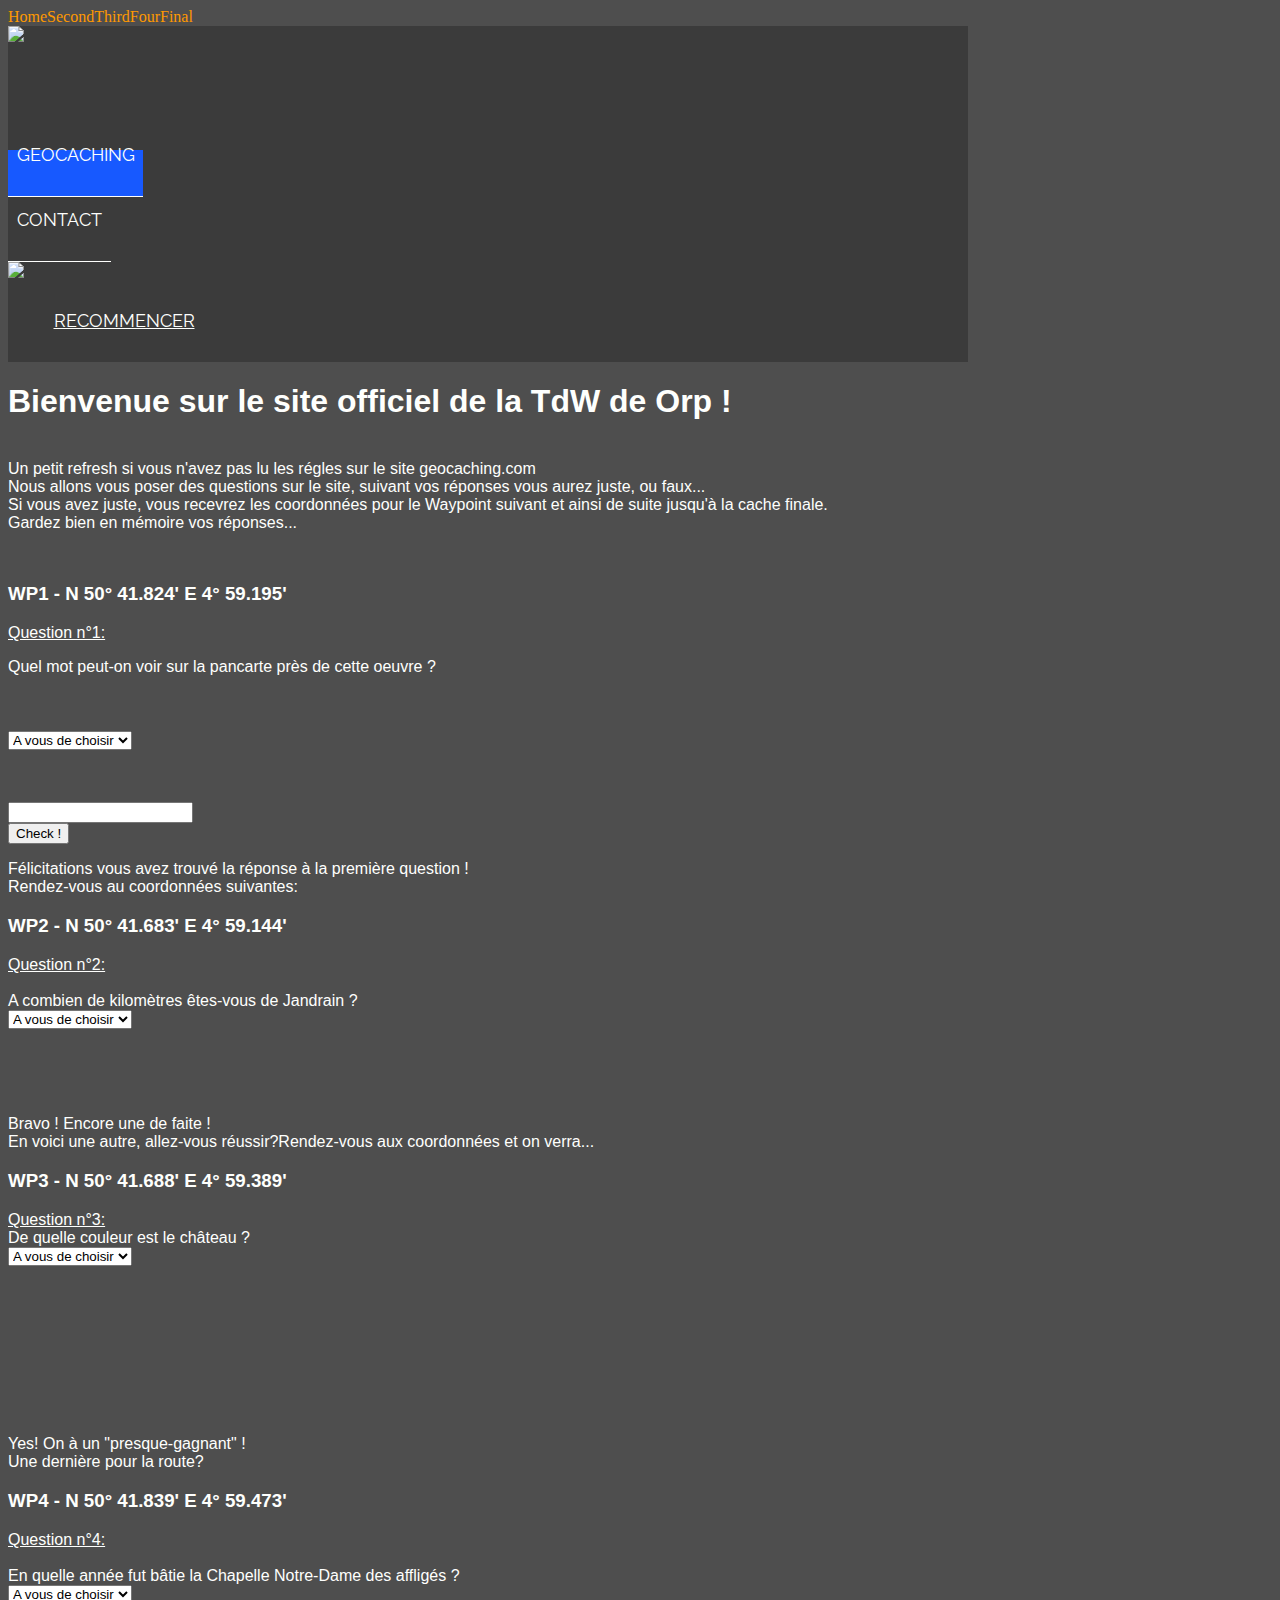
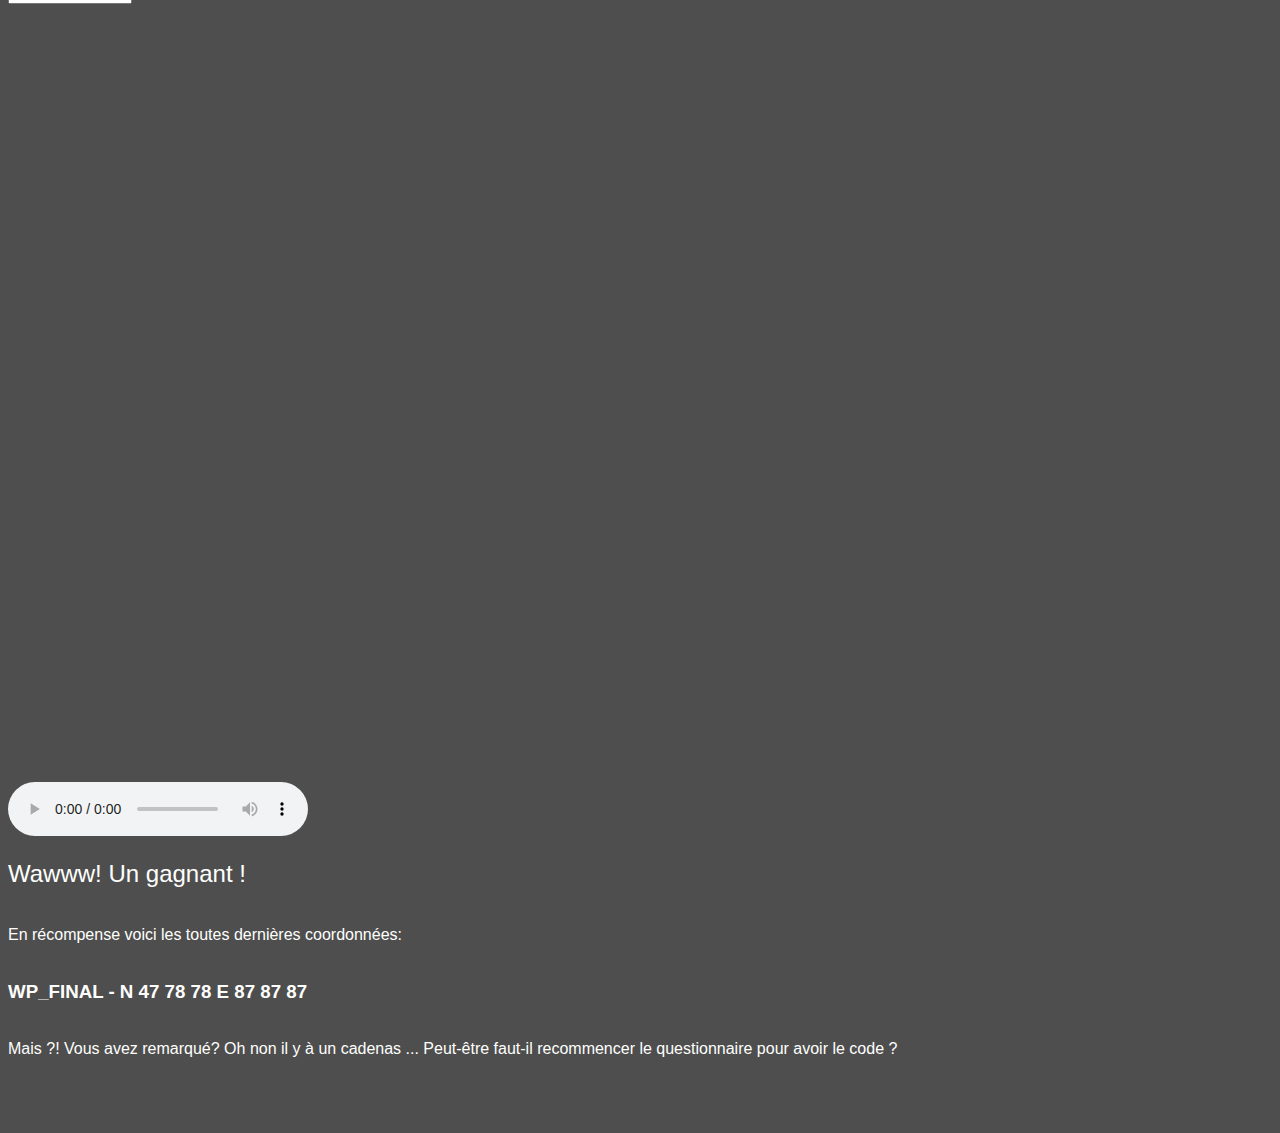
==== index.html @ 5ff16c95 "Create index.html" ====
<!DOCTYPE html><html lang=""><head>
    <title>[TdW] BW.17 Orp Jauche</title>
    <meta charset="UTF-8">
    <meta name="generator" content="Silex v2.2.9">
    <!-- leave this for stats -->
    <script type="text/javascript" src="https://editor.silex.me/static/2.9/jquery.js" data-silex-static=""></script>
    <script type="text/javascript" src="https://editor.silex.me/static/2.9/jquery-ui.js" data-silex-static=""></script>

    <script type="text/javascript" src="https://editor.silex.me/static/2.9/pageable.js" data-silex-static=""></script>
    <script type="text/javascript" src="https://editor.silex.me/static/2.9/front-end.js" data-silex-static=""></script>
    <!-- Normalize -->
    <link href="https://editor.silex.me/static/2.9/normalize.css" rel="stylesheet" data-silex-static="">
    <!-- Silex style -->
    <link href="https://editor.silex.me/static/2.9/front-end.css" rel="stylesheet" data-silex-static="">

    <style type="text/css" class="silex-style">.nav-mark {border-bottom: 1px solid #FEFFFD; transition: border .2s ease-out, background-color .2s ease-out;}.nav-mark:hover {border-bottom: 1px solid #FF9900;}.nav-mark.page-link-active {background-color: #FF9900; border-bottom: 1px solid #FF9900;}.sub-nav.sub-nav-active {width: 250px; box-shadow: 0 1px 10px black;}.sub-nav {transition: all .15s ease-out; z-index: 100; cursor: pointer;}</style>
    <script type="text/javascript" class="silex-script">/* slider buttons */
$(function() {
    try {
        var slider = $('.slider .unslider').children().get(0);
        var unslider = $(slider).data('unslider');
        $('.sub-nav').click(function() {
            unslider.next()
            $('.sub-nav-active').removeClass('sub-nav-active');
            $(this).addClass('sub-nav-active');
        });
    }
    catch(e) {
    }
})</script>
    
    <style class="silex-inline-styles" type="text/css">.silex-id-1439554967896-66 {background-color: rgba(78,78,78,1); border-top-color: rgb(0, 0, 0); border-right-color: rgb(0, 0, 0); border-bottom-color: rgb(0, 0, 0); border-left-color: rgb(0, 0, 0);}.silex-id-1490693608162-3 {background-color: rgba(78,78,78,1); top: 5px; left: 5px; min-width: 960px;}@media only screen and (max-width: 480px), only screen and (max-device-width: 480px) {.silex-id-1490693608162-3 {top: 0px; left: 0px;}}.silex-id-1490693608161-2 {min-height: 147px; background-color: rgba(59,59,59,1); top: 15px; left: 647px; width: 960px;}@media only screen and (max-width: 480px), only screen and (max-device-width: 480px) {.silex-id-1490693608161-2 {min-height: 106px; top: 0px; left: 12px; width: 455px;}}.silex-id-1548517947948-3 {width: 190px; min-height: 106px; top: 22px; left: 33px;}@media only screen and (max-width: 480px), only screen and (max-device-width: 480px) {.silex-id-1548517947948-3 {left: 0px; top: 3px;}}.silex-id-1439554967492-62 {width: 135px; top: 84px; left: 278px; box-sizing: content-box; min-height: 46px; background-color: rgba(23,89,255,1);}@media only screen and (max-width: 480px), only screen and (max-device-width: 480px) {.silex-id-1439554967492-62 {left: 142px; top: 286px;}}.silex-id-1439554967286-60 {width: 103px; top: 84px; left: 427px; box-sizing: content-box; min-height: 46px;}@media only screen and (max-width: 480px), only screen and (max-device-width: 480px) {.silex-id-1439554967286-60 {left: 228px; top: 300px;}}.silex-id-1548594843137-29 {width: 39px; min-height: 36px; top: 88px; left: 720px;}@media only screen and (max-width: 480px), only screen and (max-device-width: 480px) {.silex-id-1548594843137-29 {left: 216px; top: 35px; width: 43px; min-height: 36px;}}.silex-id-1548595203698-31 {width: 192px; min-height: 46px; top: 84px; left: 720px;}@media only screen and (max-width: 480px), only screen and (max-device-width: 480px) {.silex-id-1548595203698-31 {left: 275px; top: 25px; width: 159px; min-height: 56px;}}.silex-id-1548585882118-1 {min-width: 960px; top: 187px; left: 5px;}.silex-id-1548585882118-0 {width: 960px; min-height: 419px; top: 15px; left: 619px;}.silex-id-1557153126505-1 {width: 931px; min-height: 181px; top: 13px; left: 12px;}.silex-id-1557153050691-0 {width: 940px; min-height: 148px; top: 210px; left: 12px;}.silex-id-1557240856452-7 {width: 200px; min-height: 40px; background-color: transparent; top: 369px; left: 12px;}.silex-id-1548594256449-26 {width: 257px; background-color: transparent; min-height: 24px; top: 440px; left: 1639px;}.silex-id-1548589970061-9 {top: 187px; left: 5px; min-width: 960px;}.silex-id-1548589970060-8 {width: 960px; min-height: 255px; top: 15px; left: 619px;}.silex-id-1557153447838-2 {width: 931px; min-height: 100px; top: 13px; left: 12px;}.silex-id-1557241845304-8 {width: 200px; min-height: 40px; background-color: transparent; top: 197px; left: 12px;}.silex-id-1548590045084-12 {top: 187px; left: 5px;}.silex-id-1548590045083-11 {min-height: 320px;}.silex-id-1548590058699-13 {width: 931px; min-height: 100px; top: 13px; left: 12px;}.silex-id-1548594262686-27 {width: 200px; background-color: transparent; min-height: 40px; top: 159px; left: 12px;}.silex-id-1548590089353-15 {top: 187px; left: 5px;}.silex-id-1548590089353-14 {min-height: 337px;}.silex-id-1548590094602-16 {width: 931px; min-height: 100px; top: 13px; left: 12px;}.silex-id-1548594267759-28 {width: 200px; background-color: transparent; min-height: 40px; top: 183px; left: 12px;}.silex-id-1548590124015-18 {top: 187px; left: 5px; min-width: 960px;}.silex-id-1548590124015-17 {width: 960px; min-height: 953px; top: 15px; left: 619px;}.silex-id-1557255063133-0 {width: 479px; min-height: 610px; background-color: transparent; top: 8px; left: 242px;}.silex-id-1557256665741-0 {width: 275px; min-height: 45px; background-color: transparent; top: 496px; left: 332px;}@media only screen and (max-width: 480px), only screen and (max-device-width: 480px) {.silex-id-1557256665741-0 {top: 610px; left: 29px; width: 385px; min-height: 45px;}}.silex-id-1548590129497-19 {width: 931px; min-height: 100px; top: 547px; left: 12px;}</style>




























    <script type="text/json" class="silex-json-styles">[{"fonts":[{"family":"Raleway","href":"https://fonts.googleapis.com/css?family=Raleway"}],"desktop":{"silex-id-1439554967896-66":{"left":"","top":"","background-color":"rgba(78,78,78,1)","border-top-color":"rgb(0, 0, 0)","border-right-color":"rgb(0, 0, 0)","border-bottom-color":"rgb(0, 0, 0)","border-left-color":"rgb(0, 0, 0)"},"silex-id-1439554967492-62":{"width":"135px","top":"84px","left":"278px","box-sizing":"content-box","min-height":"46px","background-color":"rgba(23,89,255,1)"},"silex-id-1439554967286-60":{"width":"103px","top":"84px","left":"427px","box-sizing":"content-box","min-height":"46px"},"silex-id-1439554965432-42":{"width":"960px","top":"-9px","left":"0px","box-sizing":"content-box","background-color":"rgb(254, 255, 253)","min-height":"309px"},"silex-id-1439554965331-41":{"width":"290px","top":"26px","left":"37px","box-sizing":"content-box","border-top-width":"0px","border-right-width":"1px","border-bottom-width":"0px","border-left-width":"0px","border-top-style":"solid","border-right-style":"solid","border-bottom-style":"solid","border-left-style":"solid","border-top-color":"rgb(102, 88, 71)","border-right-color":"rgb(102, 88, 71)","border-bottom-color":"rgb(102, 88, 71)","border-left-color":"rgb(102, 88, 71)","background-color":"transparent","min-height":"254px"},"silex-id-1439554965230-40":{"width":"266px","top":"169px","left":"3px","box-sizing":"content-box","min-height":"91px"},"silex-id-1439554965129-39":{"width":"283px","top":"-6px","left":"0px","box-sizing":"content-box","min-height":"60px"},"silex-id-1439554965028-38":{"width":"260px","top":"66px","left":"0px","box-sizing":"content-box","border-top-width":"5px","border-right-width":"5px","border-bottom-width":"5px","border-left-width":"5px","border-top-style":"solid","border-right-style":"solid","border-bottom-style":"solid","border-left-style":"solid","border-top-color":"rgb(0, 0, 0)","border-right-color":"rgb(0, 0, 0)","border-bottom-color":"rgb(0, 0, 0)","border-left-color":"rgb(0, 0, 0)","border-image-source":"initial","border-image-slice":"initial","border-image-width":"initial","border-image-outset":"initial","border-image-repeat":"initial","background-image":"url('../../../../libs/templates/silex-templates/ipsoom/assets/wood.jpg')","background-color":"rgb(0, 0, 0)","background-size":"cover","min-height":"94px"},"silex-id-1439554964925-37":{"width":"290px","top":"26px","left":"345px","box-sizing":"content-box","border-top-width":"0px","border-right-width":"1px","border-bottom-width":"0px","border-left-width":"0px","border-top-style":"solid","border-right-style":"solid","border-bottom-style":"solid","border-left-style":"solid","border-top-color":"rgb(102, 88, 71)","border-right-color":"rgb(102, 88, 71)","border-bottom-color":"rgb(102, 88, 71)","border-left-color":"rgb(102, 88, 71)","background-color":"transparent","min-height":"254px"},"silex-id-1439554964822-36":{"width":"260px","top":"66px","left":"0px","box-sizing":"content-box","border-top-width":"5px","border-right-width":"5px","border-bottom-width":"5px","border-left-width":"5px","border-top-style":"solid","border-right-style":"solid","border-bottom-style":"solid","border-left-style":"solid","border-top-color":"rgb(0, 0, 0)","border-right-color":"rgb(0, 0, 0)","border-bottom-color":"rgb(0, 0, 0)","border-left-color":"rgb(0, 0, 0)","border-image-source":"initial","border-image-slice":"initial","border-image-width":"initial","border-image-outset":"initial","border-image-repeat":"initial","background-image":"url('../../../../libs/templates/silex-templates/ipsoom/assets/night.jpg')","background-color":"rgb(0, 0, 0)","background-size":"cover","min-height":"94px"},"silex-id-1439554964720-35":{"width":"266px","top":"169px","left":"3px","box-sizing":"content-box","min-height":"91px"},"silex-id-1439554964619-34":{"width":"283px","top":"-6px","left":"0px","box-sizing":"content-box","min-height":"60px"},"silex-id-1439554964518-33":{"width":"290px","top":"26px","left":"656px","box-sizing":"content-box","border-top-color":"rgb(102, 88, 71)","border-right-color":"rgb(102, 88, 71)","border-bottom-color":"rgb(102, 88, 71)","border-left-color":"rgb(102, 88, 71)","background-color":"transparent","min-height":"254px"},"silex-id-1439554964416-32":{"width":"260px","top":"66px","left":"0px","box-sizing":"content-box","border-top-width":"5px","border-right-width":"5px","border-bottom-width":"5px","border-left-width":"5px","border-top-style":"solid","border-right-style":"solid","border-bottom-style":"solid","border-left-style":"solid","border-top-color":"rgb(0, 0, 0)","border-right-color":"rgb(0, 0, 0)","border-bottom-color":"rgb(0, 0, 0)","border-left-color":"rgb(0, 0, 0)","border-image-source":"initial","border-image-slice":"initial","border-image-width":"initial","border-image-outset":"initial","border-image-repeat":"initial","background-image":"url('../../../../libs/templates/silex-templates/ipsoom/assets/bench.jpg')","background-color":"rgb(0, 0, 0)","background-size":"cover","min-height":"94px"},"silex-id-1439554964315-31":{"width":"266px","top":"169px","left":"3px","box-sizing":"content-box","min-height":"91px"},"silex-id-1439554964214-30":{"width":"283px","top":"-6px","left":"0px","box-sizing":"content-box","min-height":"60px"},"silex-id-1439554964112-29":{"width":"592px","top":"333px","left":"342px","box-sizing":"content-box","min-height":"111px"},"silex-id-1439554964011-28":{"width":"225px","top":"334px","left":"41px","box-sizing":"content-box","min-height":"61px"},"silex-id-1439554963909-27":{"width":"47px","top":"327px","left":"310px","box-sizing":"content-box","min-height":"68px"},"silex-id-1439554963809-26":{"width":"47px","top":"407px","left":"577px","box-sizing":"content-box","min-height":"68px"},"silex-id-1439554963707-25":{"width":"280px","top":"469px","left":"25px","box-sizing":"content-box","background-color":"transparent","min-height":"215px"},"silex-id-1439554963605-24":{"width":"276px","top":"14px","left":"14px","box-sizing":"content-box","min-height":"147px"},"silex-id-1439554963502-23":{"width":"113px","top":"184px","left":"16px","box-sizing":"content-box","background-color":"rgba(102,88,71,1)","min-height":"35px"},"silex-id-1439554963400-22":{"width":"280px","top":"469px","left":"332px","box-sizing":"content-box","background-color":"transparent","min-height":"215px"},"silex-id-1439554963298-21":{"width":"276px","top":"14px","left":"14px","box-sizing":"content-box","min-height":"147px"},"silex-id-1439554963198-20":{"width":"113px","top":"184px","left":"16px","box-sizing":"content-box","background-color":"rgb(102, 88, 71)","min-height":"34px"},"silex-id-1439554963096-19":{"width":"280px","top":"469px","left":"639px","box-sizing":"content-box","background-color":"transparent","min-height":"215px"},"silex-id-1439554962995-18":{"width":"276px","top":"14px","left":"14px","box-sizing":"content-box","min-height":"147px"},"silex-id-1439554962893-17":{"width":"113px","top":"184px","left":"16px","box-sizing":"content-box","background-color":"rgba(102,88,71,1)","min-height":"34px"},"silex-id-1439554962691-15":{"width":"264px","top":"55px","left":"37px","box-sizing":"content-box","min-height":"67px"},"silex-id-1439554962386-12":{"width":"25px","top":"139px","left":"663px","box-sizing":"content-box","min-height":"34.5676px"},"silex-id-1439554962181-10":{"width":"102px","top":"136px","left":"539px","box-sizing":"content-box","min-height":"45px"},"silex-id-1439554962078-9":{"width":"133px","top":"136px","left":"400px","box-sizing":"content-box","min-height":"45px"},"silex-id-1439554961964-8":{"width":"146px","top":"136px","left":"247px","box-sizing":"content-box","min-height":"45px"},"silex-id-1439554961840-7":{"width":"134px","top":"136px","left":"107px","box-sizing":"content-box","min-height":"45px"},"silex-id-1439554961739-6":{"width":"65px","top":"136px","left":"37px","box-sizing":"content-box","min-height":"45px"},"silex-id-1439554961635-5":{"width":"817px","top":"31px","left":"2px","box-sizing":"content-box","min-height":"189px"},"silex-id-1439554961533-4":{"width":"726px","top":"321px","left":"2px","min-height":"474px"},"silex-id-1439554961432-3":{"width":"817px","top":"31px","left":"2px","box-sizing":"content-box","min-height":"189px"},"silex-id-1439554961331-2":{"width":"817px","top":"31px","left":"2px","box-sizing":"content-box","min-height":"189px"},"silex-id-1439554961229-1":{"width":"100px","top":"378px","left":"288px","background-color":"transparent","min-height":"100px"},"silex-id-1490693608161-2":{"min-height":"147px","background-color":"rgba(59,59,59,1)","top":"15px","left":"647px","width":"960px"},"silex-id-1490693608162-3":{"background-color":"rgba(78,78,78,1)","top":"5px","left":"5px","min-width":"960px"},"silex-id-1490693798022-4":{"min-height":"474px","background-color":"transparent","top":"15px","left":"647px","width":"960px"},"silex-id-1490693931163-6":{"min-height":"703px","background-color":"transparent","top":"15px","left":"545px","width":"960px"},"silex-id-1490694042604-8":{"min-height":"269px","background-color":"transparent"},"silex-id-1490694152449-10":{"min-height":"236px","background-color":"transparent","top":"15px","left":"545px","width":"960px"},"silex-id-1490694217944-12":{"min-height":"236px","background-color":"transparent"},"silex-id-1490694237193-14":{"min-height":"232px","background-color":"transparent","top":"15px","left":"545px","width":"960px"},"silex-id-1490694258062-16":{"min-height":"744px","background-color":"transparent","border-width":"","border-style":"","border-color":"#000000","top":"15px","left":"329px","width":"960px"},"silex-id-1490701849668-18":{"min-height":"480px","background-color":"transparent","top":"15px","left":"545px","width":"960px"},"silex-id-1490701905043-20":{"min-height":"480px","background-color":"transparent"},"silex-id-1490701944667-22":{"min-height":"480px","background-color":"transparent"},"silex-id-1492776401689-1":{"width":"456px","height":"587px","background-color":"transparent","top":"83px","left":"1px"},"silex-id-1492776672785-2":{"height":"571px","width":"472px","background-color":"transparent","top":"91px","left":"487px","border-width":"1px 1px 1px 1px ","border-style":"solid","border-color":"#ffffff"},"silex-id-1538221038114-33":{"width":"","background-color":"","min-height":"20px"},"silex-id-1548517947948-3":{"width":"190px","min-height":"106px","top":"22px","left":"33px"},"silex-id-1548585882118-0":{"width":"960px","background-color":"","min-height":"419px","top":"15px","left":"619px"},"silex-id-1548585882118-1":{"min-width":"960px","top":"187px","left":"5px"},"silex-id-1548589970060-8":{"width":"960px","background-color":"","min-height":"255px","top":"15px","left":"619px"},"silex-id-1548589970061-9":{"top":"187px","left":"5px","min-width":"960px"},"silex-id-1548590045083-11":{"width":"","background-color":"","min-height":"320px"},"silex-id-1548590045084-12":{"top":"187px","left":"5px"},"silex-id-1548590058699-13":{"width":"931px","min-height":"100px","top":"13px","left":"12px"},"silex-id-1548590089353-14":{"width":"","background-color":"","min-height":"337px"},"silex-id-1548590089353-15":{"top":"187px","left":"5px"},"silex-id-1548590094602-16":{"width":"931px","min-height":"100px","top":"13px","left":"12px"},"silex-id-1548590124015-17":{"width":"960px","background-color":"","min-height":"953px","top":"15px","left":"619px"},"silex-id-1548590124015-18":{"top":"187px","left":"5px","min-width":"960px"},"silex-id-1548590129497-19":{"width":"931px","min-height":"100px","top":"547px","left":"12px"},"silex-id-1548591175737-22":{"width":"","background-color":"","min-height":"100px"},"silex-id-1548594256449-26":{"width":"257px","background-color":"transparent","min-height":"24px","top":"440px","left":"1639px"},"silex-id-1548594262686-27":{"width":"200px","background-color":"transparent","min-height":"40px","top":"159px","left":"12px"},"silex-id-1548594267759-28":{"width":"200px","background-color":"transparent","min-height":"40px","top":"183px","left":"12px"},"silex-id-1548594843137-29":{"width":"39px","min-height":"36px","top":"88px","left":"720px"},"silex-id-1548595203698-31":{"width":"192px","min-height":"46px","top":"84px","left":"720px"},"silex-id-1557153050691-0":{"width":"940px","min-height":"148px","top":"210px","left":"12px"},"silex-id-1557153126505-1":{"width":"931px","min-height":"181px","top":"13px","left":"12px"},"silex-id-1557153447838-2":{"width":"931px","min-height":"100px","top":"13px","left":"12px"},"silex-id-1557240608578-2":{"width":"","min-height":"100px","background-color":""},"silex-id-1557240856452-7":{"width":"200px","min-height":"40px","background-color":"transparent","top":"369px","left":"12px"},"silex-id-1557241845304-8":{"width":"200px","min-height":"40px","background-color":"transparent","top":"197px","left":"12px"},"silex-id-1557255063133-0":{"width":"479px","min-height":"610px","background-color":"transparent","top":"8px","left":"242px"},"silex-id-1557256665741-0":{"width":"275px","min-height":"45px","background-color":"transparent","top":"496px","left":"332px"}},"mobile":{"silex-id-1439554965432-42":{"top":"0px","left":"11px","width":"421px","min-height":"1693px"},"silex-id-1439554964011-28":{"top":"1603px","left":"11px","width":"423px","min-height":"90px"},"silex-id-1439554964112-29":{"top":"1183px","left":"57px","width":"331px","min-height":"172px"},"silex-id-1439554962691-15":{"top":"2000px","left":"13px","width":"419px","min-height":"125px"},"silex-id-1439554965331-41":{"top":"32px","left":"10px","width":"402px","min-height":"262px"},"silex-id-1439554965028-38":{"top":"158px","left":"5px","width":"382px","min-height":"94px"},"silex-id-1439554965129-39":{"top":"91px","left":"10px","width":"382px","min-height":"67px"},"silex-id-1439554965230-40":{"top":"0px","left":"10px","width":"382px","min-height":"91px"},"silex-id-1439554964925-37":{"top":"359px","left":"10px","width":"402px","min-height":"262px"},"silex-id-1439554964822-36":{"top":"0px","left":"5px","width":"382px","min-height":"94px"},"silex-id-1439554964720-35":{"top":"104px","left":"10px","width":"382px","min-height":"91px"},"silex-id-1439554964619-34":{"top":"196px","left":"10px","width":"382px","min-height":"66px"},"silex-id-1439554964518-33":{"top":"685px","left":"11px","width":"414px","min-height":"262px"},"silex-id-1439554964416-32":{"top":"0px","left":"5px","width":"394px","min-height":"94px"},"silex-id-1439554964315-31":{"top":"104px","left":"10px","width":"394px","min-height":"91px"},"silex-id-1439554964214-30":{"top":"196px","left":"10px","width":"394px","min-height":"66px"},"silex-id-1439554961533-4":{"top":"797px","left":"11px","width":"423px","min-height":"307px"},"silex-id-1439554963707-25":{"top":"1241px","left":"11px","width":"423px","min-height":"215px"},"silex-id-1439554963605-24":{"top":"5px","left":"11px","width":"401px","min-height":"160px"},"silex-id-1439554963400-22":{"top":"1456px","left":"11px","width":"423px","min-height":"215px"},"silex-id-1439554963298-21":{"top":"5px","left":"11px","width":"401px","min-height":"160px"},"silex-id-1439554963096-19":{"top":"1671px","left":"11px","width":"423px","min-height":"215px"},"silex-id-1439554962995-18":{"top":"5px","left":"11px","width":"401px","min-height":"160px"},"silex-id-1538221038114-33":{"min-height":"58px"},"silex-id-1490694042604-8":{"min-height":"648px"},"silex-id-1490693931163-6":{"min-height":"3913px"},"silex-id-1548517947948-3":{"left":"0px","top":"3px"},"silex-id-1548595203698-31":{"left":"275px","top":"25px","width":"159px","min-height":"56px"},"silex-id-1490693608162-3":{"top":"0px","left":"0px"},"silex-id-1490693608161-2":{"min-height":"106px","top":"0px","left":"12px","width":"455px"},"silex-id-1439554967492-62":{"left":"142px","top":"286px"},"silex-id-1439554967286-60":{"left":"228px","top":"300px"},"silex-id-1548594843137-29":{"left":"216px","top":"35px","width":"43px","min-height":"36px"},"silex-id-1557256665741-0":{"top":"610px","left":"29px","width":"385px","min-height":"45px"}},"prodotypeData":{"component":{"silex-id-1492776401689-1":{"name":"form1","templateName":"form","field1":false,"label1":"","label2":"","label3":"","placeholder3":"Your Message","buttonBorderColor":"#ff9900","buttonBackgroundColor":"#FF9900"},"silex-id-1492776672785-2":{"name":"map1","templateName":"map","url":"http://www.openstreetmap.org/#map=18/48.87378/2.29489&layers=C"}},"style":{"all-style":{"className":"all-style","templateName":"text","displayName":"All Style","styles":{"desktop":{"normal":{"className":"all-style","pseudoClass":"normal","All":{"font-family":"'Roboto', sans-serif","font-weight":"400","color":"#FEFFFD"},"Heading2":{"color":"","font-weight":"400"},"Link":{"color":"#FF9900","text-decoration":"none"}}},"mobile":{"normal":{"templateName":"text","className":"all-style","pseudoClass":"normal","All":{"font-size":"200%"}}}}},"nav":{"className":"nav","templateName":"text","displayName":"nav","styles":{"desktop":{"normal":{"className":"nav","pseudoClass":"normal","All":{"line-height":"10px","font-weight":"400","text-align":"center","text-transform":"uppercase","font-size":"18px","font-family":"Raleway"}}}}},"header":{"className":"header","templateName":"text","displayName":"header","styles":{"desktop":{"normal":{"className":"header","pseudoClass":"normal","All":{"line-height":"2"}}}}},"white-title":{"className":"white-title","templateName":"text","displayName":"white title","styles":{"desktop":{"normal":{"className":"white-title","pseudoClass":"normal","Heading2":{"color":"#000000","font-weight":"100","text-transform":"capitalize","font-size":"38px","line-height":"0"}},"::first-letter":{"templateName":"text","className":"white-title","pseudoClass":"::first-letter","Heading2":{"background-color":"#ff9900","letter-spacing":"10px","color":"#ffffff","word-spacing":"","text-indent":"","font-weight":"400"}}}}},"black-text":{"className":"black-text","templateName":"text","displayName":"black text","styles":{"desktop":{"normal":{"className":"black-text","pseudoClass":"normal","Heading2":{"color":""},"All":{"color":"#000000","font-weight":""}}}}},"content":{"className":"content","templateName":"text","displayName":"content","styles":{"desktop":{"normal":{"className":"content","pseudoClass":"normal","Heading2":{"text-transform":"uppercase"},"Heading3":{"font-weight":"normal","font-size":"28px","line-height":"0.4"},"Underline":{"text-decoration":"none","color":"#ff9900"}}}}},"phone-number":{"className":"phone-number","templateName":"text","displayName":"phone number","styles":{"desktop":{"normal":{"className":"phone-number","pseudoClass":"normal","All":{"font-size":"30px","line-height":"0"},"Bold":{"font-weight":"normal","color":"#665847"}}}}},"buttons":{"className":"buttons","templateName":"text","displayName":"buttons","styles":{"desktop":{"normal":{"className":"buttons","pseudoClass":"normal","All":{"font-size":"25px","text-transform":"uppercase","line-height":"5px"},"Heading2":{"font-weight":"200"},"Heading3":{"font-weight":"normal","font-size":"22px"},"Paragraph":{"font-weight":"200","font-size":"18px","text-align":"center","line-height":"0"}}}}},"footer":{"className":"footer","templateName":"text","displayName":"footer","styles":{"desktop":{"normal":{"templateName":"text","className":"footer","pseudoClass":"normal","All":{"text-align":"center"}}}}},"quote":{"className":"quote","templateName":"text","displayName":"quote","styles":{"desktop":{"normal":{"className":"quote","pseudoClass":"normal","All":{"font-size":"59px"}}}}},"text-style-1":{"className":"text-style-1","templateName":"text","displayName":"Text Style 1","styles":{"desktop":{"normal":{"templateName":"text","className":"text-style-1","pseudoClass":"normal","All":{"font-family":"Raleway","text-align":"left"}}},"mobile":{"normal":{"templateName":"text","className":"text-style-1","pseudoClass":"normal","All":{"font-family":"'Roboto', sans-serif"}}}}}}}}]</script>




    
















































    
    
    
<style class="silex-prodotype-style" type="text/css" data-style-id="all-style">h2 {font-weight: 400;}.text-element > .silex-element-content {font-family: 'Roboto', sans-serif; font-weight: 400; color: #FEFFFD;}a {color: #FF9900; text-decoration: none;}[data-silex-href] {color: #FF9900; text-decoration: none;}@media only screen and (max-width: 480px), only screen and (max-device-width: 480px) {.text-element > .silex-element-content {font-size: 200%;}}</style><style class="silex-prodotype-style" type="text/css" data-style-id="nav">.nav.text-element > .silex-element-content {font-family: Raleway; font-weight: 400; font-size: 18px; text-align: center; text-transform: uppercase; line-height: 10px;}</style><style class="silex-prodotype-style" type="text/css" data-style-id="white-title">.white-title h2 {font-weight: 100; font-size: 38px; color: #000000; text-transform: capitalize; line-height: 0;}.white-title h2::first-letter {font-weight: 400; color: #ffffff; background-color: #ff9900; letter-spacing: 10px;}</style><style class="silex-prodotype-style" type="text/css" data-style-id="black-text">.black-text.text-element > .silex-element-content {color: #000000;}</style><style class="silex-prodotype-style" type="text/css" data-style-id="content">.content h2 {text-transform: uppercase;}.content h3 {font-weight: normal; font-size: 28px; line-height: 0.4;}.content u {color: #ff9900; text-decoration: none;}</style><style class="silex-prodotype-style" type="text/css" data-style-id="phone-number">.phone-number.text-element > .silex-element-content {font-size: 30px; line-height: 0;}.phone-number b {font-weight: normal; color: #665847;}</style><style class="silex-prodotype-style" type="text/css" data-style-id="buttons">.buttons h2 {font-weight: 200;}.buttons h3 {font-weight: normal; font-size: 22px;}.buttons.text-element > .silex-element-content {font-size: 25px; text-transform: uppercase; line-height: 5px;}.buttons p {font-weight: 200; font-size: 18px; text-align: center; line-height: 0;}</style><style class="silex-prodotype-style" type="text/css" data-style-id="footer">.footer.text-element > .silex-element-content {text-align: center;}</style><style class="silex-prodotype-style" type="text/css" data-style-id="quote">.quote.text-element > .silex-element-content {font-size: 59px;}</style><meta name="viewport" content="width=device-width, initial-scale=1"><meta name="website-width" content="960"><style type="text/css" class="silex-style-settings">.website-width {width: 960px;}</style><style class="silex-prodotype-style" type="text/css" data-style-id="text-style-1">.text-style-1.text-element > .silex-element-content {font-family: Raleway; text-align: left;}@media only screen and (max-width: 480px), only screen and (max-device-width: 480px) {.text-style-1.text-element > .silex-element-content {font-family: 'Roboto', sans-serif;}}</style><link href="https://fonts.googleapis.com/css?family=Raleway" rel="stylesheet" class="silex-custom-font"><!-- Silex HEAD tag do not remove -->
    <!-- End of Silex HEAD tag do not remove --></head>

<body data-silex-type="container" class="silex-id-1439554967896-66 all-style enable-mobile silex-runtime" data-silex-id="silex-id-1439554967896-66">
    
    
    











    <div class=""></div>




























    <div class="silex-pages">
        <a id="page-home" data-silex-type="page" class="page-element" href="#!page-home">Home</a><a id="page-second" data-silex-type="page" class="page-element" href="#!page-second">Second</a><a id="page-third" data-silex-type="page" class="page-element" href="#!page-third">Third</a><a id="page-four" data-silex-type="page" class="page-element" href="#!page-four">Four</a><a id="page-final" data-silex-type="page" class="page-element" href="#!page-final">Final</a></div>






































    




    
    

    
    

    
    
    


















<div data-silex-type="container" class="prevent-draggable container-element website-min-width editable-style silex-id-1490693608162-3 section-element" data-silex-id="silex-id-1490693608162-3">
        <div data-silex-type="container" class="editable-style silex-element-content website-width silex-id-1490693608161-2 silex-container-content container-element prevent-draggable" data-silex-id="silex-id-1490693608161-2">
            
            
            


            
            
            
        <div data-silex-type="image" class="editable-style silex-id-1548517947948-3 image-element" data-silex-id="silex-id-1548517947948-3" style="" data-silex-href="#!page-home"><img src="Mogwai_Blanc_Transp.png" class="silex-element-content"></div><div data-silex-type="text" class="editable-style text-element silex-id-1439554967492-62 nav-mark nav hide-on-mobile" data-silex-id="silex-id-1439554967492-62" data-silex-href="https://coord.info/GC82Q58" style="">
                <div class="silex-element-content normal"><p>Geocaching<br></p>
                </div>
            </div><div data-silex-type="text" class="editable-style text-element silex-id-1439554967286-60 nav-mark nav hide-on-mobile" data-silex-id="silex-id-1439554967286-60" style="" data-silex-href="https://www.geocaching.com/account/messagecenter?recipientId=531d80e0-96e9-4d4c-a63c-5f1c2c4a5ec9&amp;gcCode=GC82Q58">
                <div class="silex-element-content normal">
                    <p>Contact<br></p></div>
            </div><div data-silex-type="image" class="editable-style silex-id-1548594843137-29 image-element" data-silex-id="silex-id-1548594843137-29" style="" data-silex-href="#!page-home"><img src="Refresh_icon.png" class="silex-element-content"></div><div data-silex-type="text" class="editable-style silex-id-1548595203698-31 text-element nav" data-silex-id="silex-id-1548595203698-31" style="" data-silex-href="#!page-home"><div class="silex-element-content normal"><p>&nbsp;&nbsp;&nbsp;&nbsp;&nbsp;&nbsp;&nbsp; <u>Recommencer</u></p></div></div></div>
    </div><div data-silex-type="container" class="prevent-draggable container-element editable-style silex-id-1548585882118-1 section-element page-home paged-element" data-silex-id="silex-id-1548585882118-1"><div data-silex-type="container" class="editable-style silex-id-1548585882118-0 container-element silex-element-content silex-container-content website-width prevent-draggable" data-silex-id="silex-id-1548585882118-0"><div data-silex-type="text" class="editable-style silex-id-1557153126505-1 text-element" data-silex-id="silex-id-1557153126505-1"><div class="silex-element-content normal"><h1>Bienvenue sur le site officiel de la TdW de Orp !</h1><div><br></div>Un petit refresh si vous n'avez pas lu les régles sur le site geocaching.com<br><div>Nous allons vous poser des questions sur le site, suivant vos réponses vous aurez juste, ou faux... <br></div><div>Si vous avez juste, vous recevrez les coordonnées pour le Waypoint suivant et ainsi de suite jusqu'à la cache finale.</div>Gardez bien en mémoire vos réponses... <br><br></div></div><div data-silex-type="text" class="editable-style silex-id-1557153050691-0 text-element" data-silex-id="silex-id-1557153050691-0"><div class="silex-element-content normal"><h3>WP1 - N 50° 41.824' E 4° 59.195'</h3><p><u>Question n°1:</u><br></p><p>Quel mot peut-on voir sur la pancarte près de cette oeuvre ?  <br></p></div></div><div data-silex-type="html" class="editable-style silex-id-1557240856452-7 html-element" data-silex-id="silex-id-1557240856452-7"><div class="silex-element-content"><select id="selectbox" name="" onchange="javascript:location.href = this.value;">
    <option value="" selected="">A vous de choisir</option>
    <option value="#!page-second">1. Patiemment</option>
    <option value="https://media.giphy.com/media/23BST5FQOc8k8/giphy.gif">4. Tendrement</option>
    <option value="https://media.giphy.com/media/9NEH2NjjMA4hi/giphy.gif">7. Exclusivement</option>
</select></div></div></div><div data-silex-type="html" class="editable-style html-element silex-id-1548594256449-26 page-third paged-element" data-silex-id="silex-id-1548594256449-26" style=""><div class="silex-element-content">        <div class="wrapper">
            <form class="form1" action="index.html#!page-third" data-bitwarden-watching="1">
                <div class="input nobottomborder">

                    <div class="inputcontent">
                        <input type="password" id="password"><br>
                    </div>
                </div>

                <div class="buttons">
                    <input class="orangebutton" type="button" value="Check !" onclick="checkPassword()">
                </div>
            </form>
        </div>

       <script type="text/javascript">
      function checkPassword(){
       if(document.getElementById('password').value == 'hello'){
        alert('Correct Password!'); 
          location.href = "index.html#!page-third";
         } else {
         alert('Wrong Password!');
          return false;
        }
       }
      </script></div></div></div><div data-silex-type="container" class="prevent-draggable container-element editable-style silex-id-1548589970061-9 section-element page-second paged-element" data-silex-id="silex-id-1548589970061-9"><div data-silex-type="container" class="editable-style silex-id-1548589970060-8 container-element silex-element-content silex-container-content website-width prevent-draggable" data-silex-id="silex-id-1548589970060-8"><div data-silex-type="text" class="editable-style silex-id-1557153447838-2 text-element" data-silex-id="silex-id-1557153447838-2"><div class="silex-element-content normal"><p>Félicitations vous avez trouvé la réponse à la première question ! <br>Rendez-vous au coordonnées suivantes:<br></p><h3>WP2 - N 50° 41.683' E 4° 59.144'</h3><div><u>Question n°2:</u></div><div><u><br></u></div>A combien de kilomètres êtes-vous de Jandrain ? <br></div></div><div data-silex-type="html" class="editable-style silex-id-1557241845304-8 html-element" data-silex-id="silex-id-1557241845304-8"><div class="silex-element-content"><select id="selectbox" name="" onchange="javascript:location.href = this.value;">
    <option value="" selected="">A vous de choisir</option>
    <option value="#!page-third">3. 2,2Km</option>
    <option value="https://media.giphy.com/media/26tP30JnzZYVtc8xi/giphy.gif">6. 3,2Km</option>
    <option value="https://media.giphy.com/media/26tOYoGL0zOXIc3Je/giphy.gif">9. 1,2Km</option>
</select></div></div></div></div><div data-silex-type="container" class="prevent-draggable container-element editable-style silex-id-1548590045084-12 section-element page-third paged-element" data-silex-id="silex-id-1548590045084-12"><div data-silex-type="container" class="editable-style silex-id-1548590045083-11 container-element silex-element-content silex-container-content website-width prevent-draggable" data-silex-id="silex-id-1548590045083-11"><div data-silex-type="text" class="editable-style silex-id-1548590058699-13 text-element" data-silex-id="silex-id-1548590058699-13" style=""><div class="silex-element-content normal"><div>Bravo ! Encore une de faite ! <br></div><div>En voici une autre, allez-vous réussir?Rendez-vous aux coordonnées et on verra...</div><h3>WP3 - N 50° 41.688' E 4° 59.389'<br></h3><u>Question n°3:</u><u><br></u>De quelle couleur est le château ?<br></div></div><div data-silex-type="html" class="editable-style html-element silex-id-1548594262686-27" data-silex-id="silex-id-1548594262686-27" style=""><div class="silex-element-content"><select id="selectbox" name="" onchange="javascript:location.href = this.value;">
    <option value="" selected="">A vous de choisir</option>
    <option value="https://media.giphy.com/media/26tPbBRTZ8CQvyxeU/giphy.gif">2. Orange</option>
    <option value="#!page-four">5. Rose</option>
    <option value="https://media.giphy.com/media/26tPskka6guetcHle/giphy.gif">8. Rouge</option>
</select></div></div></div></div><div data-silex-type="container" class="prevent-draggable container-element editable-style silex-id-1548590089353-15 section-element page-four paged-element" data-silex-id="silex-id-1548590089353-15"><div data-silex-type="container" class="editable-style silex-id-1548590089353-14 container-element silex-element-content silex-container-content website-width prevent-draggable" data-silex-id="silex-id-1548590089353-14"><div data-silex-type="text" class="editable-style silex-id-1548590094602-16 text-element page-four paged-element" data-silex-id="silex-id-1548590094602-16" style=""><div class="silex-element-content normal"><div>Yes! On à un "presque-gagnant" !</div><div>Une dernière pour la route?<br></div><h3>WP4 - N 50° 41.839' E 4° 59.473'<br></h3><div><u>Question n°4:</u></div><div><br></div>En quelle année fut bâtie la Chapelle Notre-Dame des affligés ? <br></div></div><div data-silex-type="html" class="editable-style html-element silex-id-1548594267759-28 page-four paged-element" data-silex-id="silex-id-1548594267759-28" style=""><div class="silex-element-content"><select id="selectbox" name="" onchange="javascript:location.href = this.value;">
    <option value="" selected="">A vous de choisir</option>
    <option value="#!page-final">0. 1817</option>
    <option value="https://media.giphy.com/media/fhEUNrwDPtFio/giphy.gif">1. 1749</option>
    <option value="https://media.giphy.com/media/3B3p82TzZ3Ptm/giphy.gif">2. 1650</option>
</select></div></div></div></div><div data-silex-type="container" class="prevent-draggable container-element editable-style silex-id-1548590124015-18 section-element page-final paged-element" data-silex-id="silex-id-1548590124015-18"><div data-silex-type="container" class="editable-style silex-id-1548590124015-17 container-element silex-element-content silex-container-content website-width prevent-draggable" data-silex-id="silex-id-1548590124015-17"><div data-silex-type="html" class="editable-style silex-id-1557255063133-0 html-element" data-silex-id="silex-id-1557255063133-0"><div class="silex-element-content"><div style="width:100%;height:0;padding-bottom:100%;position:relative;"><iframe src="https://giphy.com/embed/cbb8zL5wbNnfq" style="position:absolute" class="giphy-embed" allowfullscreen="" width="100%" height="100%" frameborder="0"></iframe></div></div></div><div data-silex-type="html" class="editable-style silex-id-1557256665741-0 html-element" data-silex-id="silex-id-1557256665741-0"><div class="silex-element-content"> <audio volume="0.3" controls="" autoplay="yes" preload="auto">
  <source src="troll2.ogg" type="audio/ogg">
  <source src="horse.mp3" type="audio/mpeg">
  Your browser does not support the audio element.
</audio> </div></div><div data-silex-type="text" class="editable-style silex-id-1548590129497-19 text-element" data-silex-id="silex-id-1548590129497-19" style=""><div class="silex-element-content normal"><h2>Wawww! Un gagnant !</h2><br><div>En récompense voici les toutes dernières coordonnées:</div><div><br></div><h3>WP_FINAL - N 47 78 78 E 87 87 87</h3><br>Mais ?! Vous avez remarqué? Oh non il y à un cadenas ... Peut-être faut-il recommencer le questionnaire pour avoir le code ?<br></div></div></div></div></body></html>
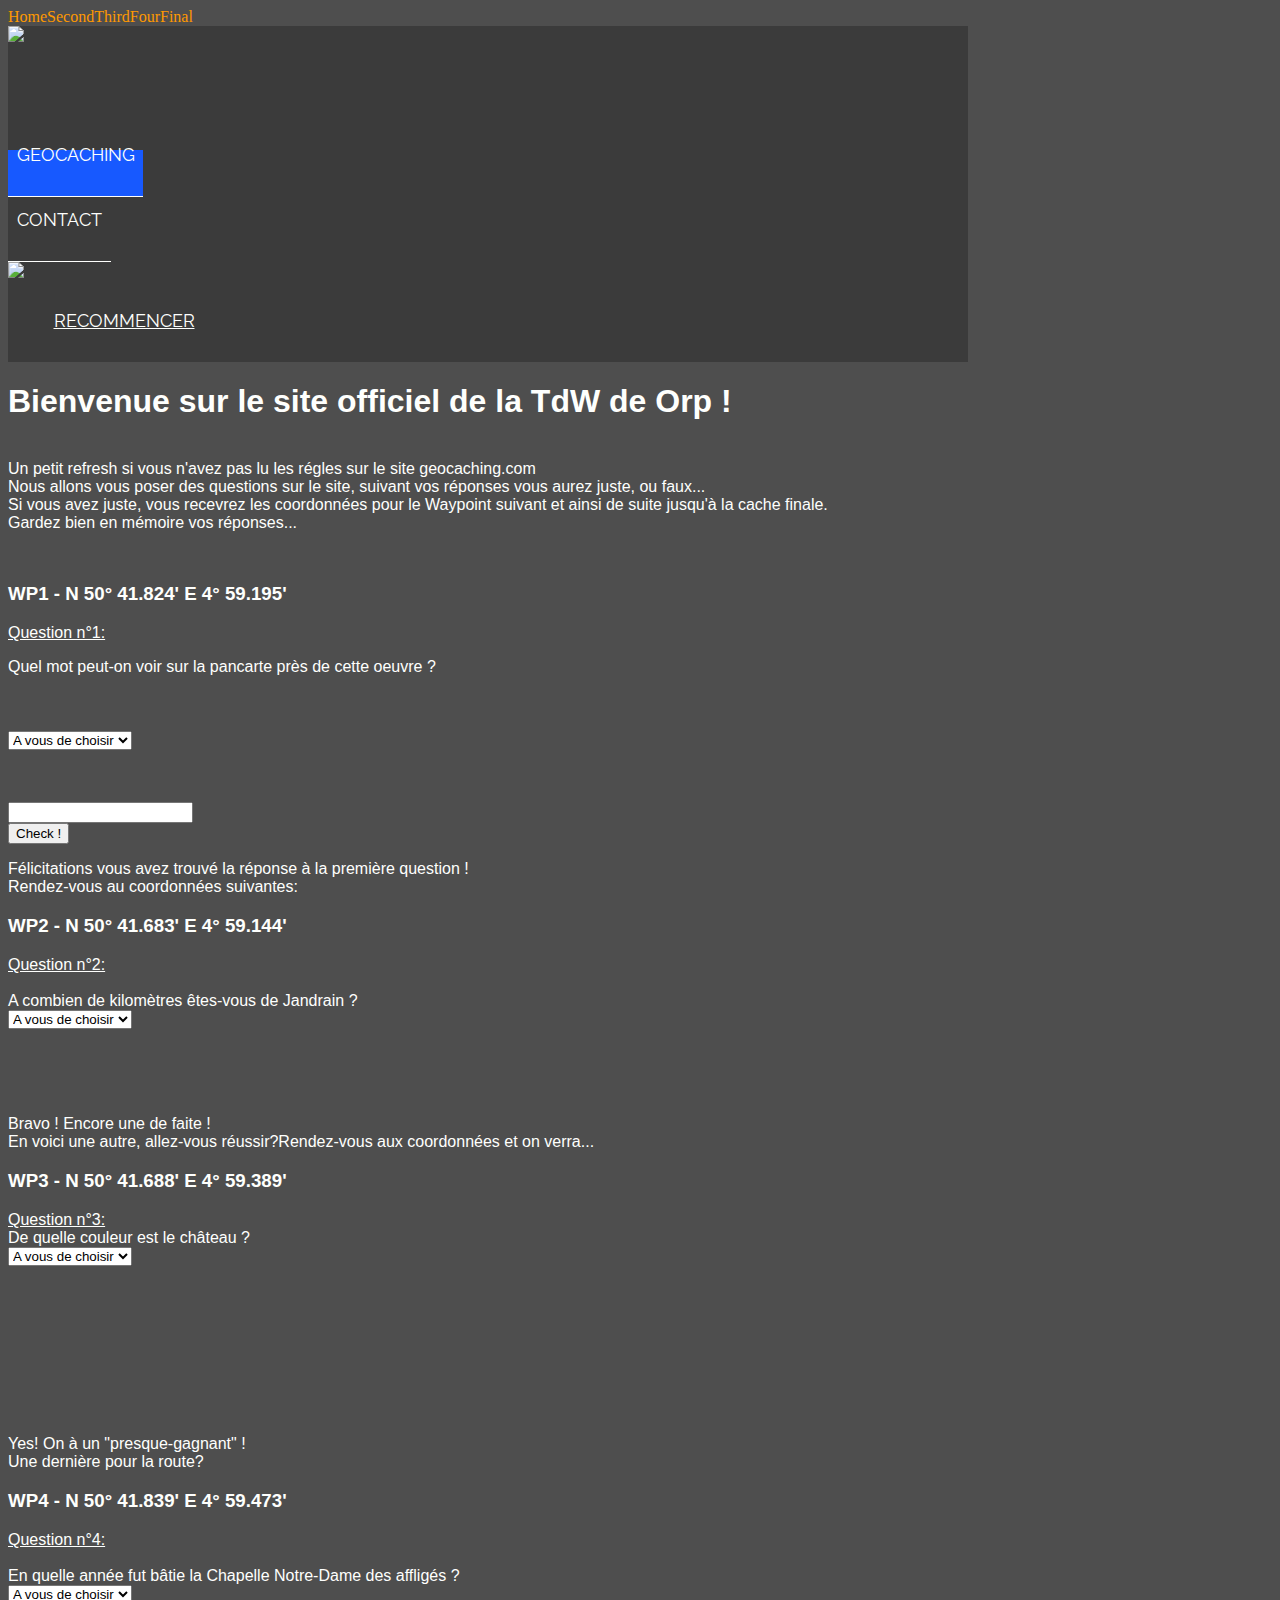
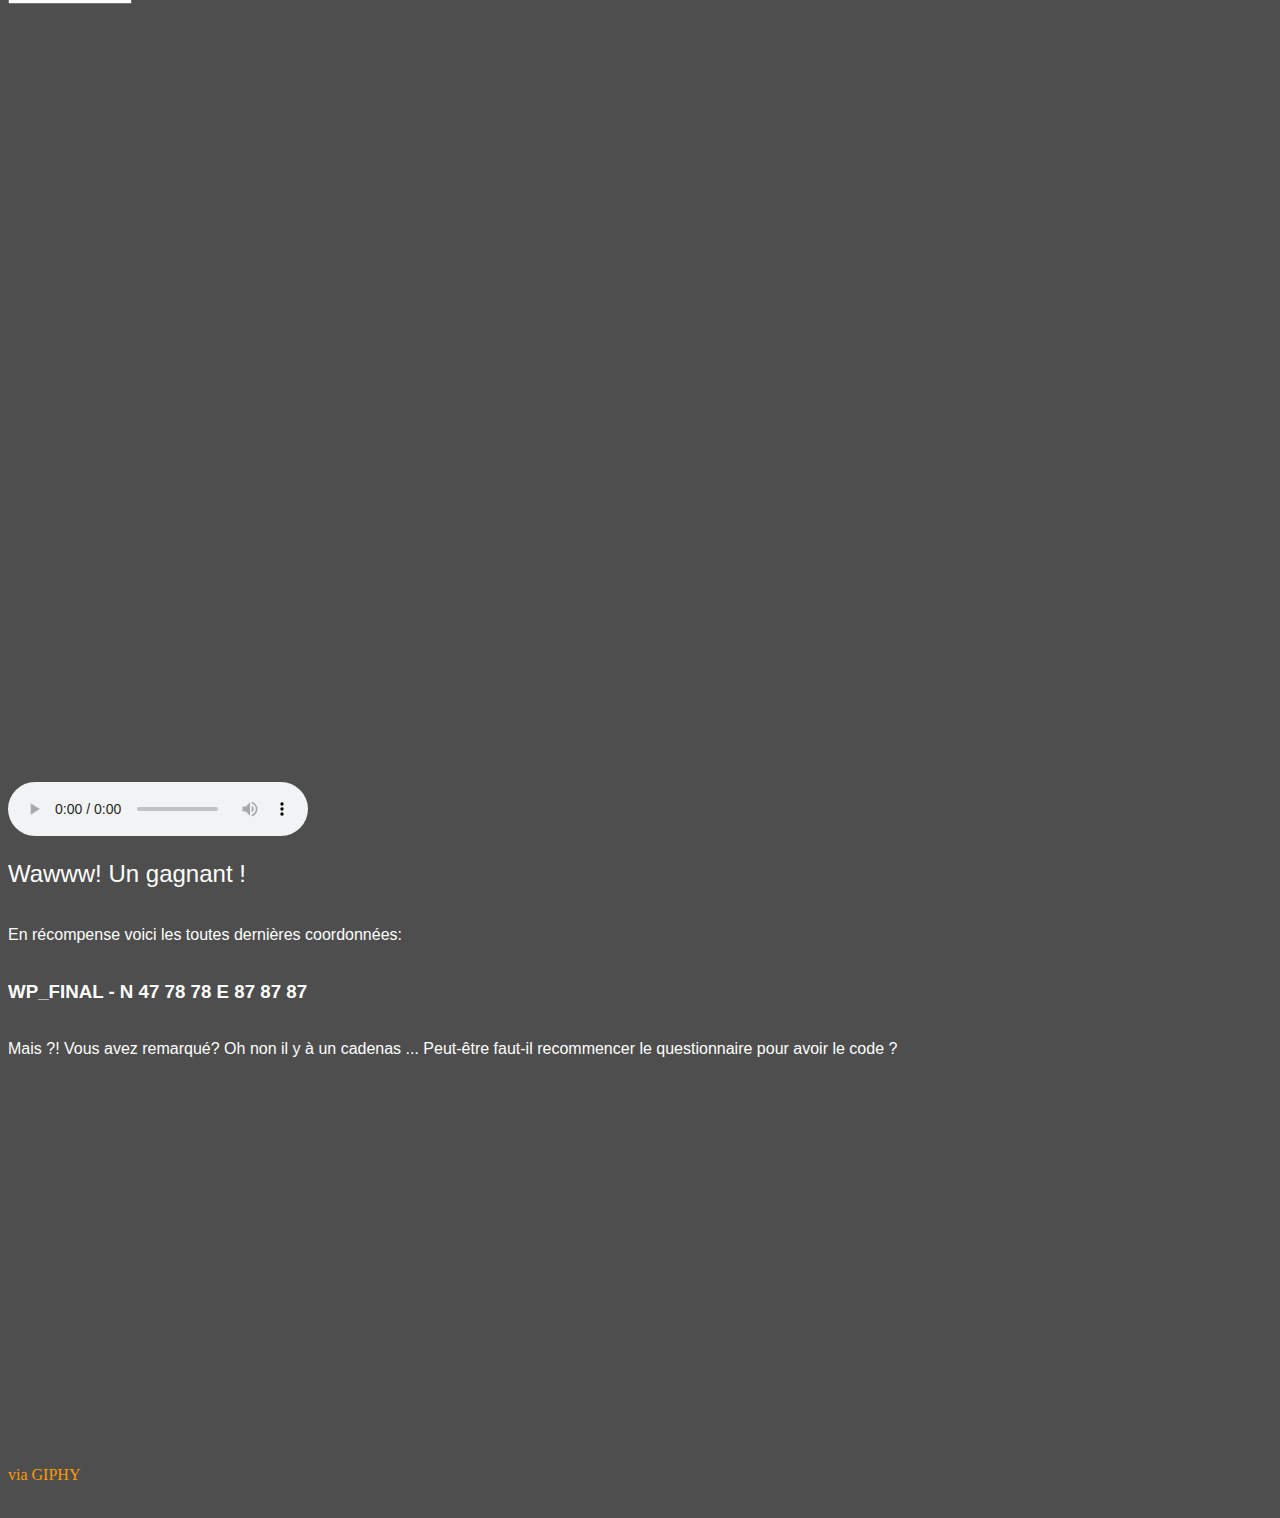
==== commit 340452b5: "Create index.html" ====
--- a/index.html
+++ b/index.html
@@ -29,36 +29,36 @@
     }
 })</script>
     
-    <style class="silex-inline-styles" type="text/css">.silex-id-1439554967896-66 {background-color: rgba(78,78,78,1); border-top-color: rgb(0, 0, 0); border-right-color: rgb(0, 0, 0); border-bottom-color: rgb(0, 0, 0); border-left-color: rgb(0, 0, 0);}.silex-id-1490693608162-3 {background-color: rgba(78,78,78,1); top: 5px; left: 5px; min-width: 960px;}@media only screen and (max-width: 480px), only screen and (max-device-width: 480px) {.silex-id-1490693608162-3 {top: 0px; left: 0px;}}.silex-id-1490693608161-2 {min-height: 147px; background-color: rgba(59,59,59,1); top: 15px; left: 647px; width: 960px;}@media only screen and (max-width: 480px), only screen and (max-device-width: 480px) {.silex-id-1490693608161-2 {min-height: 106px; top: 0px; left: 12px; width: 455px;}}.silex-id-1548517947948-3 {width: 190px; min-height: 106px; top: 22px; left: 33px;}@media only screen and (max-width: 480px), only screen and (max-device-width: 480px) {.silex-id-1548517947948-3 {left: 0px; top: 3px;}}.silex-id-1439554967492-62 {width: 135px; top: 84px; left: 278px; box-sizing: content-box; min-height: 46px; background-color: rgba(23,89,255,1);}@media only screen and (max-width: 480px), only screen and (max-device-width: 480px) {.silex-id-1439554967492-62 {left: 142px; top: 286px;}}.silex-id-1439554967286-60 {width: 103px; top: 84px; left: 427px; box-sizing: content-box; min-height: 46px;}@media only screen and (max-width: 480px), only screen and (max-device-width: 480px) {.silex-id-1439554967286-60 {left: 228px; top: 300px;}}.silex-id-1548594843137-29 {width: 39px; min-height: 36px; top: 88px; left: 720px;}@media only screen and (max-width: 480px), only screen and (max-device-width: 480px) {.silex-id-1548594843137-29 {left: 216px; top: 35px; width: 43px; min-height: 36px;}}.silex-id-1548595203698-31 {width: 192px; min-height: 46px; top: 84px; left: 720px;}@media only screen and (max-width: 480px), only screen and (max-device-width: 480px) {.silex-id-1548595203698-31 {left: 275px; top: 25px; width: 159px; min-height: 56px;}}.silex-id-1548585882118-1 {min-width: 960px; top: 187px; left: 5px;}.silex-id-1548585882118-0 {width: 960px; min-height: 419px; top: 15px; left: 619px;}.silex-id-1557153126505-1 {width: 931px; min-height: 181px; top: 13px; left: 12px;}.silex-id-1557153050691-0 {width: 940px; min-height: 148px; top: 210px; left: 12px;}.silex-id-1557240856452-7 {width: 200px; min-height: 40px; background-color: transparent; top: 369px; left: 12px;}.silex-id-1548594256449-26 {width: 257px; background-color: transparent; min-height: 24px; top: 440px; left: 1639px;}.silex-id-1548589970061-9 {top: 187px; left: 5px; min-width: 960px;}.silex-id-1548589970060-8 {width: 960px; min-height: 255px; top: 15px; left: 619px;}.silex-id-1557153447838-2 {width: 931px; min-height: 100px; top: 13px; left: 12px;}.silex-id-1557241845304-8 {width: 200px; min-height: 40px; background-color: transparent; top: 197px; left: 12px;}.silex-id-1548590045084-12 {top: 187px; left: 5px;}.silex-id-1548590045083-11 {min-height: 320px;}.silex-id-1548590058699-13 {width: 931px; min-height: 100px; top: 13px; left: 12px;}.silex-id-1548594262686-27 {width: 200px; background-color: transparent; min-height: 40px; top: 159px; left: 12px;}.silex-id-1548590089353-15 {top: 187px; left: 5px;}.silex-id-1548590089353-14 {min-height: 337px;}.silex-id-1548590094602-16 {width: 931px; min-height: 100px; top: 13px; left: 12px;}.silex-id-1548594267759-28 {width: 200px; background-color: transparent; min-height: 40px; top: 183px; left: 12px;}.silex-id-1548590124015-18 {top: 187px; left: 5px; min-width: 960px;}.silex-id-1548590124015-17 {width: 960px; min-height: 953px; top: 15px; left: 619px;}.silex-id-1557255063133-0 {width: 479px; min-height: 610px; background-color: transparent; top: 8px; left: 242px;}.silex-id-1557256665741-0 {width: 275px; min-height: 45px; background-color: transparent; top: 496px; left: 332px;}@media only screen and (max-width: 480px), only screen and (max-device-width: 480px) {.silex-id-1557256665741-0 {top: 610px; left: 29px; width: 385px; min-height: 45px;}}.silex-id-1548590129497-19 {width: 931px; min-height: 100px; top: 547px; left: 12px;}</style>
-
-
-
-
-
-
-
-
-
-
-
-
-
-
-
-
-
-
-
-
-
-
-
-
-
-
-
-
-    <script type="text/json" class="silex-json-styles">[{"fonts":[{"family":"Raleway","href":"https://fonts.googleapis.com/css?family=Raleway"}],"desktop":{"silex-id-1439554967896-66":{"left":"","top":"","background-color":"rgba(78,78,78,1)","border-top-color":"rgb(0, 0, 0)","border-right-color":"rgb(0, 0, 0)","border-bottom-color":"rgb(0, 0, 0)","border-left-color":"rgb(0, 0, 0)"},"silex-id-1439554967492-62":{"width":"135px","top":"84px","left":"278px","box-sizing":"content-box","min-height":"46px","background-color":"rgba(23,89,255,1)"},"silex-id-1439554967286-60":{"width":"103px","top":"84px","left":"427px","box-sizing":"content-box","min-height":"46px"},"silex-id-1439554965432-42":{"width":"960px","top":"-9px","left":"0px","box-sizing":"content-box","background-color":"rgb(254, 255, 253)","min-height":"309px"},"silex-id-1439554965331-41":{"width":"290px","top":"26px","left":"37px","box-sizing":"content-box","border-top-width":"0px","border-right-width":"1px","border-bottom-width":"0px","border-left-width":"0px","border-top-style":"solid","border-right-style":"solid","border-bottom-style":"solid","border-left-style":"solid","border-top-color":"rgb(102, 88, 71)","border-right-color":"rgb(102, 88, 71)","border-bottom-color":"rgb(102, 88, 71)","border-left-color":"rgb(102, 88, 71)","background-color":"transparent","min-height":"254px"},"silex-id-1439554965230-40":{"width":"266px","top":"169px","left":"3px","box-sizing":"content-box","min-height":"91px"},"silex-id-1439554965129-39":{"width":"283px","top":"-6px","left":"0px","box-sizing":"content-box","min-height":"60px"},"silex-id-1439554965028-38":{"width":"260px","top":"66px","left":"0px","box-sizing":"content-box","border-top-width":"5px","border-right-width":"5px","border-bottom-width":"5px","border-left-width":"5px","border-top-style":"solid","border-right-style":"solid","border-bottom-style":"solid","border-left-style":"solid","border-top-color":"rgb(0, 0, 0)","border-right-color":"rgb(0, 0, 0)","border-bottom-color":"rgb(0, 0, 0)","border-left-color":"rgb(0, 0, 0)","border-image-source":"initial","border-image-slice":"initial","border-image-width":"initial","border-image-outset":"initial","border-image-repeat":"initial","background-image":"url('../../../../libs/templates/silex-templates/ipsoom/assets/wood.jpg')","background-color":"rgb(0, 0, 0)","background-size":"cover","min-height":"94px"},"silex-id-1439554964925-37":{"width":"290px","top":"26px","left":"345px","box-sizing":"content-box","border-top-width":"0px","border-right-width":"1px","border-bottom-width":"0px","border-left-width":"0px","border-top-style":"solid","border-right-style":"solid","border-bottom-style":"solid","border-left-style":"solid","border-top-color":"rgb(102, 88, 71)","border-right-color":"rgb(102, 88, 71)","border-bottom-color":"rgb(102, 88, 71)","border-left-color":"rgb(102, 88, 71)","background-color":"transparent","min-height":"254px"},"silex-id-1439554964822-36":{"width":"260px","top":"66px","left":"0px","box-sizing":"content-box","border-top-width":"5px","border-right-width":"5px","border-bottom-width":"5px","border-left-width":"5px","border-top-style":"solid","border-right-style":"solid","border-bottom-style":"solid","border-left-style":"solid","border-top-color":"rgb(0, 0, 0)","border-right-color":"rgb(0, 0, 0)","border-bottom-color":"rgb(0, 0, 0)","border-left-color":"rgb(0, 0, 0)","border-image-source":"initial","border-image-slice":"initial","border-image-width":"initial","border-image-outset":"initial","border-image-repeat":"initial","background-image":"url('../../../../libs/templates/silex-templates/ipsoom/assets/night.jpg')","background-color":"rgb(0, 0, 0)","background-size":"cover","min-height":"94px"},"silex-id-1439554964720-35":{"width":"266px","top":"169px","left":"3px","box-sizing":"content-box","min-height":"91px"},"silex-id-1439554964619-34":{"width":"283px","top":"-6px","left":"0px","box-sizing":"content-box","min-height":"60px"},"silex-id-1439554964518-33":{"width":"290px","top":"26px","left":"656px","box-sizing":"content-box","border-top-color":"rgb(102, 88, 71)","border-right-color":"rgb(102, 88, 71)","border-bottom-color":"rgb(102, 88, 71)","border-left-color":"rgb(102, 88, 71)","background-color":"transparent","min-height":"254px"},"silex-id-1439554964416-32":{"width":"260px","top":"66px","left":"0px","box-sizing":"content-box","border-top-width":"5px","border-right-width":"5px","border-bottom-width":"5px","border-left-width":"5px","border-top-style":"solid","border-right-style":"solid","border-bottom-style":"solid","border-left-style":"solid","border-top-color":"rgb(0, 0, 0)","border-right-color":"rgb(0, 0, 0)","border-bottom-color":"rgb(0, 0, 0)","border-left-color":"rgb(0, 0, 0)","border-image-source":"initial","border-image-slice":"initial","border-image-width":"initial","border-image-outset":"initial","border-image-repeat":"initial","background-image":"url('../../../../libs/templates/silex-templates/ipsoom/assets/bench.jpg')","background-color":"rgb(0, 0, 0)","background-size":"cover","min-height":"94px"},"silex-id-1439554964315-31":{"width":"266px","top":"169px","left":"3px","box-sizing":"content-box","min-height":"91px"},"silex-id-1439554964214-30":{"width":"283px","top":"-6px","left":"0px","box-sizing":"content-box","min-height":"60px"},"silex-id-1439554964112-29":{"width":"592px","top":"333px","left":"342px","box-sizing":"content-box","min-height":"111px"},"silex-id-1439554964011-28":{"width":"225px","top":"334px","left":"41px","box-sizing":"content-box","min-height":"61px"},"silex-id-1439554963909-27":{"width":"47px","top":"327px","left":"310px","box-sizing":"content-box","min-height":"68px"},"silex-id-1439554963809-26":{"width":"47px","top":"407px","left":"577px","box-sizing":"content-box","min-height":"68px"},"silex-id-1439554963707-25":{"width":"280px","top":"469px","left":"25px","box-sizing":"content-box","background-color":"transparent","min-height":"215px"},"silex-id-1439554963605-24":{"width":"276px","top":"14px","left":"14px","box-sizing":"content-box","min-height":"147px"},"silex-id-1439554963502-23":{"width":"113px","top":"184px","left":"16px","box-sizing":"content-box","background-color":"rgba(102,88,71,1)","min-height":"35px"},"silex-id-1439554963400-22":{"width":"280px","top":"469px","left":"332px","box-sizing":"content-box","background-color":"transparent","min-height":"215px"},"silex-id-1439554963298-21":{"width":"276px","top":"14px","left":"14px","box-sizing":"content-box","min-height":"147px"},"silex-id-1439554963198-20":{"width":"113px","top":"184px","left":"16px","box-sizing":"content-box","background-color":"rgb(102, 88, 71)","min-height":"34px"},"silex-id-1439554963096-19":{"width":"280px","top":"469px","left":"639px","box-sizing":"content-box","background-color":"transparent","min-height":"215px"},"silex-id-1439554962995-18":{"width":"276px","top":"14px","left":"14px","box-sizing":"content-box","min-height":"147px"},"silex-id-1439554962893-17":{"width":"113px","top":"184px","left":"16px","box-sizing":"content-box","background-color":"rgba(102,88,71,1)","min-height":"34px"},"silex-id-1439554962691-15":{"width":"264px","top":"55px","left":"37px","box-sizing":"content-box","min-height":"67px"},"silex-id-1439554962386-12":{"width":"25px","top":"139px","left":"663px","box-sizing":"content-box","min-height":"34.5676px"},"silex-id-1439554962181-10":{"width":"102px","top":"136px","left":"539px","box-sizing":"content-box","min-height":"45px"},"silex-id-1439554962078-9":{"width":"133px","top":"136px","left":"400px","box-sizing":"content-box","min-height":"45px"},"silex-id-1439554961964-8":{"width":"146px","top":"136px","left":"247px","box-sizing":"content-box","min-height":"45px"},"silex-id-1439554961840-7":{"width":"134px","top":"136px","left":"107px","box-sizing":"content-box","min-height":"45px"},"silex-id-1439554961739-6":{"width":"65px","top":"136px","left":"37px","box-sizing":"content-box","min-height":"45px"},"silex-id-1439554961635-5":{"width":"817px","top":"31px","left":"2px","box-sizing":"content-box","min-height":"189px"},"silex-id-1439554961533-4":{"width":"726px","top":"321px","left":"2px","min-height":"474px"},"silex-id-1439554961432-3":{"width":"817px","top":"31px","left":"2px","box-sizing":"content-box","min-height":"189px"},"silex-id-1439554961331-2":{"width":"817px","top":"31px","left":"2px","box-sizing":"content-box","min-height":"189px"},"silex-id-1439554961229-1":{"width":"100px","top":"378px","left":"288px","background-color":"transparent","min-height":"100px"},"silex-id-1490693608161-2":{"min-height":"147px","background-color":"rgba(59,59,59,1)","top":"15px","left":"647px","width":"960px"},"silex-id-1490693608162-3":{"background-color":"rgba(78,78,78,1)","top":"5px","left":"5px","min-width":"960px"},"silex-id-1490693798022-4":{"min-height":"474px","background-color":"transparent","top":"15px","left":"647px","width":"960px"},"silex-id-1490693931163-6":{"min-height":"703px","background-color":"transparent","top":"15px","left":"545px","width":"960px"},"silex-id-1490694042604-8":{"min-height":"269px","background-color":"transparent"},"silex-id-1490694152449-10":{"min-height":"236px","background-color":"transparent","top":"15px","left":"545px","width":"960px"},"silex-id-1490694217944-12":{"min-height":"236px","background-color":"transparent"},"silex-id-1490694237193-14":{"min-height":"232px","background-color":"transparent","top":"15px","left":"545px","width":"960px"},"silex-id-1490694258062-16":{"min-height":"744px","background-color":"transparent","border-width":"","border-style":"","border-color":"#000000","top":"15px","left":"329px","width":"960px"},"silex-id-1490701849668-18":{"min-height":"480px","background-color":"transparent","top":"15px","left":"545px","width":"960px"},"silex-id-1490701905043-20":{"min-height":"480px","background-color":"transparent"},"silex-id-1490701944667-22":{"min-height":"480px","background-color":"transparent"},"silex-id-1492776401689-1":{"width":"456px","height":"587px","background-color":"transparent","top":"83px","left":"1px"},"silex-id-1492776672785-2":{"height":"571px","width":"472px","background-color":"transparent","top":"91px","left":"487px","border-width":"1px 1px 1px 1px ","border-style":"solid","border-color":"#ffffff"},"silex-id-1538221038114-33":{"width":"","background-color":"","min-height":"20px"},"silex-id-1548517947948-3":{"width":"190px","min-height":"106px","top":"22px","left":"33px"},"silex-id-1548585882118-0":{"width":"960px","background-color":"","min-height":"419px","top":"15px","left":"619px"},"silex-id-1548585882118-1":{"min-width":"960px","top":"187px","left":"5px"},"silex-id-1548589970060-8":{"width":"960px","background-color":"","min-height":"255px","top":"15px","left":"619px"},"silex-id-1548589970061-9":{"top":"187px","left":"5px","min-width":"960px"},"silex-id-1548590045083-11":{"width":"","background-color":"","min-height":"320px"},"silex-id-1548590045084-12":{"top":"187px","left":"5px"},"silex-id-1548590058699-13":{"width":"931px","min-height":"100px","top":"13px","left":"12px"},"silex-id-1548590089353-14":{"width":"","background-color":"","min-height":"337px"},"silex-id-1548590089353-15":{"top":"187px","left":"5px"},"silex-id-1548590094602-16":{"width":"931px","min-height":"100px","top":"13px","left":"12px"},"silex-id-1548590124015-17":{"width":"960px","background-color":"","min-height":"953px","top":"15px","left":"619px"},"silex-id-1548590124015-18":{"top":"187px","left":"5px","min-width":"960px"},"silex-id-1548590129497-19":{"width":"931px","min-height":"100px","top":"547px","left":"12px"},"silex-id-1548591175737-22":{"width":"","background-color":"","min-height":"100px"},"silex-id-1548594256449-26":{"width":"257px","background-color":"transparent","min-height":"24px","top":"440px","left":"1639px"},"silex-id-1548594262686-27":{"width":"200px","background-color":"transparent","min-height":"40px","top":"159px","left":"12px"},"silex-id-1548594267759-28":{"width":"200px","background-color":"transparent","min-height":"40px","top":"183px","left":"12px"},"silex-id-1548594843137-29":{"width":"39px","min-height":"36px","top":"88px","left":"720px"},"silex-id-1548595203698-31":{"width":"192px","min-height":"46px","top":"84px","left":"720px"},"silex-id-1557153050691-0":{"width":"940px","min-height":"148px","top":"210px","left":"12px"},"silex-id-1557153126505-1":{"width":"931px","min-height":"181px","top":"13px","left":"12px"},"silex-id-1557153447838-2":{"width":"931px","min-height":"100px","top":"13px","left":"12px"},"silex-id-1557240608578-2":{"width":"","min-height":"100px","background-color":""},"silex-id-1557240856452-7":{"width":"200px","min-height":"40px","background-color":"transparent","top":"369px","left":"12px"},"silex-id-1557241845304-8":{"width":"200px","min-height":"40px","background-color":"transparent","top":"197px","left":"12px"},"silex-id-1557255063133-0":{"width":"479px","min-height":"610px","background-color":"transparent","top":"8px","left":"242px"},"silex-id-1557256665741-0":{"width":"275px","min-height":"45px","background-color":"transparent","top":"496px","left":"332px"}},"mobile":{"silex-id-1439554965432-42":{"top":"0px","left":"11px","width":"421px","min-height":"1693px"},"silex-id-1439554964011-28":{"top":"1603px","left":"11px","width":"423px","min-height":"90px"},"silex-id-1439554964112-29":{"top":"1183px","left":"57px","width":"331px","min-height":"172px"},"silex-id-1439554962691-15":{"top":"2000px","left":"13px","width":"419px","min-height":"125px"},"silex-id-1439554965331-41":{"top":"32px","left":"10px","width":"402px","min-height":"262px"},"silex-id-1439554965028-38":{"top":"158px","left":"5px","width":"382px","min-height":"94px"},"silex-id-1439554965129-39":{"top":"91px","left":"10px","width":"382px","min-height":"67px"},"silex-id-1439554965230-40":{"top":"0px","left":"10px","width":"382px","min-height":"91px"},"silex-id-1439554964925-37":{"top":"359px","left":"10px","width":"402px","min-height":"262px"},"silex-id-1439554964822-36":{"top":"0px","left":"5px","width":"382px","min-height":"94px"},"silex-id-1439554964720-35":{"top":"104px","left":"10px","width":"382px","min-height":"91px"},"silex-id-1439554964619-34":{"top":"196px","left":"10px","width":"382px","min-height":"66px"},"silex-id-1439554964518-33":{"top":"685px","left":"11px","width":"414px","min-height":"262px"},"silex-id-1439554964416-32":{"top":"0px","left":"5px","width":"394px","min-height":"94px"},"silex-id-1439554964315-31":{"top":"104px","left":"10px","width":"394px","min-height":"91px"},"silex-id-1439554964214-30":{"top":"196px","left":"10px","width":"394px","min-height":"66px"},"silex-id-1439554961533-4":{"top":"797px","left":"11px","width":"423px","min-height":"307px"},"silex-id-1439554963707-25":{"top":"1241px","left":"11px","width":"423px","min-height":"215px"},"silex-id-1439554963605-24":{"top":"5px","left":"11px","width":"401px","min-height":"160px"},"silex-id-1439554963400-22":{"top":"1456px","left":"11px","width":"423px","min-height":"215px"},"silex-id-1439554963298-21":{"top":"5px","left":"11px","width":"401px","min-height":"160px"},"silex-id-1439554963096-19":{"top":"1671px","left":"11px","width":"423px","min-height":"215px"},"silex-id-1439554962995-18":{"top":"5px","left":"11px","width":"401px","min-height":"160px"},"silex-id-1538221038114-33":{"min-height":"58px"},"silex-id-1490694042604-8":{"min-height":"648px"},"silex-id-1490693931163-6":{"min-height":"3913px"},"silex-id-1548517947948-3":{"left":"0px","top":"3px"},"silex-id-1548595203698-31":{"left":"275px","top":"25px","width":"159px","min-height":"56px"},"silex-id-1490693608162-3":{"top":"0px","left":"0px"},"silex-id-1490693608161-2":{"min-height":"106px","top":"0px","left":"12px","width":"455px"},"silex-id-1439554967492-62":{"left":"142px","top":"286px"},"silex-id-1439554967286-60":{"left":"228px","top":"300px"},"silex-id-1548594843137-29":{"left":"216px","top":"35px","width":"43px","min-height":"36px"},"silex-id-1557256665741-0":{"top":"610px","left":"29px","width":"385px","min-height":"45px"}},"prodotypeData":{"component":{"silex-id-1492776401689-1":{"name":"form1","templateName":"form","field1":false,"label1":"","label2":"","label3":"","placeholder3":"Your Message","buttonBorderColor":"#ff9900","buttonBackgroundColor":"#FF9900"},"silex-id-1492776672785-2":{"name":"map1","templateName":"map","url":"http://www.openstreetmap.org/#map=18/48.87378/2.29489&layers=C"}},"style":{"all-style":{"className":"all-style","templateName":"text","displayName":"All Style","styles":{"desktop":{"normal":{"className":"all-style","pseudoClass":"normal","All":{"font-family":"'Roboto', sans-serif","font-weight":"400","color":"#FEFFFD"},"Heading2":{"color":"","font-weight":"400"},"Link":{"color":"#FF9900","text-decoration":"none"}}},"mobile":{"normal":{"templateName":"text","className":"all-style","pseudoClass":"normal","All":{"font-size":"200%"}}}}},"nav":{"className":"nav","templateName":"text","displayName":"nav","styles":{"desktop":{"normal":{"className":"nav","pseudoClass":"normal","All":{"line-height":"10px","font-weight":"400","text-align":"center","text-transform":"uppercase","font-size":"18px","font-family":"Raleway"}}}}},"header":{"className":"header","templateName":"text","displayName":"header","styles":{"desktop":{"normal":{"className":"header","pseudoClass":"normal","All":{"line-height":"2"}}}}},"white-title":{"className":"white-title","templateName":"text","displayName":"white title","styles":{"desktop":{"normal":{"className":"white-title","pseudoClass":"normal","Heading2":{"color":"#000000","font-weight":"100","text-transform":"capitalize","font-size":"38px","line-height":"0"}},"::first-letter":{"templateName":"text","className":"white-title","pseudoClass":"::first-letter","Heading2":{"background-color":"#ff9900","letter-spacing":"10px","color":"#ffffff","word-spacing":"","text-indent":"","font-weight":"400"}}}}},"black-text":{"className":"black-text","templateName":"text","displayName":"black text","styles":{"desktop":{"normal":{"className":"black-text","pseudoClass":"normal","Heading2":{"color":""},"All":{"color":"#000000","font-weight":""}}}}},"content":{"className":"content","templateName":"text","displayName":"content","styles":{"desktop":{"normal":{"className":"content","pseudoClass":"normal","Heading2":{"text-transform":"uppercase"},"Heading3":{"font-weight":"normal","font-size":"28px","line-height":"0.4"},"Underline":{"text-decoration":"none","color":"#ff9900"}}}}},"phone-number":{"className":"phone-number","templateName":"text","displayName":"phone number","styles":{"desktop":{"normal":{"className":"phone-number","pseudoClass":"normal","All":{"font-size":"30px","line-height":"0"},"Bold":{"font-weight":"normal","color":"#665847"}}}}},"buttons":{"className":"buttons","templateName":"text","displayName":"buttons","styles":{"desktop":{"normal":{"className":"buttons","pseudoClass":"normal","All":{"font-size":"25px","text-transform":"uppercase","line-height":"5px"},"Heading2":{"font-weight":"200"},"Heading3":{"font-weight":"normal","font-size":"22px"},"Paragraph":{"font-weight":"200","font-size":"18px","text-align":"center","line-height":"0"}}}}},"footer":{"className":"footer","templateName":"text","displayName":"footer","styles":{"desktop":{"normal":{"templateName":"text","className":"footer","pseudoClass":"normal","All":{"text-align":"center"}}}}},"quote":{"className":"quote","templateName":"text","displayName":"quote","styles":{"desktop":{"normal":{"className":"quote","pseudoClass":"normal","All":{"font-size":"59px"}}}}},"text-style-1":{"className":"text-style-1","templateName":"text","displayName":"Text Style 1","styles":{"desktop":{"normal":{"templateName":"text","className":"text-style-1","pseudoClass":"normal","All":{"font-family":"Raleway","text-align":"left"}}},"mobile":{"normal":{"templateName":"text","className":"text-style-1","pseudoClass":"normal","All":{"font-family":"'Roboto', sans-serif"}}}}}}}}]</script>
+    <style class="silex-inline-styles" type="text/css">.silex-id-1439554967896-66 {background-color: rgba(78,78,78,1); border-top-color: rgb(0, 0, 0); border-right-color: rgb(0, 0, 0); border-bottom-color: rgb(0, 0, 0); border-left-color: rgb(0, 0, 0);}.silex-id-1490693608162-3 {background-color: rgba(78,78,78,1); top: 5px; left: 5px; min-width: 960px;}@media only screen and (max-width: 480px), only screen and (max-device-width: 480px) {.silex-id-1490693608162-3 {top: 0px; left: 0px;}}.silex-id-1490693608161-2 {min-height: 147px; background-color: rgba(59,59,59,1); top: 15px; left: 647px; width: 960px;}@media only screen and (max-width: 480px), only screen and (max-device-width: 480px) {.silex-id-1490693608161-2 {min-height: 106px; top: 0px; left: 12px; width: 455px;}}.silex-id-1548517947948-3 {width: 190px; min-height: 106px; top: 22px; left: 33px;}@media only screen and (max-width: 480px), only screen and (max-device-width: 480px) {.silex-id-1548517947948-3 {left: 0px; top: 3px;}}.silex-id-1439554967492-62 {width: 135px; top: 84px; left: 278px; box-sizing: content-box; min-height: 46px; background-color: rgba(23,89,255,1);}@media only screen and (max-width: 480px), only screen and (max-device-width: 480px) {.silex-id-1439554967492-62 {left: 142px; top: 286px;}}.silex-id-1439554967286-60 {width: 103px; top: 84px; left: 427px; box-sizing: content-box; min-height: 46px;}@media only screen and (max-width: 480px), only screen and (max-device-width: 480px) {.silex-id-1439554967286-60 {left: 228px; top: 300px;}}.silex-id-1548594843137-29 {width: 39px; min-height: 36px; top: 88px; left: 720px;}@media only screen and (max-width: 480px), only screen and (max-device-width: 480px) {.silex-id-1548594843137-29 {left: 216px; top: 35px; width: 43px; min-height: 36px;}}.silex-id-1548595203698-31 {width: 192px; min-height: 46px; top: 84px; left: 720px;}@media only screen and (max-width: 480px), only screen and (max-device-width: 480px) {.silex-id-1548595203698-31 {left: 275px; top: 25px; width: 159px; min-height: 56px;}}.silex-id-1548585882118-1 {min-width: 960px; top: 187px; left: 5px;}.silex-id-1548585882118-0 {width: 960px; min-height: 419px; top: 15px; left: 619px;}.silex-id-1557153126505-1 {width: 931px; min-height: 181px; top: 13px; left: 12px;}.silex-id-1557153050691-0 {width: 940px; min-height: 148px; top: 210px; left: 12px;}.silex-id-1557240856452-7 {width: 200px; min-height: 40px; background-color: transparent; top: 369px; left: 12px;}.silex-id-1548594256449-26 {width: 257px; background-color: transparent; min-height: 24px; top: 440px; left: 1639px;}.silex-id-1548589970061-9 {top: 187px; left: 5px; min-width: 960px;}.silex-id-1548589970060-8 {width: 960px; min-height: 255px; top: 15px; left: 619px;}.silex-id-1557153447838-2 {width: 931px; min-height: 100px; top: 13px; left: 12px;}.silex-id-1557241845304-8 {width: 200px; min-height: 40px; background-color: transparent; top: 197px; left: 12px;}.silex-id-1548590045084-12 {top: 187px; left: 5px;}.silex-id-1548590045083-11 {min-height: 320px;}.silex-id-1548590058699-13 {width: 931px; min-height: 100px; top: 13px; left: 12px;}.silex-id-1548594262686-27 {width: 200px; background-color: transparent; min-height: 40px; top: 159px; left: 12px;}.silex-id-1548590089353-15 {top: 187px; left: 5px;}.silex-id-1548590089353-14 {min-height: 337px;}.silex-id-1548590094602-16 {width: 931px; min-height: 100px; top: 13px; left: 12px;}.silex-id-1548594267759-28 {width: 200px; background-color: transparent; min-height: 40px; top: 183px; left: 12px;}.silex-id-1548590124015-18 {top: 187px; left: 5px; min-width: 960px;}.silex-id-1548590124015-17 {width: 960px; min-height: 1257px; top: 15px; left: 619px;}.silex-id-1557255063133-0 {width: 479px; min-height: 610px; background-color: transparent; top: 8px; left: 242px;}.silex-id-1557256665741-0 {width: 275px; min-height: 45px; background-color: transparent; top: 496px; left: 332px;}@media only screen and (max-width: 480px), only screen and (max-device-width: 480px) {.silex-id-1557256665741-0 {top: 610px; left: 29px; width: 385px; min-height: 45px;}}.silex-id-1548590129497-19 {width: 931px; min-height: 100px; top: 547px; left: 12px;}.silex-id-1557258465372-2 {width: 479px; min-height: 452px; background-color: transparent; top: 806px; left: 243px;}</style>
+
+
+
+
+
+
+
+
+
+
+
+
+
+
+
+
+
+
+
+
+
+
+
+
+
+
+
+
+    <script type="text/json" class="silex-json-styles">[{"fonts":[{"family":"Raleway","href":"https://fonts.googleapis.com/css?family=Raleway"}],"desktop":{"silex-id-1439554967896-66":{"left":"","top":"","background-color":"rgba(78,78,78,1)","border-top-color":"rgb(0, 0, 0)","border-right-color":"rgb(0, 0, 0)","border-bottom-color":"rgb(0, 0, 0)","border-left-color":"rgb(0, 0, 0)"},"silex-id-1439554967492-62":{"width":"135px","top":"84px","left":"278px","box-sizing":"content-box","min-height":"46px","background-color":"rgba(23,89,255,1)"},"silex-id-1439554967286-60":{"width":"103px","top":"84px","left":"427px","box-sizing":"content-box","min-height":"46px"},"silex-id-1439554965432-42":{"width":"960px","top":"-9px","left":"0px","box-sizing":"content-box","background-color":"rgb(254, 255, 253)","min-height":"309px"},"silex-id-1439554965331-41":{"width":"290px","top":"26px","left":"37px","box-sizing":"content-box","border-top-width":"0px","border-right-width":"1px","border-bottom-width":"0px","border-left-width":"0px","border-top-style":"solid","border-right-style":"solid","border-bottom-style":"solid","border-left-style":"solid","border-top-color":"rgb(102, 88, 71)","border-right-color":"rgb(102, 88, 71)","border-bottom-color":"rgb(102, 88, 71)","border-left-color":"rgb(102, 88, 71)","background-color":"transparent","min-height":"254px"},"silex-id-1439554965230-40":{"width":"266px","top":"169px","left":"3px","box-sizing":"content-box","min-height":"91px"},"silex-id-1439554965129-39":{"width":"283px","top":"-6px","left":"0px","box-sizing":"content-box","min-height":"60px"},"silex-id-1439554965028-38":{"width":"260px","top":"66px","left":"0px","box-sizing":"content-box","border-top-width":"5px","border-right-width":"5px","border-bottom-width":"5px","border-left-width":"5px","border-top-style":"solid","border-right-style":"solid","border-bottom-style":"solid","border-left-style":"solid","border-top-color":"rgb(0, 0, 0)","border-right-color":"rgb(0, 0, 0)","border-bottom-color":"rgb(0, 0, 0)","border-left-color":"rgb(0, 0, 0)","border-image-source":"initial","border-image-slice":"initial","border-image-width":"initial","border-image-outset":"initial","border-image-repeat":"initial","background-image":"url('../../../../libs/templates/silex-templates/ipsoom/assets/wood.jpg')","background-color":"rgb(0, 0, 0)","background-size":"cover","min-height":"94px"},"silex-id-1439554964925-37":{"width":"290px","top":"26px","left":"345px","box-sizing":"content-box","border-top-width":"0px","border-right-width":"1px","border-bottom-width":"0px","border-left-width":"0px","border-top-style":"solid","border-right-style":"solid","border-bottom-style":"solid","border-left-style":"solid","border-top-color":"rgb(102, 88, 71)","border-right-color":"rgb(102, 88, 71)","border-bottom-color":"rgb(102, 88, 71)","border-left-color":"rgb(102, 88, 71)","background-color":"transparent","min-height":"254px"},"silex-id-1439554964822-36":{"width":"260px","top":"66px","left":"0px","box-sizing":"content-box","border-top-width":"5px","border-right-width":"5px","border-bottom-width":"5px","border-left-width":"5px","border-top-style":"solid","border-right-style":"solid","border-bottom-style":"solid","border-left-style":"solid","border-top-color":"rgb(0, 0, 0)","border-right-color":"rgb(0, 0, 0)","border-bottom-color":"rgb(0, 0, 0)","border-left-color":"rgb(0, 0, 0)","border-image-source":"initial","border-image-slice":"initial","border-image-width":"initial","border-image-outset":"initial","border-image-repeat":"initial","background-image":"url('../../../../libs/templates/silex-templates/ipsoom/assets/night.jpg')","background-color":"rgb(0, 0, 0)","background-size":"cover","min-height":"94px"},"silex-id-1439554964720-35":{"width":"266px","top":"169px","left":"3px","box-sizing":"content-box","min-height":"91px"},"silex-id-1439554964619-34":{"width":"283px","top":"-6px","left":"0px","box-sizing":"content-box","min-height":"60px"},"silex-id-1439554964518-33":{"width":"290px","top":"26px","left":"656px","box-sizing":"content-box","border-top-color":"rgb(102, 88, 71)","border-right-color":"rgb(102, 88, 71)","border-bottom-color":"rgb(102, 88, 71)","border-left-color":"rgb(102, 88, 71)","background-color":"transparent","min-height":"254px"},"silex-id-1439554964416-32":{"width":"260px","top":"66px","left":"0px","box-sizing":"content-box","border-top-width":"5px","border-right-width":"5px","border-bottom-width":"5px","border-left-width":"5px","border-top-style":"solid","border-right-style":"solid","border-bottom-style":"solid","border-left-style":"solid","border-top-color":"rgb(0, 0, 0)","border-right-color":"rgb(0, 0, 0)","border-bottom-color":"rgb(0, 0, 0)","border-left-color":"rgb(0, 0, 0)","border-image-source":"initial","border-image-slice":"initial","border-image-width":"initial","border-image-outset":"initial","border-image-repeat":"initial","background-image":"url('../../../../libs/templates/silex-templates/ipsoom/assets/bench.jpg')","background-color":"rgb(0, 0, 0)","background-size":"cover","min-height":"94px"},"silex-id-1439554964315-31":{"width":"266px","top":"169px","left":"3px","box-sizing":"content-box","min-height":"91px"},"silex-id-1439554964214-30":{"width":"283px","top":"-6px","left":"0px","box-sizing":"content-box","min-height":"60px"},"silex-id-1439554964112-29":{"width":"592px","top":"333px","left":"342px","box-sizing":"content-box","min-height":"111px"},"silex-id-1439554964011-28":{"width":"225px","top":"334px","left":"41px","box-sizing":"content-box","min-height":"61px"},"silex-id-1439554963909-27":{"width":"47px","top":"327px","left":"310px","box-sizing":"content-box","min-height":"68px"},"silex-id-1439554963809-26":{"width":"47px","top":"407px","left":"577px","box-sizing":"content-box","min-height":"68px"},"silex-id-1439554963707-25":{"width":"280px","top":"469px","left":"25px","box-sizing":"content-box","background-color":"transparent","min-height":"215px"},"silex-id-1439554963605-24":{"width":"276px","top":"14px","left":"14px","box-sizing":"content-box","min-height":"147px"},"silex-id-1439554963502-23":{"width":"113px","top":"184px","left":"16px","box-sizing":"content-box","background-color":"rgba(102,88,71,1)","min-height":"35px"},"silex-id-1439554963400-22":{"width":"280px","top":"469px","left":"332px","box-sizing":"content-box","background-color":"transparent","min-height":"215px"},"silex-id-1439554963298-21":{"width":"276px","top":"14px","left":"14px","box-sizing":"content-box","min-height":"147px"},"silex-id-1439554963198-20":{"width":"113px","top":"184px","left":"16px","box-sizing":"content-box","background-color":"rgb(102, 88, 71)","min-height":"34px"},"silex-id-1439554963096-19":{"width":"280px","top":"469px","left":"639px","box-sizing":"content-box","background-color":"transparent","min-height":"215px"},"silex-id-1439554962995-18":{"width":"276px","top":"14px","left":"14px","box-sizing":"content-box","min-height":"147px"},"silex-id-1439554962893-17":{"width":"113px","top":"184px","left":"16px","box-sizing":"content-box","background-color":"rgba(102,88,71,1)","min-height":"34px"},"silex-id-1439554962691-15":{"width":"264px","top":"55px","left":"37px","box-sizing":"content-box","min-height":"67px"},"silex-id-1439554962386-12":{"width":"25px","top":"139px","left":"663px","box-sizing":"content-box","min-height":"34.5676px"},"silex-id-1439554962181-10":{"width":"102px","top":"136px","left":"539px","box-sizing":"content-box","min-height":"45px"},"silex-id-1439554962078-9":{"width":"133px","top":"136px","left":"400px","box-sizing":"content-box","min-height":"45px"},"silex-id-1439554961964-8":{"width":"146px","top":"136px","left":"247px","box-sizing":"content-box","min-height":"45px"},"silex-id-1439554961840-7":{"width":"134px","top":"136px","left":"107px","box-sizing":"content-box","min-height":"45px"},"silex-id-1439554961739-6":{"width":"65px","top":"136px","left":"37px","box-sizing":"content-box","min-height":"45px"},"silex-id-1439554961635-5":{"width":"817px","top":"31px","left":"2px","box-sizing":"content-box","min-height":"189px"},"silex-id-1439554961533-4":{"width":"726px","top":"321px","left":"2px","min-height":"474px"},"silex-id-1439554961432-3":{"width":"817px","top":"31px","left":"2px","box-sizing":"content-box","min-height":"189px"},"silex-id-1439554961331-2":{"width":"817px","top":"31px","left":"2px","box-sizing":"content-box","min-height":"189px"},"silex-id-1439554961229-1":{"width":"100px","top":"378px","left":"288px","background-color":"transparent","min-height":"100px"},"silex-id-1490693608161-2":{"min-height":"147px","background-color":"rgba(59,59,59,1)","top":"15px","left":"647px","width":"960px"},"silex-id-1490693608162-3":{"background-color":"rgba(78,78,78,1)","top":"5px","left":"5px","min-width":"960px"},"silex-id-1490693798022-4":{"min-height":"474px","background-color":"transparent","top":"15px","left":"647px","width":"960px"},"silex-id-1490693931163-6":{"min-height":"703px","background-color":"transparent","top":"15px","left":"545px","width":"960px"},"silex-id-1490694042604-8":{"min-height":"269px","background-color":"transparent"},"silex-id-1490694152449-10":{"min-height":"236px","background-color":"transparent","top":"15px","left":"545px","width":"960px"},"silex-id-1490694217944-12":{"min-height":"236px","background-color":"transparent"},"silex-id-1490694237193-14":{"min-height":"232px","background-color":"transparent","top":"15px","left":"545px","width":"960px"},"silex-id-1490694258062-16":{"min-height":"744px","background-color":"transparent","border-width":"","border-style":"","border-color":"#000000","top":"15px","left":"329px","width":"960px"},"silex-id-1490701849668-18":{"min-height":"480px","background-color":"transparent","top":"15px","left":"545px","width":"960px"},"silex-id-1490701905043-20":{"min-height":"480px","background-color":"transparent"},"silex-id-1490701944667-22":{"min-height":"480px","background-color":"transparent"},"silex-id-1492776401689-1":{"width":"456px","height":"587px","background-color":"transparent","top":"83px","left":"1px"},"silex-id-1492776672785-2":{"height":"571px","width":"472px","background-color":"transparent","top":"91px","left":"487px","border-width":"1px 1px 1px 1px ","border-style":"solid","border-color":"#ffffff"},"silex-id-1538221038114-33":{"width":"","background-color":"","min-height":"20px"},"silex-id-1548517947948-3":{"width":"190px","min-height":"106px","top":"22px","left":"33px"},"silex-id-1548585882118-0":{"width":"960px","background-color":"","min-height":"419px","top":"15px","left":"619px"},"silex-id-1548585882118-1":{"min-width":"960px","top":"187px","left":"5px"},"silex-id-1548589970060-8":{"width":"960px","background-color":"","min-height":"255px","top":"15px","left":"619px"},"silex-id-1548589970061-9":{"top":"187px","left":"5px","min-width":"960px"},"silex-id-1548590045083-11":{"width":"","background-color":"","min-height":"320px"},"silex-id-1548590045084-12":{"top":"187px","left":"5px"},"silex-id-1548590058699-13":{"width":"931px","min-height":"100px","top":"13px","left":"12px"},"silex-id-1548590089353-14":{"width":"","background-color":"","min-height":"337px"},"silex-id-1548590089353-15":{"top":"187px","left":"5px"},"silex-id-1548590094602-16":{"width":"931px","min-height":"100px","top":"13px","left":"12px"},"silex-id-1548590124015-17":{"width":"960px","background-color":"","min-height":"1257px","top":"15px","left":"619px"},"silex-id-1548590124015-18":{"top":"187px","left":"5px","min-width":"960px"},"silex-id-1548590129497-19":{"width":"931px","min-height":"100px","top":"547px","left":"12px"},"silex-id-1548591175737-22":{"width":"","background-color":"","min-height":"100px"},"silex-id-1548594256449-26":{"width":"257px","background-color":"transparent","min-height":"24px","top":"440px","left":"1639px"},"silex-id-1548594262686-27":{"width":"200px","background-color":"transparent","min-height":"40px","top":"159px","left":"12px"},"silex-id-1548594267759-28":{"width":"200px","background-color":"transparent","min-height":"40px","top":"183px","left":"12px"},"silex-id-1548594843137-29":{"width":"39px","min-height":"36px","top":"88px","left":"720px"},"silex-id-1548595203698-31":{"width":"192px","min-height":"46px","top":"84px","left":"720px"},"silex-id-1557153050691-0":{"width":"940px","min-height":"148px","top":"210px","left":"12px"},"silex-id-1557153126505-1":{"width":"931px","min-height":"181px","top":"13px","left":"12px"},"silex-id-1557153447838-2":{"width":"931px","min-height":"100px","top":"13px","left":"12px"},"silex-id-1557240608578-2":{"width":"","min-height":"100px","background-color":""},"silex-id-1557240856452-7":{"width":"200px","min-height":"40px","background-color":"transparent","top":"369px","left":"12px"},"silex-id-1557241845304-8":{"width":"200px","min-height":"40px","background-color":"transparent","top":"197px","left":"12px"},"silex-id-1557255063133-0":{"width":"479px","min-height":"610px","background-color":"transparent","top":"8px","left":"242px"},"silex-id-1557256665741-0":{"width":"275px","min-height":"45px","background-color":"transparent","top":"496px","left":"332px"},"silex-id-1557258465372-2":{"width":"479px","min-height":"452px","background-color":"transparent","top":"806px","left":"243px"}},"mobile":{"silex-id-1439554965432-42":{"top":"0px","left":"11px","width":"421px","min-height":"1693px"},"silex-id-1439554964011-28":{"top":"1603px","left":"11px","width":"423px","min-height":"90px"},"silex-id-1439554964112-29":{"top":"1183px","left":"57px","width":"331px","min-height":"172px"},"silex-id-1439554962691-15":{"top":"2000px","left":"13px","width":"419px","min-height":"125px"},"silex-id-1439554965331-41":{"top":"32px","left":"10px","width":"402px","min-height":"262px"},"silex-id-1439554965028-38":{"top":"158px","left":"5px","width":"382px","min-height":"94px"},"silex-id-1439554965129-39":{"top":"91px","left":"10px","width":"382px","min-height":"67px"},"silex-id-1439554965230-40":{"top":"0px","left":"10px","width":"382px","min-height":"91px"},"silex-id-1439554964925-37":{"top":"359px","left":"10px","width":"402px","min-height":"262px"},"silex-id-1439554964822-36":{"top":"0px","left":"5px","width":"382px","min-height":"94px"},"silex-id-1439554964720-35":{"top":"104px","left":"10px","width":"382px","min-height":"91px"},"silex-id-1439554964619-34":{"top":"196px","left":"10px","width":"382px","min-height":"66px"},"silex-id-1439554964518-33":{"top":"685px","left":"11px","width":"414px","min-height":"262px"},"silex-id-1439554964416-32":{"top":"0px","left":"5px","width":"394px","min-height":"94px"},"silex-id-1439554964315-31":{"top":"104px","left":"10px","width":"394px","min-height":"91px"},"silex-id-1439554964214-30":{"top":"196px","left":"10px","width":"394px","min-height":"66px"},"silex-id-1439554961533-4":{"top":"797px","left":"11px","width":"423px","min-height":"307px"},"silex-id-1439554963707-25":{"top":"1241px","left":"11px","width":"423px","min-height":"215px"},"silex-id-1439554963605-24":{"top":"5px","left":"11px","width":"401px","min-height":"160px"},"silex-id-1439554963400-22":{"top":"1456px","left":"11px","width":"423px","min-height":"215px"},"silex-id-1439554963298-21":{"top":"5px","left":"11px","width":"401px","min-height":"160px"},"silex-id-1439554963096-19":{"top":"1671px","left":"11px","width":"423px","min-height":"215px"},"silex-id-1439554962995-18":{"top":"5px","left":"11px","width":"401px","min-height":"160px"},"silex-id-1538221038114-33":{"min-height":"58px"},"silex-id-1490694042604-8":{"min-height":"648px"},"silex-id-1490693931163-6":{"min-height":"3913px"},"silex-id-1548517947948-3":{"left":"0px","top":"3px"},"silex-id-1548595203698-31":{"left":"275px","top":"25px","width":"159px","min-height":"56px"},"silex-id-1490693608162-3":{"top":"0px","left":"0px"},"silex-id-1490693608161-2":{"min-height":"106px","top":"0px","left":"12px","width":"455px"},"silex-id-1439554967492-62":{"left":"142px","top":"286px"},"silex-id-1439554967286-60":{"left":"228px","top":"300px"},"silex-id-1548594843137-29":{"left":"216px","top":"35px","width":"43px","min-height":"36px"},"silex-id-1557256665741-0":{"top":"610px","left":"29px","width":"385px","min-height":"45px"}},"prodotypeData":{"component":{"silex-id-1492776401689-1":{"name":"form1","templateName":"form","field1":false,"label1":"","label2":"","label3":"","placeholder3":"Your Message","buttonBorderColor":"#ff9900","buttonBackgroundColor":"#FF9900"},"silex-id-1492776672785-2":{"name":"map1","templateName":"map","url":"http://www.openstreetmap.org/#map=18/48.87378/2.29489&layers=C"}},"style":{"all-style":{"className":"all-style","templateName":"text","displayName":"All Style","styles":{"desktop":{"normal":{"className":"all-style","pseudoClass":"normal","All":{"font-family":"'Roboto', sans-serif","font-weight":"400","color":"#FEFFFD"},"Heading2":{"color":"","font-weight":"400"},"Link":{"color":"#FF9900","text-decoration":"none"}}},"mobile":{"normal":{"templateName":"text","className":"all-style","pseudoClass":"normal","All":{"font-size":"200%"}}}}},"nav":{"className":"nav","templateName":"text","displayName":"nav","styles":{"desktop":{"normal":{"className":"nav","pseudoClass":"normal","All":{"line-height":"10px","font-weight":"400","text-align":"center","text-transform":"uppercase","font-size":"18px","font-family":"Raleway"}}}}},"header":{"className":"header","templateName":"text","displayName":"header","styles":{"desktop":{"normal":{"className":"header","pseudoClass":"normal","All":{"line-height":"2"}}}}},"white-title":{"className":"white-title","templateName":"text","displayName":"white title","styles":{"desktop":{"normal":{"className":"white-title","pseudoClass":"normal","Heading2":{"color":"#000000","font-weight":"100","text-transform":"capitalize","font-size":"38px","line-height":"0"}},"::first-letter":{"templateName":"text","className":"white-title","pseudoClass":"::first-letter","Heading2":{"background-color":"#ff9900","letter-spacing":"10px","color":"#ffffff","word-spacing":"","text-indent":"","font-weight":"400"}}}}},"black-text":{"className":"black-text","templateName":"text","displayName":"black text","styles":{"desktop":{"normal":{"className":"black-text","pseudoClass":"normal","Heading2":{"color":""},"All":{"color":"#000000","font-weight":""}}}}},"content":{"className":"content","templateName":"text","displayName":"content","styles":{"desktop":{"normal":{"className":"content","pseudoClass":"normal","Heading2":{"text-transform":"uppercase"},"Heading3":{"font-weight":"normal","font-size":"28px","line-height":"0.4"},"Underline":{"text-decoration":"none","color":"#ff9900"}}}}},"phone-number":{"className":"phone-number","templateName":"text","displayName":"phone number","styles":{"desktop":{"normal":{"className":"phone-number","pseudoClass":"normal","All":{"font-size":"30px","line-height":"0"},"Bold":{"font-weight":"normal","color":"#665847"}}}}},"buttons":{"className":"buttons","templateName":"text","displayName":"buttons","styles":{"desktop":{"normal":{"className":"buttons","pseudoClass":"normal","All":{"font-size":"25px","text-transform":"uppercase","line-height":"5px"},"Heading2":{"font-weight":"200"},"Heading3":{"font-weight":"normal","font-size":"22px"},"Paragraph":{"font-weight":"200","font-size":"18px","text-align":"center","line-height":"0"}}}}},"footer":{"className":"footer","templateName":"text","displayName":"footer","styles":{"desktop":{"normal":{"templateName":"text","className":"footer","pseudoClass":"normal","All":{"text-align":"center"}}}}},"quote":{"className":"quote","templateName":"text","displayName":"quote","styles":{"desktop":{"normal":{"className":"quote","pseudoClass":"normal","All":{"font-size":"59px"}}}}},"text-style-1":{"className":"text-style-1","templateName":"text","displayName":"Text Style 1","styles":{"desktop":{"normal":{"templateName":"text","className":"text-style-1","pseudoClass":"normal","All":{"font-family":"Raleway","text-align":"left"}}},"mobile":{"normal":{"templateName":"text","className":"text-style-1","pseudoClass":"normal","All":{"font-family":"'Roboto', sans-serif"}}}}}}}}]</script>
 
 
 
@@ -296,8 +296,12 @@
     <option value="#!page-final">0. 1817</option>
     <option value="https://media.giphy.com/media/fhEUNrwDPtFio/giphy.gif">1. 1749</option>
     <option value="https://media.giphy.com/media/3B3p82TzZ3Ptm/giphy.gif">2. 1650</option>
-</select></div></div></div></div><div data-silex-type="container" class="prevent-draggable container-element editable-style silex-id-1548590124015-18 section-element page-final paged-element" data-silex-id="silex-id-1548590124015-18"><div data-silex-type="container" class="editable-style silex-id-1548590124015-17 container-element silex-element-content silex-container-content website-width prevent-draggable" data-silex-id="silex-id-1548590124015-17"><div data-silex-type="html" class="editable-style silex-id-1557255063133-0 html-element" data-silex-id="silex-id-1557255063133-0"><div class="silex-element-content"><div style="width:100%;height:0;padding-bottom:100%;position:relative;"><iframe src="https://giphy.com/embed/cbb8zL5wbNnfq" style="position:absolute" class="giphy-embed" allowfullscreen="" width="100%" height="100%" frameborder="0"></iframe></div></div></div><div data-silex-type="html" class="editable-style silex-id-1557256665741-0 html-element" data-silex-id="silex-id-1557256665741-0"><div class="silex-element-content"> <audio volume="0.3" controls="" autoplay="yes" preload="auto">
+</select></div></div></div></div><div data-silex-type="container" class="prevent-draggable container-element editable-style silex-id-1548590124015-18 section-element page-final paged-element" data-silex-id="silex-id-1548590124015-18"><div data-silex-type="container" class="editable-style silex-id-1548590124015-17 container-element silex-element-content silex-container-content website-width prevent-draggable" data-silex-id="silex-id-1548590124015-17"><div data-silex-type="html" class="editable-style silex-id-1557255063133-0 html-element" data-silex-id="silex-id-1557255063133-0"><div class="silex-element-content"><div style="width:100%;height:0;padding-bottom:100%;position:relative;"><iframe src="https://giphy.com/embed/cbb8zL5wbNnfq" style="position:absolute" class="giphy-embed" allowfullscreen="" width="100%" height="100%" frameborder="0"></iframe></div></div></div><div data-silex-type="html" class="editable-style silex-id-1557256665741-0 html-element" data-silex-id="silex-id-1557256665741-0"><div class="silex-element-content"> <audio id="troll" volume="0.3" controls="" autoplay="yes" preload="auto">
   <source src="troll2.ogg" type="audio/ogg">
   <source src="horse.mp3" type="audio/mpeg">
   Your browser does not support the audio element.
-</audio> </div></div><div data-silex-type="text" class="editable-style silex-id-1548590129497-19 text-element" data-silex-id="silex-id-1548590129497-19" style=""><div class="silex-element-content normal"><h2>Wawww! Un gagnant !</h2><br><div>En récompense voici les toutes dernières coordonnées:</div><div><br></div><h3>WP_FINAL - N 47 78 78 E 87 87 87</h3><br>Mais ?! Vous avez remarqué? Oh non il y à un cadenas ... Peut-être faut-il recommencer le questionnaire pour avoir le code ?<br></div></div></div></div></body></html>+</audio> 
+<script type="text/javascript">
+var monElementAudio = document.getElementById('troll');
+monElementAudio.volume = 0.3;
+</script></div></div><div data-silex-type="text" class="editable-style silex-id-1548590129497-19 text-element" data-silex-id="silex-id-1548590129497-19" style=""><div class="silex-element-content normal"><h2>Wawww! Un gagnant !</h2><br><div>En récompense voici les toutes dernières coordonnées:</div><div><br></div><h3>WP_FINAL - N 47 78 78 E 87 87 87</h3><br>Mais ?! Vous avez remarqué? Oh non il y à un cadenas ... Peut-être faut-il recommencer le questionnaire pour avoir le code ?<br></div></div><div data-silex-type="html" class="editable-style silex-id-1557258465372-2 html-element" data-silex-id="silex-id-1557258465372-2"><div class="silex-element-content"><div style="width:100%;height:0;padding-bottom:82%;position:relative;"><iframe src="https://giphy.com/embed/oDwLkh1diFCH6" style="position:absolute" class="giphy-embed" allowfullscreen="" width="100%" height="100%" frameborder="0"></iframe></div><p><a href="https://giphy.com/gifs/hoppip-photoset-hoppip-oDwLkh1diFCH6">via GIPHY</a></p></div></div></div></div></body></html>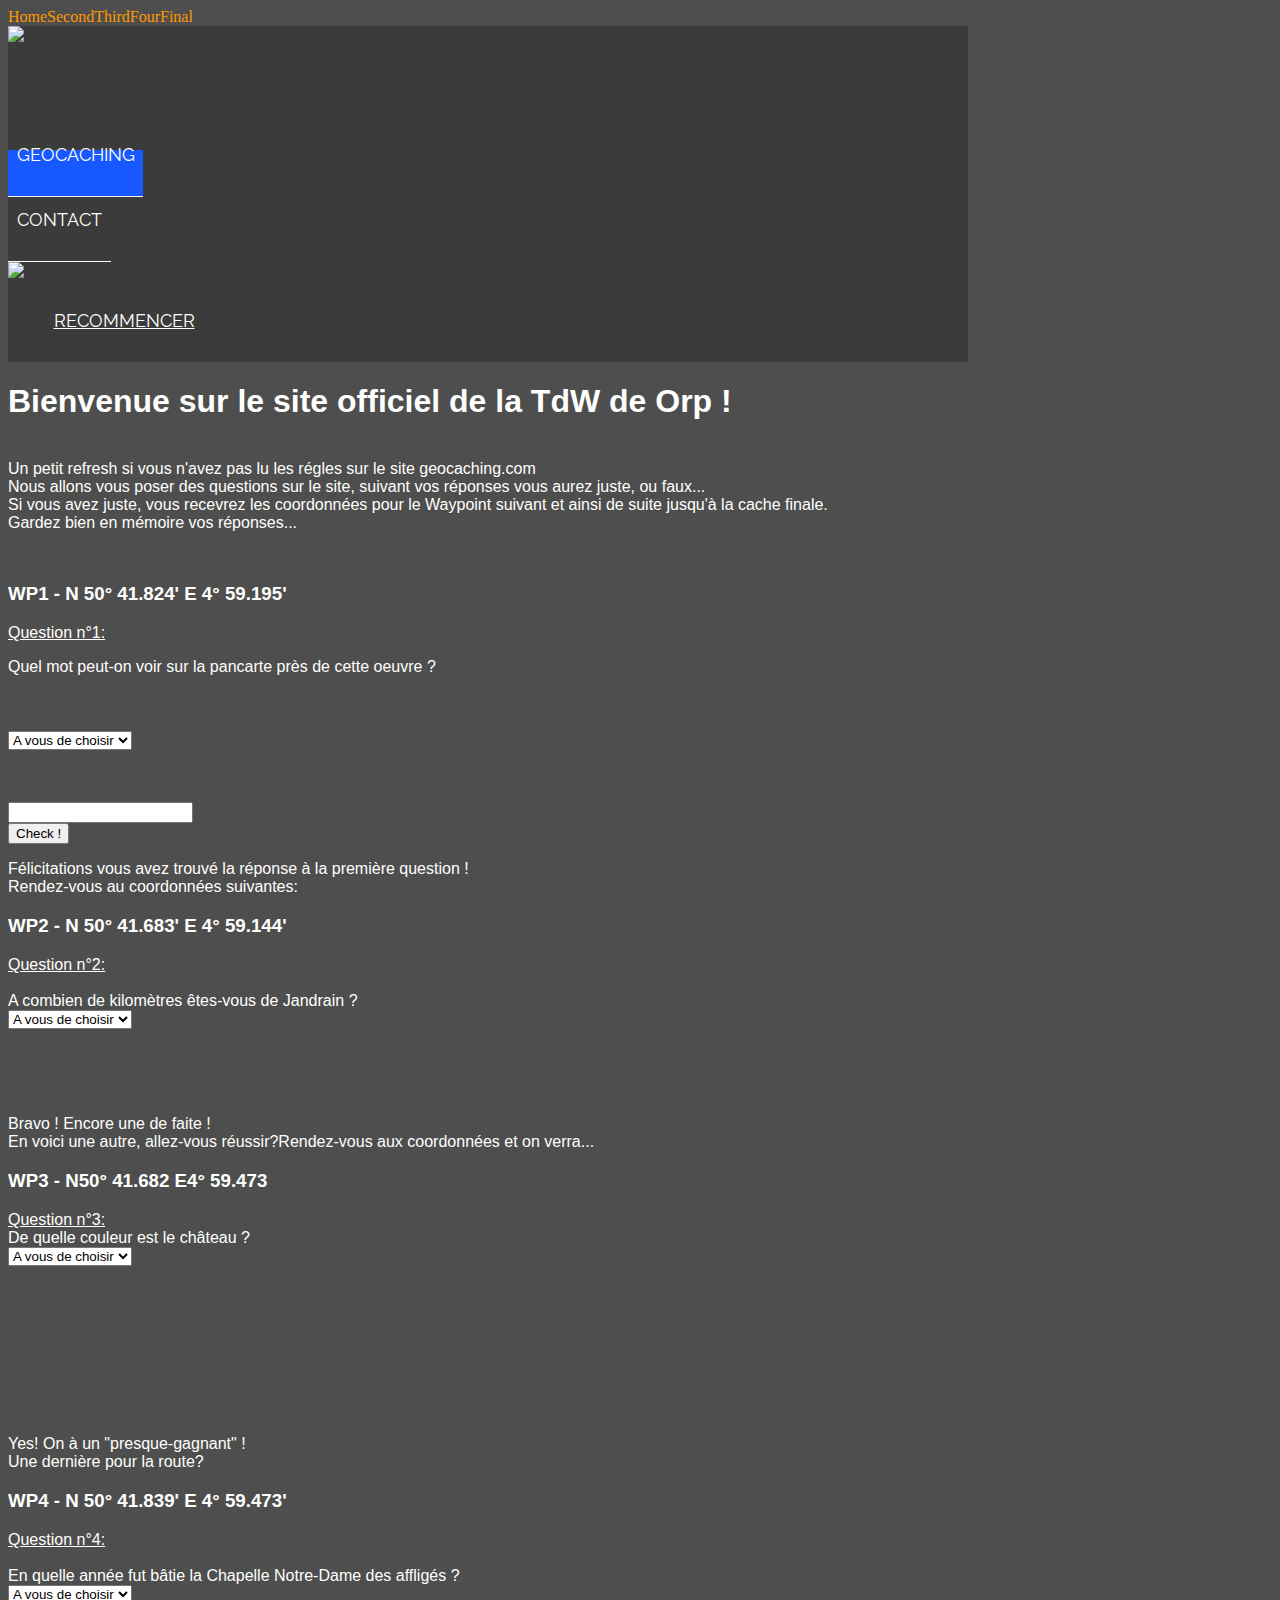
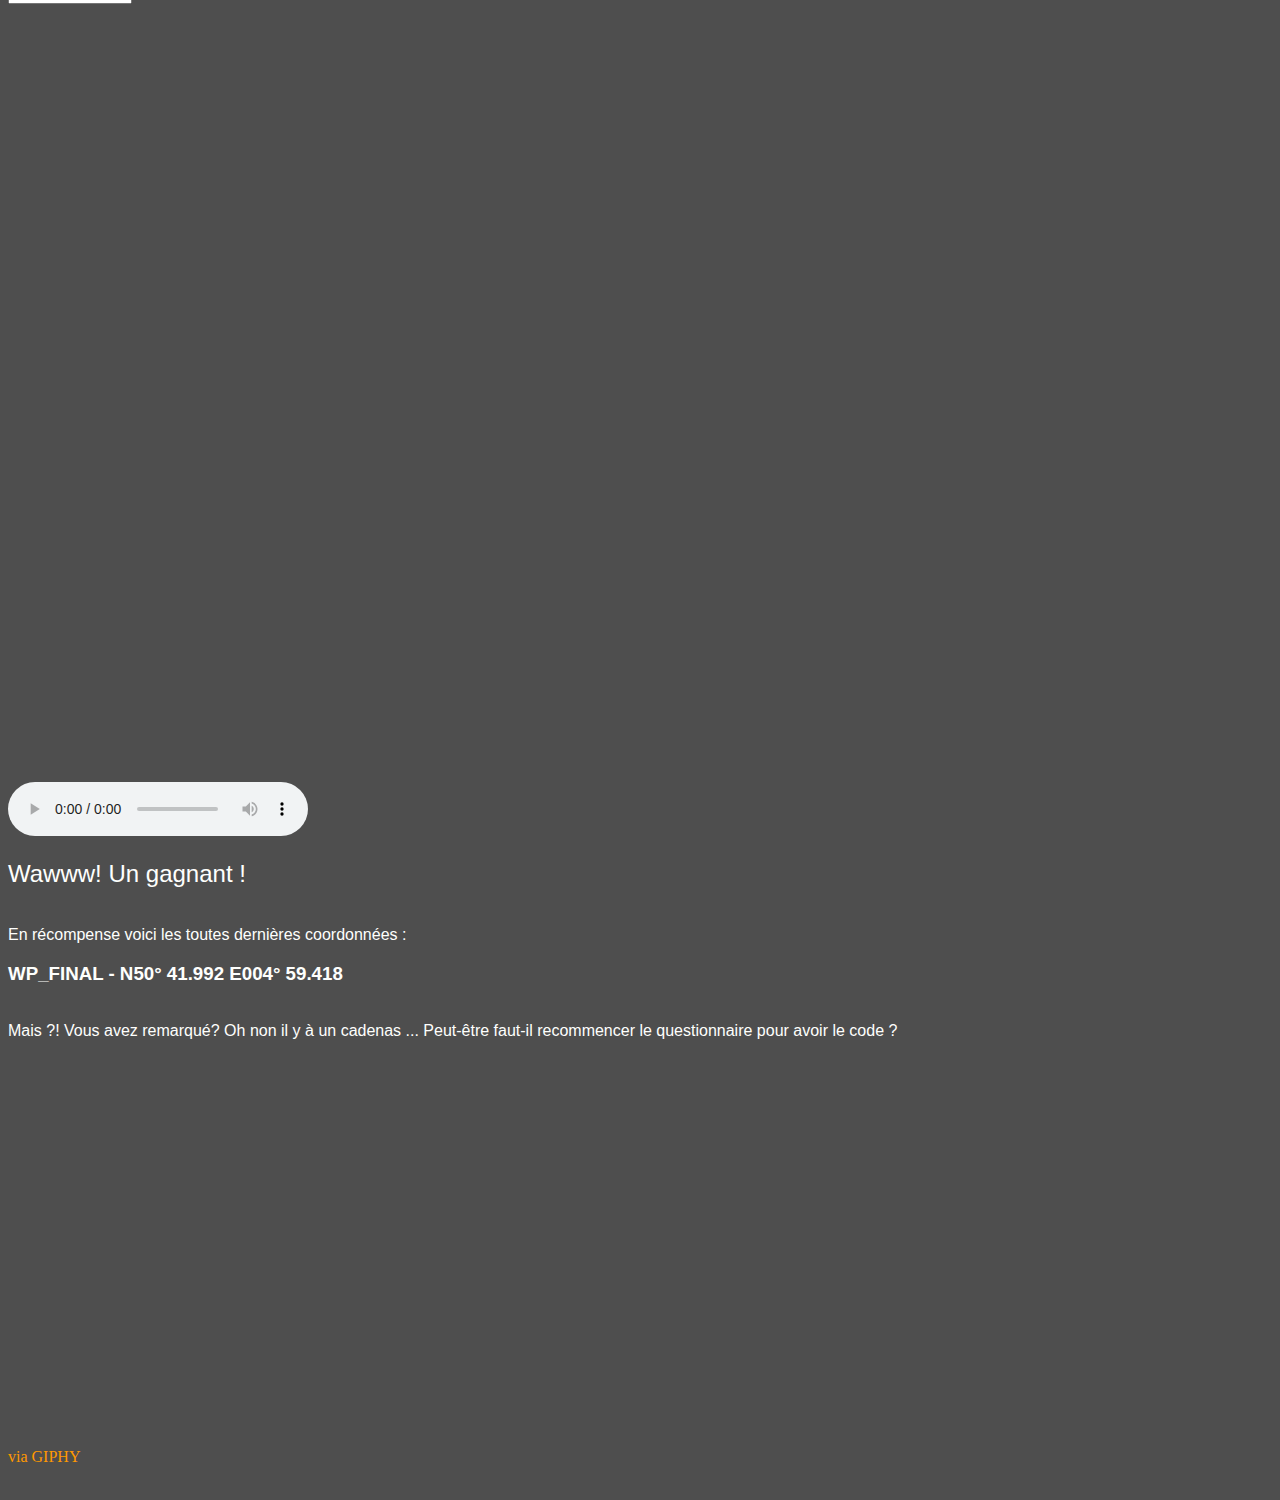
==== commit 9afb2821: "Create index.html" ====
--- a/index.html
+++ b/index.html
@@ -286,22 +286,21 @@
     <option value="#!page-third">3. 2,2Km</option>
     <option value="https://media.giphy.com/media/26tP30JnzZYVtc8xi/giphy.gif">6. 3,2Km</option>
     <option value="https://media.giphy.com/media/26tOYoGL0zOXIc3Je/giphy.gif">9. 1,2Km</option>
-</select></div></div></div></div><div data-silex-type="container" class="prevent-draggable container-element editable-style silex-id-1548590045084-12 section-element page-third paged-element" data-silex-id="silex-id-1548590045084-12"><div data-silex-type="container" class="editable-style silex-id-1548590045083-11 container-element silex-element-content silex-container-content website-width prevent-draggable" data-silex-id="silex-id-1548590045083-11"><div data-silex-type="text" class="editable-style silex-id-1548590058699-13 text-element" data-silex-id="silex-id-1548590058699-13" style=""><div class="silex-element-content normal"><div>Bravo ! Encore une de faite ! <br></div><div>En voici une autre, allez-vous réussir?Rendez-vous aux coordonnées et on verra...</div><h3>WP3 - N 50° 41.688' E 4° 59.389'<br></h3><u>Question n°3:</u><u><br></u>De quelle couleur est le château ?<br></div></div><div data-silex-type="html" class="editable-style html-element silex-id-1548594262686-27" data-silex-id="silex-id-1548594262686-27" style=""><div class="silex-element-content"><select id="selectbox" name="" onchange="javascript:location.href = this.value;">
+</select></div></div></div></div><div data-silex-type="container" class="prevent-draggable container-element editable-style silex-id-1548590045084-12 section-element page-third paged-element" data-silex-id="silex-id-1548590045084-12"><div data-silex-type="container" class="editable-style silex-id-1548590045083-11 container-element silex-element-content silex-container-content website-width prevent-draggable" data-silex-id="silex-id-1548590045083-11"><div data-silex-type="text" class="editable-style silex-id-1548590058699-13 text-element" data-silex-id="silex-id-1548590058699-13" style=""><div class="silex-element-content normal">Bravo ! Encore une de faite ! <br>En voici une autre, allez-vous réussir?Rendez-vous aux coordonnées et on verra...<h3>WP3 -&nbsp;N50° 41.682 E4° 59.473<br></h3><u>Question n°3:</u><u><br></u>De quelle couleur est le château ?<br></div></div><div data-silex-type="html" class="editable-style html-element silex-id-1548594262686-27" data-silex-id="silex-id-1548594262686-27" style=""><div class="silex-element-content"><select id="selectbox" name="" onchange="javascript:location.href = this.value;">
     <option value="" selected="">A vous de choisir</option>
     <option value="https://media.giphy.com/media/26tPbBRTZ8CQvyxeU/giphy.gif">2. Orange</option>
     <option value="#!page-four">5. Rose</option>
     <option value="https://media.giphy.com/media/26tPskka6guetcHle/giphy.gif">8. Rouge</option>
 </select></div></div></div></div><div data-silex-type="container" class="prevent-draggable container-element editable-style silex-id-1548590089353-15 section-element page-four paged-element" data-silex-id="silex-id-1548590089353-15"><div data-silex-type="container" class="editable-style silex-id-1548590089353-14 container-element silex-element-content silex-container-content website-width prevent-draggable" data-silex-id="silex-id-1548590089353-14"><div data-silex-type="text" class="editable-style silex-id-1548590094602-16 text-element page-four paged-element" data-silex-id="silex-id-1548590094602-16" style=""><div class="silex-element-content normal"><div>Yes! On à un "presque-gagnant" !</div><div>Une dernière pour la route?<br></div><h3>WP4 - N 50° 41.839' E 4° 59.473'<br></h3><div><u>Question n°4:</u></div><div><br></div>En quelle année fut bâtie la Chapelle Notre-Dame des affligés ? <br></div></div><div data-silex-type="html" class="editable-style html-element silex-id-1548594267759-28 page-four paged-element" data-silex-id="silex-id-1548594267759-28" style=""><div class="silex-element-content"><select id="selectbox" name="" onchange="javascript:location.href = this.value;">
     <option value="" selected="">A vous de choisir</option>
-    <option value="#!page-final">0. 1817</option>
-    <option value="https://media.giphy.com/media/fhEUNrwDPtFio/giphy.gif">1. 1749</option>
-    <option value="https://media.giphy.com/media/3B3p82TzZ3Ptm/giphy.gif">2. 1650</option>
-</select></div></div></div></div><div data-silex-type="container" class="prevent-draggable container-element editable-style silex-id-1548590124015-18 section-element page-final paged-element" data-silex-id="silex-id-1548590124015-18"><div data-silex-type="container" class="editable-style silex-id-1548590124015-17 container-element silex-element-content silex-container-content website-width prevent-draggable" data-silex-id="silex-id-1548590124015-17"><div data-silex-type="html" class="editable-style silex-id-1557255063133-0 html-element" data-silex-id="silex-id-1557255063133-0"><div class="silex-element-content"><div style="width:100%;height:0;padding-bottom:100%;position:relative;"><iframe src="https://giphy.com/embed/cbb8zL5wbNnfq" style="position:absolute" class="giphy-embed" allowfullscreen="" width="100%" height="100%" frameborder="0"></iframe></div></div></div><div data-silex-type="html" class="editable-style silex-id-1557256665741-0 html-element" data-silex-id="silex-id-1557256665741-0"><div class="silex-element-content"> <audio id="troll" volume="0.3" controls="" autoplay="yes" preload="auto">
-  <source src="troll2.ogg" type="audio/ogg">
-  <source src="horse.mp3" type="audio/mpeg">
+    <option value="#!page-final">1817</option>
+    <option value="https://media.giphy.com/media/fhEUNrwDPtFio/giphy.gif">1749</option>
+    <option value="https://media.giphy.com/media/3B3p82TzZ3Ptm/giphy.gif">1650</option>
+</select></div></div></div></div><div data-silex-type="container" class="prevent-draggable container-element editable-style silex-id-1548590124015-18 section-element page-final paged-element" data-silex-id="silex-id-1548590124015-18"><div data-silex-type="container" class="editable-style silex-id-1548590124015-17 container-element silex-element-content silex-container-content website-width prevent-draggable" data-silex-id="silex-id-1548590124015-17"><div data-silex-type="html" class="editable-style silex-id-1557255063133-0 html-element" data-silex-id="silex-id-1557255063133-0"><div class="silex-element-content"><div style="width:100%;height:0;padding-bottom:100%;position:relative;"><iframe src="https://giphy.com/embed/cbb8zL5wbNnfq" style="position:absolute" class="giphy-embed" allowfullscreen="" width="100%" height="100%" frameborder="0"></iframe></div></div></div><div data-silex-type="html" class="editable-style silex-id-1557256665741-0 html-element" data-silex-id="silex-id-1557256665741-0"><div class="silex-element-content"> <audio id="troll" controls="" preload="auto">
+  <source src="troll1.ogg" type="audio/ogg">
   Your browser does not support the audio element.
 </audio> 
 <script type="text/javascript">
 var monElementAudio = document.getElementById('troll');
-monElementAudio.volume = 0.3;
-</script></div></div><div data-silex-type="text" class="editable-style silex-id-1548590129497-19 text-element" data-silex-id="silex-id-1548590129497-19" style=""><div class="silex-element-content normal"><h2>Wawww! Un gagnant !</h2><br><div>En récompense voici les toutes dernières coordonnées:</div><div><br></div><h3>WP_FINAL - N 47 78 78 E 87 87 87</h3><br>Mais ?! Vous avez remarqué? Oh non il y à un cadenas ... Peut-être faut-il recommencer le questionnaire pour avoir le code ?<br></div></div><div data-silex-type="html" class="editable-style silex-id-1557258465372-2 html-element" data-silex-id="silex-id-1557258465372-2"><div class="silex-element-content"><div style="width:100%;height:0;padding-bottom:82%;position:relative;"><iframe src="https://giphy.com/embed/oDwLkh1diFCH6" style="position:absolute" class="giphy-embed" allowfullscreen="" width="100%" height="100%" frameborder="0"></iframe></div><p><a href="https://giphy.com/gifs/hoppip-photoset-hoppip-oDwLkh1diFCH6">via GIPHY</a></p></div></div></div></div></body></html>+monElementAudio.volume = 0.2;
+</script></div></div><div data-silex-type="text" class="editable-style silex-id-1548590129497-19 text-element text-editor-focus" data-silex-id="silex-id-1548590129497-19" style="" data-allow-silex-shortcuts="true"><div class="silex-element-content normal"><h2>Wawww! Un gagnant !</h2><br>En récompense voici les toutes dernières coordonnées :<br><h3>WP_FINAL -&nbsp;N50° 41.992 E004° 59.418</h3><br>Mais ?! Vous avez remarqué? Oh non il y à un cadenas ... Peut-être faut-il recommencer le questionnaire pour avoir le code ?<br></div></div><div data-silex-type="html" class="editable-style silex-id-1557258465372-2 html-element" data-silex-id="silex-id-1557258465372-2"><div class="silex-element-content"><div style="width:100%;height:0;padding-bottom:82%;position:relative;"><iframe src="https://giphy.com/embed/oDwLkh1diFCH6" style="position:absolute" class="giphy-embed" allowfullscreen="" width="100%" height="100%" frameborder="0"></iframe></div><p><a href="https://giphy.com/gifs/hoppip-photoset-hoppip-oDwLkh1diFCH6">via GIPHY</a></p></div></div></div></div></body></html>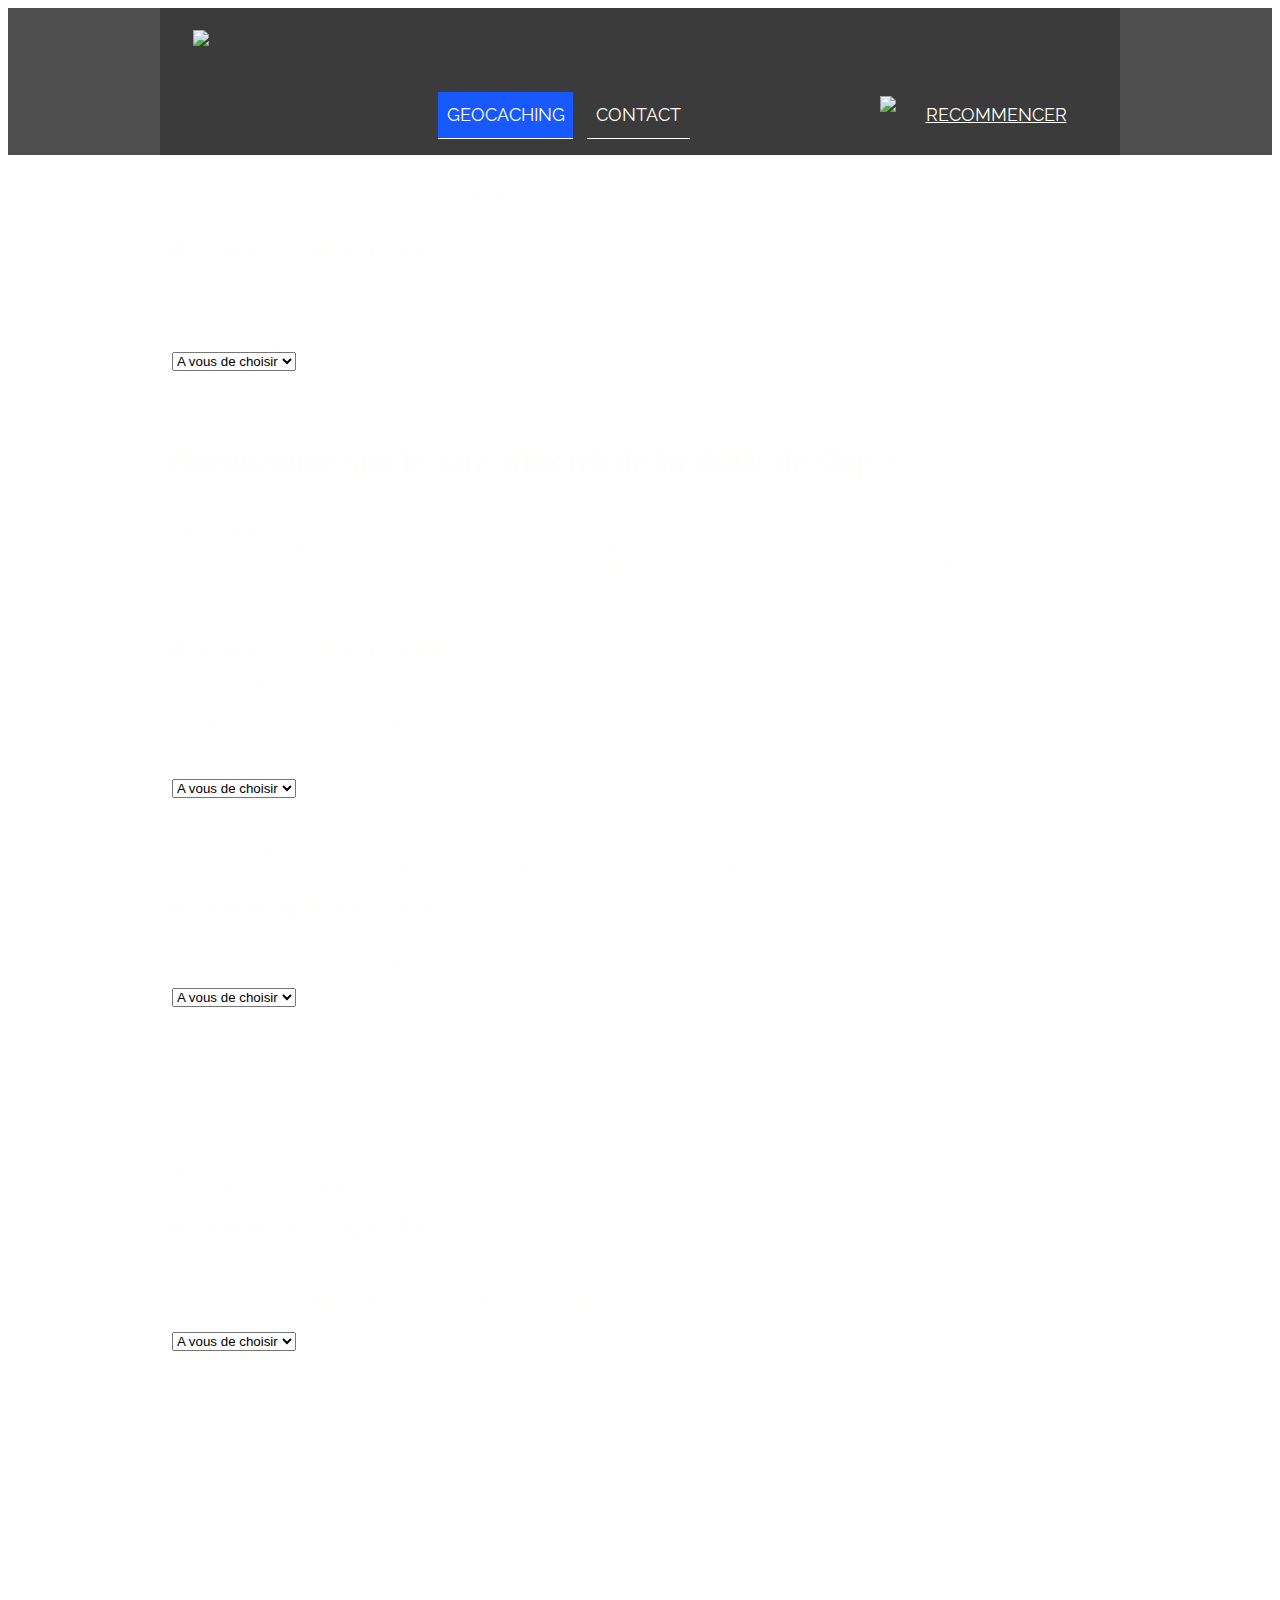
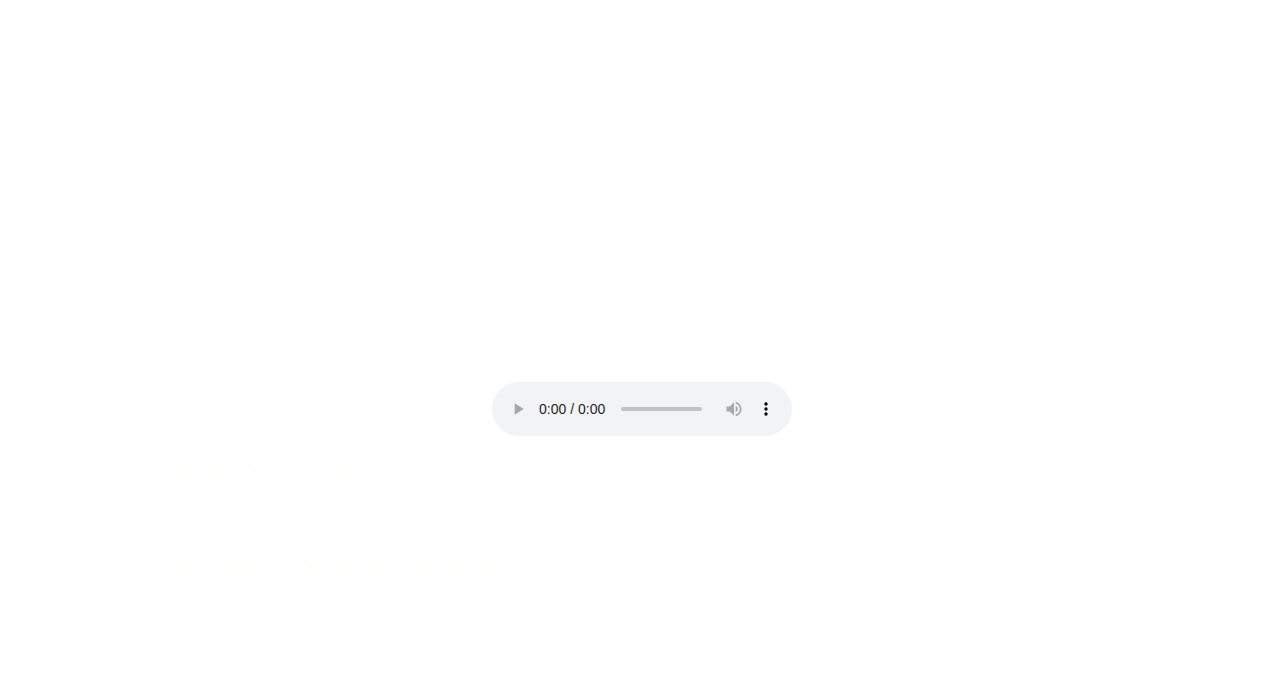
==== commit b74a309f: "Batch update" ====
--- a/index.html
+++ b/index.html
@@ -1,19 +1,21 @@
-<!DOCTYPE html><html lang=""><head>
+<!DOCTYPE html><html lang=""><head><script type="text/javascript" class="silex-json-styles" data-silex-static="">
+    window.silex = window.silex || {}
+    window.silex.data = {"site":{"width":960},"pages":[{"id":"page-home","displayName":"Home","link":{"linkType":"LinkTypePage","href":"#!page-home"},"canDelete":true,"canProperties":true,"canMove":true,"canRename":true,"opened":false},{"id":"page-second","displayName":"Second","link":{"linkType":"LinkTypePage","href":"#!page-second"},"canDelete":true,"canProperties":true,"canMove":true,"canRename":true,"opened":false},{"id":"page-third","displayName":"Third","link":{"linkType":"LinkTypePage","href":"#!page-third"},"canDelete":true,"canProperties":true,"canMove":true,"canRename":true,"opened":false},{"id":"page-four","displayName":"Four","link":{"linkType":"LinkTypePage","href":"#!page-four"},"canDelete":true,"canProperties":true,"canMove":true,"canRename":true,"opened":false},{"id":"page-final","displayName":"Final","link":{"linkType":"LinkTypePage","href":"#!page-final"},"canDelete":true,"canProperties":true,"canMove":true,"canRename":true,"opened":false}]}</script>
     <title>[TdW] BW.17 Orp Jauche</title>
     <meta charset="UTF-8">
-    <meta name="generator" content="Silex v2.2.9">
+    <meta name="generator" content="Silex v2.2.14">
     <!-- leave this for stats -->
-    <script type="text/javascript" src="https://editor.silex.me/static/2.9/jquery.js" data-silex-static=""></script>
-    <script type="text/javascript" src="https://editor.silex.me/static/2.9/jquery-ui.js" data-silex-static=""></script>
-
-    <script type="text/javascript" src="https://editor.silex.me/static/2.9/pageable.js" data-silex-static=""></script>
-    <script type="text/javascript" src="https://editor.silex.me/static/2.9/front-end.js" data-silex-static=""></script>
+    <script type="text/javascript" src="https://editor.silex.me/static/2.12/jquery.js" data-silex-static=""></script>
+    <script type="text/javascript" src="https://editor.silex.me/static/2.12/jquery-ui.js" data-silex-static="" data-silex-remove-publish=""></script>
+
+    <script type="text/javascript" src="https://editor.silex.me/static/2.12/pageable.js" data-silex-static="" data-silex-remove-publish=""></script>
+    <script type="text/javascript" src="https://editor.silex.me/static/2.12/front-end.js" data-silex-static=""></script>
     <!-- Normalize -->
-    <link href="https://editor.silex.me/static/2.9/normalize.css" rel="stylesheet" data-silex-static="">
+    <link href="https://editor.silex.me/static/2.12/normalize.css" rel="stylesheet" data-silex-static="">
     <!-- Silex style -->
-    <link href="https://editor.silex.me/static/2.9/front-end.css" rel="stylesheet" data-silex-static="">
-
-    <style type="text/css" class="silex-style">.nav-mark {border-bottom: 1px solid #FEFFFD; transition: border .2s ease-out, background-color .2s ease-out;}.nav-mark:hover {border-bottom: 1px solid #FF9900;}.nav-mark.page-link-active {background-color: #FF9900; border-bottom: 1px solid #FF9900;}.sub-nav.sub-nav-active {width: 250px; box-shadow: 0 1px 10px black;}.sub-nav {transition: all .15s ease-out; z-index: 100; cursor: pointer;}</style>
+    <link href="https://editor.silex.me/static/2.12/front-end.css" rel="stylesheet" data-silex-static="">
+
+    <style class="silex-style">.nav-mark {border-bottom: 1px solid #FEFFFD; transition: border .2s ease-out, background-color .2s ease-out;}.nav-mark:hover {border-bottom: 1px solid #FF9900;}.nav-mark.page-link-active {background-color: #FF9900; border-bottom: 1px solid #FF9900;}.sub-nav.sub-nav-active {width: 250px; box-shadow: 0 1px 10px black;}.sub-nav {transition: all .15s ease-out; z-index: 100; cursor: pointer;}</style>
     <script type="text/javascript" class="silex-script">/* slider buttons */
 $(function() {
     try {
@@ -29,96 +31,95 @@
     }
 })</script>
     
-    <style class="silex-inline-styles" type="text/css">.silex-id-1439554967896-66 {background-color: rgba(78,78,78,1); border-top-color: rgb(0, 0, 0); border-right-color: rgb(0, 0, 0); border-bottom-color: rgb(0, 0, 0); border-left-color: rgb(0, 0, 0);}.silex-id-1490693608162-3 {background-color: rgba(78,78,78,1); top: 5px; left: 5px; min-width: 960px;}@media only screen and (max-width: 480px), only screen and (max-device-width: 480px) {.silex-id-1490693608162-3 {top: 0px; left: 0px;}}.silex-id-1490693608161-2 {min-height: 147px; background-color: rgba(59,59,59,1); top: 15px; left: 647px; width: 960px;}@media only screen and (max-width: 480px), only screen and (max-device-width: 480px) {.silex-id-1490693608161-2 {min-height: 106px; top: 0px; left: 12px; width: 455px;}}.silex-id-1548517947948-3 {width: 190px; min-height: 106px; top: 22px; left: 33px;}@media only screen and (max-width: 480px), only screen and (max-device-width: 480px) {.silex-id-1548517947948-3 {left: 0px; top: 3px;}}.silex-id-1439554967492-62 {width: 135px; top: 84px; left: 278px; box-sizing: content-box; min-height: 46px; background-color: rgba(23,89,255,1);}@media only screen and (max-width: 480px), only screen and (max-device-width: 480px) {.silex-id-1439554967492-62 {left: 142px; top: 286px;}}.silex-id-1439554967286-60 {width: 103px; top: 84px; left: 427px; box-sizing: content-box; min-height: 46px;}@media only screen and (max-width: 480px), only screen and (max-device-width: 480px) {.silex-id-1439554967286-60 {left: 228px; top: 300px;}}.silex-id-1548594843137-29 {width: 39px; min-height: 36px; top: 88px; left: 720px;}@media only screen and (max-width: 480px), only screen and (max-device-width: 480px) {.silex-id-1548594843137-29 {left: 216px; top: 35px; width: 43px; min-height: 36px;}}.silex-id-1548595203698-31 {width: 192px; min-height: 46px; top: 84px; left: 720px;}@media only screen and (max-width: 480px), only screen and (max-device-width: 480px) {.silex-id-1548595203698-31 {left: 275px; top: 25px; width: 159px; min-height: 56px;}}.silex-id-1548585882118-1 {min-width: 960px; top: 187px; left: 5px;}.silex-id-1548585882118-0 {width: 960px; min-height: 419px; top: 15px; left: 619px;}.silex-id-1557153126505-1 {width: 931px; min-height: 181px; top: 13px; left: 12px;}.silex-id-1557153050691-0 {width: 940px; min-height: 148px; top: 210px; left: 12px;}.silex-id-1557240856452-7 {width: 200px; min-height: 40px; background-color: transparent; top: 369px; left: 12px;}.silex-id-1548594256449-26 {width: 257px; background-color: transparent; min-height: 24px; top: 440px; left: 1639px;}.silex-id-1548589970061-9 {top: 187px; left: 5px; min-width: 960px;}.silex-id-1548589970060-8 {width: 960px; min-height: 255px; top: 15px; left: 619px;}.silex-id-1557153447838-2 {width: 931px; min-height: 100px; top: 13px; left: 12px;}.silex-id-1557241845304-8 {width: 200px; min-height: 40px; background-color: transparent; top: 197px; left: 12px;}.silex-id-1548590045084-12 {top: 187px; left: 5px;}.silex-id-1548590045083-11 {min-height: 320px;}.silex-id-1548590058699-13 {width: 931px; min-height: 100px; top: 13px; left: 12px;}.silex-id-1548594262686-27 {width: 200px; background-color: transparent; min-height: 40px; top: 159px; left: 12px;}.silex-id-1548590089353-15 {top: 187px; left: 5px;}.silex-id-1548590089353-14 {min-height: 337px;}.silex-id-1548590094602-16 {width: 931px; min-height: 100px; top: 13px; left: 12px;}.silex-id-1548594267759-28 {width: 200px; background-color: transparent; min-height: 40px; top: 183px; left: 12px;}.silex-id-1548590124015-18 {top: 187px; left: 5px; min-width: 960px;}.silex-id-1548590124015-17 {width: 960px; min-height: 1257px; top: 15px; left: 619px;}.silex-id-1557255063133-0 {width: 479px; min-height: 610px; background-color: transparent; top: 8px; left: 242px;}.silex-id-1557256665741-0 {width: 275px; min-height: 45px; background-color: transparent; top: 496px; left: 332px;}@media only screen and (max-width: 480px), only screen and (max-device-width: 480px) {.silex-id-1557256665741-0 {top: 610px; left: 29px; width: 385px; min-height: 45px;}}.silex-id-1548590129497-19 {width: 931px; min-height: 100px; top: 547px; left: 12px;}.silex-id-1557258465372-2 {width: 479px; min-height: 452px; background-color: transparent; top: 806px; left: 243px;}</style>
-
-
-
-
-
-
-
-
-
-
-
-
-
-
-
-
-
-
-
-
-
-
-
-
-
-
-
-
-    <script type="text/json" class="silex-json-styles">[{"fonts":[{"family":"Raleway","href":"https://fonts.googleapis.com/css?family=Raleway"}],"desktop":{"silex-id-1439554967896-66":{"left":"","top":"","background-color":"rgba(78,78,78,1)","border-top-color":"rgb(0, 0, 0)","border-right-color":"rgb(0, 0, 0)","border-bottom-color":"rgb(0, 0, 0)","border-left-color":"rgb(0, 0, 0)"},"silex-id-1439554967492-62":{"width":"135px","top":"84px","left":"278px","box-sizing":"content-box","min-height":"46px","background-color":"rgba(23,89,255,1)"},"silex-id-1439554967286-60":{"width":"103px","top":"84px","left":"427px","box-sizing":"content-box","min-height":"46px"},"silex-id-1439554965432-42":{"width":"960px","top":"-9px","left":"0px","box-sizing":"content-box","background-color":"rgb(254, 255, 253)","min-height":"309px"},"silex-id-1439554965331-41":{"width":"290px","top":"26px","left":"37px","box-sizing":"content-box","border-top-width":"0px","border-right-width":"1px","border-bottom-width":"0px","border-left-width":"0px","border-top-style":"solid","border-right-style":"solid","border-bottom-style":"solid","border-left-style":"solid","border-top-color":"rgb(102, 88, 71)","border-right-color":"rgb(102, 88, 71)","border-bottom-color":"rgb(102, 88, 71)","border-left-color":"rgb(102, 88, 71)","background-color":"transparent","min-height":"254px"},"silex-id-1439554965230-40":{"width":"266px","top":"169px","left":"3px","box-sizing":"content-box","min-height":"91px"},"silex-id-1439554965129-39":{"width":"283px","top":"-6px","left":"0px","box-sizing":"content-box","min-height":"60px"},"silex-id-1439554965028-38":{"width":"260px","top":"66px","left":"0px","box-sizing":"content-box","border-top-width":"5px","border-right-width":"5px","border-bottom-width":"5px","border-left-width":"5px","border-top-style":"solid","border-right-style":"solid","border-bottom-style":"solid","border-left-style":"solid","border-top-color":"rgb(0, 0, 0)","border-right-color":"rgb(0, 0, 0)","border-bottom-color":"rgb(0, 0, 0)","border-left-color":"rgb(0, 0, 0)","border-image-source":"initial","border-image-slice":"initial","border-image-width":"initial","border-image-outset":"initial","border-image-repeat":"initial","background-image":"url('../../../../libs/templates/silex-templates/ipsoom/assets/wood.jpg')","background-color":"rgb(0, 0, 0)","background-size":"cover","min-height":"94px"},"silex-id-1439554964925-37":{"width":"290px","top":"26px","left":"345px","box-sizing":"content-box","border-top-width":"0px","border-right-width":"1px","border-bottom-width":"0px","border-left-width":"0px","border-top-style":"solid","border-right-style":"solid","border-bottom-style":"solid","border-left-style":"solid","border-top-color":"rgb(102, 88, 71)","border-right-color":"rgb(102, 88, 71)","border-bottom-color":"rgb(102, 88, 71)","border-left-color":"rgb(102, 88, 71)","background-color":"transparent","min-height":"254px"},"silex-id-1439554964822-36":{"width":"260px","top":"66px","left":"0px","box-sizing":"content-box","border-top-width":"5px","border-right-width":"5px","border-bottom-width":"5px","border-left-width":"5px","border-top-style":"solid","border-right-style":"solid","border-bottom-style":"solid","border-left-style":"solid","border-top-color":"rgb(0, 0, 0)","border-right-color":"rgb(0, 0, 0)","border-bottom-color":"rgb(0, 0, 0)","border-left-color":"rgb(0, 0, 0)","border-image-source":"initial","border-image-slice":"initial","border-image-width":"initial","border-image-outset":"initial","border-image-repeat":"initial","background-image":"url('../../../../libs/templates/silex-templates/ipsoom/assets/night.jpg')","background-color":"rgb(0, 0, 0)","background-size":"cover","min-height":"94px"},"silex-id-1439554964720-35":{"width":"266px","top":"169px","left":"3px","box-sizing":"content-box","min-height":"91px"},"silex-id-1439554964619-34":{"width":"283px","top":"-6px","left":"0px","box-sizing":"content-box","min-height":"60px"},"silex-id-1439554964518-33":{"width":"290px","top":"26px","left":"656px","box-sizing":"content-box","border-top-color":"rgb(102, 88, 71)","border-right-color":"rgb(102, 88, 71)","border-bottom-color":"rgb(102, 88, 71)","border-left-color":"rgb(102, 88, 71)","background-color":"transparent","min-height":"254px"},"silex-id-1439554964416-32":{"width":"260px","top":"66px","left":"0px","box-sizing":"content-box","border-top-width":"5px","border-right-width":"5px","border-bottom-width":"5px","border-left-width":"5px","border-top-style":"solid","border-right-style":"solid","border-bottom-style":"solid","border-left-style":"solid","border-top-color":"rgb(0, 0, 0)","border-right-color":"rgb(0, 0, 0)","border-bottom-color":"rgb(0, 0, 0)","border-left-color":"rgb(0, 0, 0)","border-image-source":"initial","border-image-slice":"initial","border-image-width":"initial","border-image-outset":"initial","border-image-repeat":"initial","background-image":"url('../../../../libs/templates/silex-templates/ipsoom/assets/bench.jpg')","background-color":"rgb(0, 0, 0)","background-size":"cover","min-height":"94px"},"silex-id-1439554964315-31":{"width":"266px","top":"169px","left":"3px","box-sizing":"content-box","min-height":"91px"},"silex-id-1439554964214-30":{"width":"283px","top":"-6px","left":"0px","box-sizing":"content-box","min-height":"60px"},"silex-id-1439554964112-29":{"width":"592px","top":"333px","left":"342px","box-sizing":"content-box","min-height":"111px"},"silex-id-1439554964011-28":{"width":"225px","top":"334px","left":"41px","box-sizing":"content-box","min-height":"61px"},"silex-id-1439554963909-27":{"width":"47px","top":"327px","left":"310px","box-sizing":"content-box","min-height":"68px"},"silex-id-1439554963809-26":{"width":"47px","top":"407px","left":"577px","box-sizing":"content-box","min-height":"68px"},"silex-id-1439554963707-25":{"width":"280px","top":"469px","left":"25px","box-sizing":"content-box","background-color":"transparent","min-height":"215px"},"silex-id-1439554963605-24":{"width":"276px","top":"14px","left":"14px","box-sizing":"content-box","min-height":"147px"},"silex-id-1439554963502-23":{"width":"113px","top":"184px","left":"16px","box-sizing":"content-box","background-color":"rgba(102,88,71,1)","min-height":"35px"},"silex-id-1439554963400-22":{"width":"280px","top":"469px","left":"332px","box-sizing":"content-box","background-color":"transparent","min-height":"215px"},"silex-id-1439554963298-21":{"width":"276px","top":"14px","left":"14px","box-sizing":"content-box","min-height":"147px"},"silex-id-1439554963198-20":{"width":"113px","top":"184px","left":"16px","box-sizing":"content-box","background-color":"rgb(102, 88, 71)","min-height":"34px"},"silex-id-1439554963096-19":{"width":"280px","top":"469px","left":"639px","box-sizing":"content-box","background-color":"transparent","min-height":"215px"},"silex-id-1439554962995-18":{"width":"276px","top":"14px","left":"14px","box-sizing":"content-box","min-height":"147px"},"silex-id-1439554962893-17":{"width":"113px","top":"184px","left":"16px","box-sizing":"content-box","background-color":"rgba(102,88,71,1)","min-height":"34px"},"silex-id-1439554962691-15":{"width":"264px","top":"55px","left":"37px","box-sizing":"content-box","min-height":"67px"},"silex-id-1439554962386-12":{"width":"25px","top":"139px","left":"663px","box-sizing":"content-box","min-height":"34.5676px"},"silex-id-1439554962181-10":{"width":"102px","top":"136px","left":"539px","box-sizing":"content-box","min-height":"45px"},"silex-id-1439554962078-9":{"width":"133px","top":"136px","left":"400px","box-sizing":"content-box","min-height":"45px"},"silex-id-1439554961964-8":{"width":"146px","top":"136px","left":"247px","box-sizing":"content-box","min-height":"45px"},"silex-id-1439554961840-7":{"width":"134px","top":"136px","left":"107px","box-sizing":"content-box","min-height":"45px"},"silex-id-1439554961739-6":{"width":"65px","top":"136px","left":"37px","box-sizing":"content-box","min-height":"45px"},"silex-id-1439554961635-5":{"width":"817px","top":"31px","left":"2px","box-sizing":"content-box","min-height":"189px"},"silex-id-1439554961533-4":{"width":"726px","top":"321px","left":"2px","min-height":"474px"},"silex-id-1439554961432-3":{"width":"817px","top":"31px","left":"2px","box-sizing":"content-box","min-height":"189px"},"silex-id-1439554961331-2":{"width":"817px","top":"31px","left":"2px","box-sizing":"content-box","min-height":"189px"},"silex-id-1439554961229-1":{"width":"100px","top":"378px","left":"288px","background-color":"transparent","min-height":"100px"},"silex-id-1490693608161-2":{"min-height":"147px","background-color":"rgba(59,59,59,1)","top":"15px","left":"647px","width":"960px"},"silex-id-1490693608162-3":{"background-color":"rgba(78,78,78,1)","top":"5px","left":"5px","min-width":"960px"},"silex-id-1490693798022-4":{"min-height":"474px","background-color":"transparent","top":"15px","left":"647px","width":"960px"},"silex-id-1490693931163-6":{"min-height":"703px","background-color":"transparent","top":"15px","left":"545px","width":"960px"},"silex-id-1490694042604-8":{"min-height":"269px","background-color":"transparent"},"silex-id-1490694152449-10":{"min-height":"236px","background-color":"transparent","top":"15px","left":"545px","width":"960px"},"silex-id-1490694217944-12":{"min-height":"236px","background-color":"transparent"},"silex-id-1490694237193-14":{"min-height":"232px","background-color":"transparent","top":"15px","left":"545px","width":"960px"},"silex-id-1490694258062-16":{"min-height":"744px","background-color":"transparent","border-width":"","border-style":"","border-color":"#000000","top":"15px","left":"329px","width":"960px"},"silex-id-1490701849668-18":{"min-height":"480px","background-color":"transparent","top":"15px","left":"545px","width":"960px"},"silex-id-1490701905043-20":{"min-height":"480px","background-color":"transparent"},"silex-id-1490701944667-22":{"min-height":"480px","background-color":"transparent"},"silex-id-1492776401689-1":{"width":"456px","height":"587px","background-color":"transparent","top":"83px","left":"1px"},"silex-id-1492776672785-2":{"height":"571px","width":"472px","background-color":"transparent","top":"91px","left":"487px","border-width":"1px 1px 1px 1px ","border-style":"solid","border-color":"#ffffff"},"silex-id-1538221038114-33":{"width":"","background-color":"","min-height":"20px"},"silex-id-1548517947948-3":{"width":"190px","min-height":"106px","top":"22px","left":"33px"},"silex-id-1548585882118-0":{"width":"960px","background-color":"","min-height":"419px","top":"15px","left":"619px"},"silex-id-1548585882118-1":{"min-width":"960px","top":"187px","left":"5px"},"silex-id-1548589970060-8":{"width":"960px","background-color":"","min-height":"255px","top":"15px","left":"619px"},"silex-id-1548589970061-9":{"top":"187px","left":"5px","min-width":"960px"},"silex-id-1548590045083-11":{"width":"","background-color":"","min-height":"320px"},"silex-id-1548590045084-12":{"top":"187px","left":"5px"},"silex-id-1548590058699-13":{"width":"931px","min-height":"100px","top":"13px","left":"12px"},"silex-id-1548590089353-14":{"width":"","background-color":"","min-height":"337px"},"silex-id-1548590089353-15":{"top":"187px","left":"5px"},"silex-id-1548590094602-16":{"width":"931px","min-height":"100px","top":"13px","left":"12px"},"silex-id-1548590124015-17":{"width":"960px","background-color":"","min-height":"1257px","top":"15px","left":"619px"},"silex-id-1548590124015-18":{"top":"187px","left":"5px","min-width":"960px"},"silex-id-1548590129497-19":{"width":"931px","min-height":"100px","top":"547px","left":"12px"},"silex-id-1548591175737-22":{"width":"","background-color":"","min-height":"100px"},"silex-id-1548594256449-26":{"width":"257px","background-color":"transparent","min-height":"24px","top":"440px","left":"1639px"},"silex-id-1548594262686-27":{"width":"200px","background-color":"transparent","min-height":"40px","top":"159px","left":"12px"},"silex-id-1548594267759-28":{"width":"200px","background-color":"transparent","min-height":"40px","top":"183px","left":"12px"},"silex-id-1548594843137-29":{"width":"39px","min-height":"36px","top":"88px","left":"720px"},"silex-id-1548595203698-31":{"width":"192px","min-height":"46px","top":"84px","left":"720px"},"silex-id-1557153050691-0":{"width":"940px","min-height":"148px","top":"210px","left":"12px"},"silex-id-1557153126505-1":{"width":"931px","min-height":"181px","top":"13px","left":"12px"},"silex-id-1557153447838-2":{"width":"931px","min-height":"100px","top":"13px","left":"12px"},"silex-id-1557240608578-2":{"width":"","min-height":"100px","background-color":""},"silex-id-1557240856452-7":{"width":"200px","min-height":"40px","background-color":"transparent","top":"369px","left":"12px"},"silex-id-1557241845304-8":{"width":"200px","min-height":"40px","background-color":"transparent","top":"197px","left":"12px"},"silex-id-1557255063133-0":{"width":"479px","min-height":"610px","background-color":"transparent","top":"8px","left":"242px"},"silex-id-1557256665741-0":{"width":"275px","min-height":"45px","background-color":"transparent","top":"496px","left":"332px"},"silex-id-1557258465372-2":{"width":"479px","min-height":"452px","background-color":"transparent","top":"806px","left":"243px"}},"mobile":{"silex-id-1439554965432-42":{"top":"0px","left":"11px","width":"421px","min-height":"1693px"},"silex-id-1439554964011-28":{"top":"1603px","left":"11px","width":"423px","min-height":"90px"},"silex-id-1439554964112-29":{"top":"1183px","left":"57px","width":"331px","min-height":"172px"},"silex-id-1439554962691-15":{"top":"2000px","left":"13px","width":"419px","min-height":"125px"},"silex-id-1439554965331-41":{"top":"32px","left":"10px","width":"402px","min-height":"262px"},"silex-id-1439554965028-38":{"top":"158px","left":"5px","width":"382px","min-height":"94px"},"silex-id-1439554965129-39":{"top":"91px","left":"10px","width":"382px","min-height":"67px"},"silex-id-1439554965230-40":{"top":"0px","left":"10px","width":"382px","min-height":"91px"},"silex-id-1439554964925-37":{"top":"359px","left":"10px","width":"402px","min-height":"262px"},"silex-id-1439554964822-36":{"top":"0px","left":"5px","width":"382px","min-height":"94px"},"silex-id-1439554964720-35":{"top":"104px","left":"10px","width":"382px","min-height":"91px"},"silex-id-1439554964619-34":{"top":"196px","left":"10px","width":"382px","min-height":"66px"},"silex-id-1439554964518-33":{"top":"685px","left":"11px","width":"414px","min-height":"262px"},"silex-id-1439554964416-32":{"top":"0px","left":"5px","width":"394px","min-height":"94px"},"silex-id-1439554964315-31":{"top":"104px","left":"10px","width":"394px","min-height":"91px"},"silex-id-1439554964214-30":{"top":"196px","left":"10px","width":"394px","min-height":"66px"},"silex-id-1439554961533-4":{"top":"797px","left":"11px","width":"423px","min-height":"307px"},"silex-id-1439554963707-25":{"top":"1241px","left":"11px","width":"423px","min-height":"215px"},"silex-id-1439554963605-24":{"top":"5px","left":"11px","width":"401px","min-height":"160px"},"silex-id-1439554963400-22":{"top":"1456px","left":"11px","width":"423px","min-height":"215px"},"silex-id-1439554963298-21":{"top":"5px","left":"11px","width":"401px","min-height":"160px"},"silex-id-1439554963096-19":{"top":"1671px","left":"11px","width":"423px","min-height":"215px"},"silex-id-1439554962995-18":{"top":"5px","left":"11px","width":"401px","min-height":"160px"},"silex-id-1538221038114-33":{"min-height":"58px"},"silex-id-1490694042604-8":{"min-height":"648px"},"silex-id-1490693931163-6":{"min-height":"3913px"},"silex-id-1548517947948-3":{"left":"0px","top":"3px"},"silex-id-1548595203698-31":{"left":"275px","top":"25px","width":"159px","min-height":"56px"},"silex-id-1490693608162-3":{"top":"0px","left":"0px"},"silex-id-1490693608161-2":{"min-height":"106px","top":"0px","left":"12px","width":"455px"},"silex-id-1439554967492-62":{"left":"142px","top":"286px"},"silex-id-1439554967286-60":{"left":"228px","top":"300px"},"silex-id-1548594843137-29":{"left":"216px","top":"35px","width":"43px","min-height":"36px"},"silex-id-1557256665741-0":{"top":"610px","left":"29px","width":"385px","min-height":"45px"}},"prodotypeData":{"component":{"silex-id-1492776401689-1":{"name":"form1","templateName":"form","field1":false,"label1":"","label2":"","label3":"","placeholder3":"Your Message","buttonBorderColor":"#ff9900","buttonBackgroundColor":"#FF9900"},"silex-id-1492776672785-2":{"name":"map1","templateName":"map","url":"http://www.openstreetmap.org/#map=18/48.87378/2.29489&layers=C"}},"style":{"all-style":{"className":"all-style","templateName":"text","displayName":"All Style","styles":{"desktop":{"normal":{"className":"all-style","pseudoClass":"normal","All":{"font-family":"'Roboto', sans-serif","font-weight":"400","color":"#FEFFFD"},"Heading2":{"color":"","font-weight":"400"},"Link":{"color":"#FF9900","text-decoration":"none"}}},"mobile":{"normal":{"templateName":"text","className":"all-style","pseudoClass":"normal","All":{"font-size":"200%"}}}}},"nav":{"className":"nav","templateName":"text","displayName":"nav","styles":{"desktop":{"normal":{"className":"nav","pseudoClass":"normal","All":{"line-height":"10px","font-weight":"400","text-align":"center","text-transform":"uppercase","font-size":"18px","font-family":"Raleway"}}}}},"header":{"className":"header","templateName":"text","displayName":"header","styles":{"desktop":{"normal":{"className":"header","pseudoClass":"normal","All":{"line-height":"2"}}}}},"white-title":{"className":"white-title","templateName":"text","displayName":"white title","styles":{"desktop":{"normal":{"className":"white-title","pseudoClass":"normal","Heading2":{"color":"#000000","font-weight":"100","text-transform":"capitalize","font-size":"38px","line-height":"0"}},"::first-letter":{"templateName":"text","className":"white-title","pseudoClass":"::first-letter","Heading2":{"background-color":"#ff9900","letter-spacing":"10px","color":"#ffffff","word-spacing":"","text-indent":"","font-weight":"400"}}}}},"black-text":{"className":"black-text","templateName":"text","displayName":"black text","styles":{"desktop":{"normal":{"className":"black-text","pseudoClass":"normal","Heading2":{"color":""},"All":{"color":"#000000","font-weight":""}}}}},"content":{"className":"content","templateName":"text","displayName":"content","styles":{"desktop":{"normal":{"className":"content","pseudoClass":"normal","Heading2":{"text-transform":"uppercase"},"Heading3":{"font-weight":"normal","font-size":"28px","line-height":"0.4"},"Underline":{"text-decoration":"none","color":"#ff9900"}}}}},"phone-number":{"className":"phone-number","templateName":"text","displayName":"phone number","styles":{"desktop":{"normal":{"className":"phone-number","pseudoClass":"normal","All":{"font-size":"30px","line-height":"0"},"Bold":{"font-weight":"normal","color":"#665847"}}}}},"buttons":{"className":"buttons","templateName":"text","displayName":"buttons","styles":{"desktop":{"normal":{"className":"buttons","pseudoClass":"normal","All":{"font-size":"25px","text-transform":"uppercase","line-height":"5px"},"Heading2":{"font-weight":"200"},"Heading3":{"font-weight":"normal","font-size":"22px"},"Paragraph":{"font-weight":"200","font-size":"18px","text-align":"center","line-height":"0"}}}}},"footer":{"className":"footer","templateName":"text","displayName":"footer","styles":{"desktop":{"normal":{"templateName":"text","className":"footer","pseudoClass":"normal","All":{"text-align":"center"}}}}},"quote":{"className":"quote","templateName":"text","displayName":"quote","styles":{"desktop":{"normal":{"className":"quote","pseudoClass":"normal","All":{"font-size":"59px"}}}}},"text-style-1":{"className":"text-style-1","templateName":"text","displayName":"Text Style 1","styles":{"desktop":{"normal":{"templateName":"text","className":"text-style-1","pseudoClass":"normal","All":{"font-family":"Raleway","text-align":"left"}}},"mobile":{"normal":{"templateName":"text","className":"text-style-1","pseudoClass":"normal","All":{"font-family":"'Roboto', sans-serif"}}}}}}}}]</script>
-
-
-
-
-    
-
-
-
-
-
-
-
-
-
-
-
-
-
-
-
-
-
-
-
-
-
-
-
-
-
-
-
-
-
-
-
-
-
-
-
-
-
-
-
-
-
-
-
-
-
-
-
-
-    
-    
-    
-<style class="silex-prodotype-style" type="text/css" data-style-id="all-style">h2 {font-weight: 400;}.text-element > .silex-element-content {font-family: 'Roboto', sans-serif; font-weight: 400; color: #FEFFFD;}a {color: #FF9900; text-decoration: none;}[data-silex-href] {color: #FF9900; text-decoration: none;}@media only screen and (max-width: 480px), only screen and (max-device-width: 480px) {.text-element > .silex-element-content {font-size: 200%;}}</style><style class="silex-prodotype-style" type="text/css" data-style-id="nav">.nav.text-element > .silex-element-content {font-family: Raleway; font-weight: 400; font-size: 18px; text-align: center; text-transform: uppercase; line-height: 10px;}</style><style class="silex-prodotype-style" type="text/css" data-style-id="white-title">.white-title h2 {font-weight: 100; font-size: 38px; color: #000000; text-transform: capitalize; line-height: 0;}.white-title h2::first-letter {font-weight: 400; color: #ffffff; background-color: #ff9900; letter-spacing: 10px;}</style><style class="silex-prodotype-style" type="text/css" data-style-id="black-text">.black-text.text-element > .silex-element-content {color: #000000;}</style><style class="silex-prodotype-style" type="text/css" data-style-id="content">.content h2 {text-transform: uppercase;}.content h3 {font-weight: normal; font-size: 28px; line-height: 0.4;}.content u {color: #ff9900; text-decoration: none;}</style><style class="silex-prodotype-style" type="text/css" data-style-id="phone-number">.phone-number.text-element > .silex-element-content {font-size: 30px; line-height: 0;}.phone-number b {font-weight: normal; color: #665847;}</style><style class="silex-prodotype-style" type="text/css" data-style-id="buttons">.buttons h2 {font-weight: 200;}.buttons h3 {font-weight: normal; font-size: 22px;}.buttons.text-element > .silex-element-content {font-size: 25px; text-transform: uppercase; line-height: 5px;}.buttons p {font-weight: 200; font-size: 18px; text-align: center; line-height: 0;}</style><style class="silex-prodotype-style" type="text/css" data-style-id="footer">.footer.text-element > .silex-element-content {text-align: center;}</style><style class="silex-prodotype-style" type="text/css" data-style-id="quote">.quote.text-element > .silex-element-content {font-size: 59px;}</style><meta name="viewport" content="width=device-width, initial-scale=1"><meta name="website-width" content="960"><style type="text/css" class="silex-style-settings">.website-width {width: 960px;}</style><style class="silex-prodotype-style" type="text/css" data-style-id="text-style-1">.text-style-1.text-element > .silex-element-content {font-family: Raleway; text-align: left;}@media only screen and (max-width: 480px), only screen and (max-device-width: 480px) {.text-style-1.text-element > .silex-element-content {font-family: 'Roboto', sans-serif;}}</style><link href="https://fonts.googleapis.com/css?family=Raleway" rel="stylesheet" class="silex-custom-font"><!-- Silex HEAD tag do not remove -->
-    <!-- End of Silex HEAD tag do not remove --></head>
-
-<body data-silex-type="container" class="silex-id-1439554967896-66 all-style enable-mobile silex-runtime" data-silex-id="silex-id-1439554967896-66">
+    <style class="silex-inline-styles">.body-initial {position: static;}.silex-id-1490693608162-3 {background-color: rgba(78,78,78,1); min-width: 960px; position: static;}.silex-id-1490693608161-2 {background-color: rgba(59,59,59,1); min-height: 147px; position: relative; margin-left: auto; margin-right: auto;}.silex-id-1548517947948-3 {width: 190px; top: 22px; left: 33px; height: 106px; position: absolute;}.silex-id-1439554967492-62 {width: 135px; top: 84px; left: 278px; box-sizing: content-box; background-color: rgba(23,89,255,1); min-height: 46px; position: absolute;}.silex-id-1439554967286-60 {width: 103px; top: 84px; left: 427px; box-sizing: content-box; min-height: 46px; position: absolute;}.silex-id-1548594843137-29 {width: 39px; top: 88px; left: 720px; height: 36px; position: absolute;}.silex-id-1548595203698-31 {width: 192px; top: 84px; left: 720px; min-height: 46px; position: absolute;}.silex-id-1548585882118-1 {min-width: 960px; position: static;}.silex-id-1548585882118-0 {min-height: 419px; position: relative; margin-left: auto; margin-right: auto;}.silex-id-1557153126505-1 {width: 931px; top: 13px; left: 12px; min-height: 187px; position: absolute;}.silex-id-1557153050691-0 {width: 940px; top: 210px; left: 12px; min-height: 148px; position: absolute;}.silex-id-1557240856452-7 {width: 200px; background-color: transparent; top: 369px; left: 12px; min-height: 40px; position: absolute;}.silex-id-1548594256449-26 {width: 257px; background-color: transparent; top: 440px; left: 1639px; min-height: 24px; position: absolute;}.silex-id-1548589970061-9 {min-width: 960px; position: static;}.silex-id-1548589970060-8 {min-height: 255px; position: relative; margin-left: auto; margin-right: auto;}.silex-id-1557153447838-2 {width: 931px; top: 13px; left: 12px; min-height: 100px; position: absolute;}.silex-id-1557241845304-8 {width: 200px; background-color: transparent; top: 197px; left: 12px; min-height: 40px; position: absolute;}.silex-id-1548590045084-12 {position: static;}.silex-id-1548590045083-11 {min-height: 320px; position: relative; margin-left: auto; margin-right: auto;}.silex-id-1548590058699-13 {width: 931px; top: 13px; left: 12px; min-height: 100px; position: absolute;}.silex-id-1548594262686-27 {width: 200px; background-color: transparent; top: 159px; left: 12px; min-height: 40px; position: absolute;}.silex-id-1548590089353-15 {position: static;}.silex-id-1548590089353-14 {min-height: 337px; position: relative; margin-left: auto; margin-right: auto;}.silex-id-1548590094602-16 {width: 931px; top: 13px; left: 12px; min-height: 100px; position: absolute;}.silex-id-1548594267759-28 {width: 200px; background-color: transparent; top: 183px; left: 12px; min-height: 40px; position: absolute;}.silex-id-1548590124015-18 {min-width: 960px; position: static;}.silex-id-1548590124015-17 {min-height: 795px; position: relative; margin-left: auto; margin-right: auto;}.silex-id-1557255063133-0 {width: 479px; background-color: transparent; top: 8px; left: 242px; min-height: 610px; position: absolute;}.silex-id-1557256665741-0 {width: 307px; background-color: transparent; top: 496px; left: 332px; min-height: 58px; position: absolute;}.silex-id-1548590129497-19 {width: 931px; top: 546px; left: 12px; min-height: 199px; position: absolute;}@media only screen and (max-width: 480px) {.silex-id-1490693608162-3 {top: 0px; left: 0px;}.silex-id-1490693608161-2 {top: 0px; left: 12px; width: 455px; min-height: 106px;}.silex-id-1548517947948-3 {left: 0px; top: 3px;}.silex-id-1439554967492-62 {left: 142px; top: 286px;}.silex-id-1439554967286-60 {left: 228px; top: 300px;}.silex-id-1548594843137-29 {left: 216px; top: 35px; width: 43px; height: 36px;}.silex-id-1548595203698-31 {left: 275px; top: 25px; width: 159px; min-height: 56px;}.silex-id-1557240856452-7 {min-height: 40px; top: 0px; left: 0px; width: 200px;}.silex-id-1557256665741-0 {top: 610px; left: 29px; width: 385px; min-height: 45px;}}</style>
+
+
+
+
+
+
+
+
+
+
+
+
+
+
+
+
+
+
+
+
+
+
+
+
+
+
+
+
+    
+
+
+
+
+    
+
+
+
+
+
+
+
+
+
+
+
+
+
+
+
+
+
+
+
+
+
+
+
+
+
+
+
+
+
+
+
+
+
+
+
+
+
+
+
+
+
+
+
+
+
+
+
+
+    
+    
+    
+<style class="silex-prodotype-style" data-style-id="all-style">h2 {font-weight: 400;}.text-element > .silex-element-content {font-family: 'Roboto', sans-serif; font-weight: 400; color: #FEFFFD;}a {color: #FF9900; text-decoration: none;}[data-silex-href] {color: #FF9900; text-decoration: none;}@media only screen and (max-width: 480px), only screen and (max-device-width: 480px) {.text-element > .silex-element-content {font-size: 200%;}}</style><style class="silex-prodotype-style" data-style-id="nav">.nav.text-element > .silex-element-content {font-family: Raleway; font-weight: 400; font-size: 18px; text-align: center; text-transform: uppercase; line-height: 10px;}</style><style class="silex-prodotype-style" data-style-id="white-title">.white-title h2 {font-weight: 100; font-size: 38px; color: #000000; text-transform: capitalize; line-height: 0;}.white-title h2::first-letter {font-weight: 400; color: #ffffff; background-color: #ff9900; letter-spacing: 10px;}</style><style class="silex-prodotype-style" data-style-id="black-text">.black-text.text-element > .silex-element-content {color: #000000;}</style><style class="silex-prodotype-style" data-style-id="content">.content h2 {text-transform: uppercase;}.content h3 {font-weight: normal; font-size: 28px; line-height: 0.4;}.content u {color: #ff9900; text-decoration: none;}</style><style class="silex-prodotype-style" data-style-id="phone-number">.phone-number.text-element > .silex-element-content {font-size: 30px; line-height: 0;}.phone-number b {font-weight: normal; color: #665847;}</style><style class="silex-prodotype-style" data-style-id="buttons">.buttons h2 {font-weight: 200;}.buttons h3 {font-weight: normal; font-size: 22px;}.buttons.text-element > .silex-element-content {font-size: 25px; text-transform: uppercase; line-height: 5px;}.buttons p {font-weight: 200; font-size: 18px; text-align: center; line-height: 0;}</style><style class="silex-prodotype-style" data-style-id="footer">.footer.text-element > .silex-element-content {text-align: center;}</style><style class="silex-prodotype-style" data-style-id="quote">.quote.text-element > .silex-element-content {font-size: 59px;}</style><meta name="viewport" content="width=device-width, initial-scale=1"><style class="silex-style-settings">.text-style-1.text-element > .silex-element-content {font-family: Raleway; text-align: left;}@media only screen and (max-width: 480px), only screen and (max-device-width: 480px) {.text-style-1.text-element > .silex-element-content {font-family: 'Roboto', sans-serif;}}</style><style class="silex-prodotype-style" data-style-id="text-style-1">.website-width {width: 960px;}@media (min-width: 481px) {.silex-editor {min-width: 1160px;}}</style><link href="https://fonts.googleapis.com/css?family=Raleway" rel="stylesheet" class="silex-custom-font"></head>
+
+<body data-silex-type="container-element" class="all-style enable-mobile prevent-resizable prevent-selectable editable-style body-initial silex-runtime" data-silex-id="body-initial" style="">
     
     
     
@@ -162,101 +163,105 @@
 
 
 
-    <div class="silex-pages">
-        <a id="page-home" data-silex-type="page" class="page-element" href="#!page-home">Home</a><a id="page-second" data-silex-type="page" class="page-element" href="#!page-second">Second</a><a id="page-third" data-silex-type="page" class="page-element" href="#!page-third">Third</a><a id="page-four" data-silex-type="page" class="page-element" href="#!page-four">Four</a><a id="page-final" data-silex-type="page" class="page-element" href="#!page-final">Final</a></div>
-
-
-
-
-
-
-
-
-
-
-
-
-
-
-
-
-
-
-
-
-
-
-
-
-
-
-
-
-
-
-
-
-
-
-
-
-
-
-    
-
-
-
-
-    
-    
-
-    
-    
-
-    
-    
-    
-
-
-
-
-
-
-
-
-
-
-
-
-
-
-
-
-
-
-<div data-silex-type="container" class="prevent-draggable container-element website-min-width editable-style silex-id-1490693608162-3 section-element" data-silex-id="silex-id-1490693608162-3">
-        <div data-silex-type="container" class="editable-style silex-element-content website-width silex-id-1490693608161-2 silex-container-content container-element prevent-draggable" data-silex-id="silex-id-1490693608161-2">
-            
-            
-            
-
-
-            
-            
-            
-        <div data-silex-type="image" class="editable-style silex-id-1548517947948-3 image-element" data-silex-id="silex-id-1548517947948-3" style="" data-silex-href="#!page-home"><img src="Mogwai_Blanc_Transp.png" class="silex-element-content"></div><div data-silex-type="text" class="editable-style text-element silex-id-1439554967492-62 nav-mark nav hide-on-mobile" data-silex-id="silex-id-1439554967492-62" data-silex-href="https://coord.info/GC82Q58" style="">
+    
+
+
+
+
+
+
+
+
+
+
+
+
+
+
+
+
+
+
+
+
+
+
+
+
+
+
+
+
+
+
+
+
+
+
+
+
+
+
+    
+
+
+
+
+    
+    
+
+    
+    
+
+    
+    
+    
+
+
+
+
+
+
+
+
+
+
+
+
+
+
+
+
+
+
+<section data-silex-type="container-element" class="container-element website-min-width editable-style silex-id-1490693608162-3 section-element prevent-resizable" data-silex-id="silex-id-1490693608162-3">
+        <div data-silex-type="container-element" class="editable-style silex-element-content website-width silex-id-1490693608161-2 container-element" data-silex-id="silex-id-1490693608161-2">
+            
+            
+            
+
+
+            
+            
+            
+        <a data-silex-type="image-element" class="editable-style silex-id-1548517947948-3 image-element page-link-active" data-silex-id="silex-id-1548517947948-3" href="#!page-home"><img src="Mogwai_Blanc_Transp.png" class=""></a><a data-silex-type="text-element" class="editable-style text-element silex-id-1439554967492-62 nav-mark nav hide-on-mobile" data-silex-id="silex-id-1439554967492-62" href="https://coord.info/GC82Q58">
                 <div class="silex-element-content normal"><p>Geocaching<br></p>
                 </div>
-            </div><div data-silex-type="text" class="editable-style text-element silex-id-1439554967286-60 nav-mark nav hide-on-mobile" data-silex-id="silex-id-1439554967286-60" style="" data-silex-href="https://www.geocaching.com/account/messagecenter?recipientId=531d80e0-96e9-4d4c-a63c-5f1c2c4a5ec9&amp;gcCode=GC82Q58">
+            </a><a data-silex-type="text-element" class="editable-style text-element silex-id-1439554967286-60 nav-mark nav hide-on-mobile" data-silex-id="silex-id-1439554967286-60" href="https://www.geocaching.com/account/messagecenter?recipientId=531d80e0-96e9-4d4c-a63c-5f1c2c4a5ec9&amp;gcCode=GC82Q58">
                 <div class="silex-element-content normal">
                     <p>Contact<br></p></div>
-            </div><div data-silex-type="image" class="editable-style silex-id-1548594843137-29 image-element" data-silex-id="silex-id-1548594843137-29" style="" data-silex-href="#!page-home"><img src="Refresh_icon.png" class="silex-element-content"></div><div data-silex-type="text" class="editable-style silex-id-1548595203698-31 text-element nav" data-silex-id="silex-id-1548595203698-31" style="" data-silex-href="#!page-home"><div class="silex-element-content normal"><p>&nbsp;&nbsp;&nbsp;&nbsp;&nbsp;&nbsp;&nbsp; <u>Recommencer</u></p></div></div></div>
-    </div><div data-silex-type="container" class="prevent-draggable container-element editable-style silex-id-1548585882118-1 section-element page-home paged-element" data-silex-id="silex-id-1548585882118-1"><div data-silex-type="container" class="editable-style silex-id-1548585882118-0 container-element silex-element-content silex-container-content website-width prevent-draggable" data-silex-id="silex-id-1548585882118-0"><div data-silex-type="text" class="editable-style silex-id-1557153126505-1 text-element" data-silex-id="silex-id-1557153126505-1"><div class="silex-element-content normal"><h1>Bienvenue sur le site officiel de la TdW de Orp !</h1><div><br></div>Un petit refresh si vous n'avez pas lu les régles sur le site geocaching.com<br><div>Nous allons vous poser des questions sur le site, suivant vos réponses vous aurez juste, ou faux... <br></div><div>Si vous avez juste, vous recevrez les coordonnées pour le Waypoint suivant et ainsi de suite jusqu'à la cache finale.</div>Gardez bien en mémoire vos réponses... <br><br></div></div><div data-silex-type="text" class="editable-style silex-id-1557153050691-0 text-element" data-silex-id="silex-id-1557153050691-0"><div class="silex-element-content normal"><h3>WP1 - N 50° 41.824' E 4° 59.195'</h3><p><u>Question n°1:</u><br></p><p>Quel mot peut-on voir sur la pancarte près de cette oeuvre ?  <br></p></div></div><div data-silex-type="html" class="editable-style silex-id-1557240856452-7 html-element" data-silex-id="silex-id-1557240856452-7"><div class="silex-element-content"><select id="selectbox" name="" onchange="javascript:location.href = this.value;">
+            </a><a data-silex-type="image-element" class="editable-style silex-id-1548594843137-29 image-element page-link-active" data-silex-id="silex-id-1548594843137-29" href="#!page-home"><img src="Refresh_icon.png" class=""></a><a data-silex-type="text-element" class="editable-style silex-id-1548595203698-31 text-element nav page-link-active" data-silex-id="silex-id-1548595203698-31" href="#!page-home"><div class="silex-element-content normal"><p>&nbsp;&nbsp;&nbsp;&nbsp;&nbsp;&nbsp;&nbsp; <u>Recommencer</u></p></div></a></div>
+    </section><section data-silex-type="container-element" class="container-element editable-style silex-id-1548589970061-9 section-element page-second paged-element prevent-resizable" data-silex-id="silex-id-1548589970061-9"><div data-silex-type="container-element" class="editable-style silex-id-1548589970060-8 container-element silex-element-content website-width" data-silex-id="silex-id-1548589970060-8"><div data-silex-type="text-element" class="editable-style silex-id-1557153447838-2 text-element" data-silex-id="silex-id-1557153447838-2"><div class="silex-element-content normal"><p>Félicitations vous avez trouvé la réponse à la première question ! <br>Rendez-vous au coordonnées suivantes:<br></p><h3>WP2 - N 50° 41.683' E 4° 59.144'</h3><div><u>Question n°2:</u></div><div><u><br></u></div>A combien de kilomètres êtes-vous de Jandrain ? <br></div></div><div data-silex-type="html-element" class="editable-style silex-id-1557241845304-8 html-element" data-silex-id="silex-id-1557241845304-8"><div class="silex-element-content"><select id="selectbox" name="" onchange="javascript:location.href = this.value;">
+    <option value="" selected="">A vous de choisir</option>
+    <option value="#!page-third">3. 2,2Km</option>
+    <option value="https://media.giphy.com/media/26tP30JnzZYVtc8xi/giphy.gif">6. 3,2Km</option>
+    <option value="https://media.giphy.com/media/26tOYoGL0zOXIc3Je/giphy.gif">9. 1,2Km</option>
+</select></div></div></div></section><section data-silex-type="container-element" class="container-element editable-style silex-id-1548585882118-1 section-element page-home paged-element prevent-resizable" data-silex-id="silex-id-1548585882118-1" style=""><div data-silex-type="container-element" class="editable-style silex-id-1548585882118-0 container-element silex-element-content website-width" data-silex-id="silex-id-1548585882118-0"><div data-silex-type="text-element" class="editable-style silex-id-1557153126505-1 text-element" data-silex-id="silex-id-1557153126505-1" style=""><div class="silex-element-content normal"><h1>Bienvenue sur le site officiel de la TdW de Orp !</h1><div><br></div>Un petit refresh si vous n'avez pas lu les régles sur le site geocaching.com<br><div>Nous allons vous poser des questions sur le site, suivant vos réponses vous aurez juste, ou faux... <br></div><div>Si vous avez juste, vous recevrez les coordonnées pour le Waypoint suivant et ainsi de suite jusqu'à la cache finale.</div>Gardez bien en mémoire vos réponses... <br><br></div></div><div data-silex-type="text-element" class="editable-style silex-id-1557153050691-0 text-element" data-silex-id="silex-id-1557153050691-0"><div class="silex-element-content normal"><h3>WP1 - N 50° 41.824' E 4° 59.195'</h3><p><u>Question n°1:</u><br></p><p>Quel mot peut-on voir sur la pancarte près de cette oeuvre ?  <br></p><span class="_wysihtml-temp-caret-fix" style="position: absolute; display: block; min-width: 1px; z-index: 99999;">﻿</span></div></div><div data-silex-type="html-element" class="editable-style silex-id-1557240856452-7 html-element" data-silex-id="silex-id-1557240856452-7" style=""><div class="silex-element-content"><select id="selectbox" name="" onchange="javascript:location.href = this.value;">
     <option value="" selected="">A vous de choisir</option>
     <option value="#!page-second">1. Patiemment</option>
     <option value="https://media.giphy.com/media/23BST5FQOc8k8/giphy.gif">4. Tendrement</option>
     <option value="https://media.giphy.com/media/9NEH2NjjMA4hi/giphy.gif">7. Exclusivement</option>
-</select></div></div></div><div data-silex-type="html" class="editable-style html-element silex-id-1548594256449-26 page-third paged-element" data-silex-id="silex-id-1548594256449-26" style=""><div class="silex-element-content">        <div class="wrapper">
+</select></div></div></div><div data-silex-type="html-element" class="editable-style html-element silex-id-1548594256449-26 page-third paged-element" data-silex-id="silex-id-1548594256449-26"><div class="silex-element-content">        <div class="wrapper">
             <form class="form1" action="index.html#!page-third" data-bitwarden-watching="1">
                 <div class="input nobottomborder">
 
@@ -281,26 +286,27 @@
           return false;
         }
        }
-      </script></div></div></div><div data-silex-type="container" class="prevent-draggable container-element editable-style silex-id-1548589970061-9 section-element page-second paged-element" data-silex-id="silex-id-1548589970061-9"><div data-silex-type="container" class="editable-style silex-id-1548589970060-8 container-element silex-element-content silex-container-content website-width prevent-draggable" data-silex-id="silex-id-1548589970060-8"><div data-silex-type="text" class="editable-style silex-id-1557153447838-2 text-element" data-silex-id="silex-id-1557153447838-2"><div class="silex-element-content normal"><p>Félicitations vous avez trouvé la réponse à la première question ! <br>Rendez-vous au coordonnées suivantes:<br></p><h3>WP2 - N 50° 41.683' E 4° 59.144'</h3><div><u>Question n°2:</u></div><div><u><br></u></div>A combien de kilomètres êtes-vous de Jandrain ? <br></div></div><div data-silex-type="html" class="editable-style silex-id-1557241845304-8 html-element" data-silex-id="silex-id-1557241845304-8"><div class="silex-element-content"><select id="selectbox" name="" onchange="javascript:location.href = this.value;">
-    <option value="" selected="">A vous de choisir</option>
-    <option value="#!page-third">3. 2,2Km</option>
-    <option value="https://media.giphy.com/media/26tP30JnzZYVtc8xi/giphy.gif">6. 3,2Km</option>
-    <option value="https://media.giphy.com/media/26tOYoGL0zOXIc3Je/giphy.gif">9. 1,2Km</option>
-</select></div></div></div></div><div data-silex-type="container" class="prevent-draggable container-element editable-style silex-id-1548590045084-12 section-element page-third paged-element" data-silex-id="silex-id-1548590045084-12"><div data-silex-type="container" class="editable-style silex-id-1548590045083-11 container-element silex-element-content silex-container-content website-width prevent-draggable" data-silex-id="silex-id-1548590045083-11"><div data-silex-type="text" class="editable-style silex-id-1548590058699-13 text-element" data-silex-id="silex-id-1548590058699-13" style=""><div class="silex-element-content normal">Bravo ! Encore une de faite ! <br>En voici une autre, allez-vous réussir?Rendez-vous aux coordonnées et on verra...<h3>WP3 -&nbsp;N50° 41.682 E4° 59.473<br></h3><u>Question n°3:</u><u><br></u>De quelle couleur est le château ?<br></div></div><div data-silex-type="html" class="editable-style html-element silex-id-1548594262686-27" data-silex-id="silex-id-1548594262686-27" style=""><div class="silex-element-content"><select id="selectbox" name="" onchange="javascript:location.href = this.value;">
+      </script></div></div></section><section data-silex-type="container-element" class="container-element editable-style silex-id-1548590045084-12 section-element page-third paged-element prevent-resizable" data-silex-id="silex-id-1548590045084-12"><div data-silex-type="container-element" class="editable-style silex-id-1548590045083-11 container-element silex-element-content website-width" data-silex-id="silex-id-1548590045083-11"><div data-silex-type="text-element" class="editable-style silex-id-1548590058699-13 text-element" data-silex-id="silex-id-1548590058699-13"><div class="silex-element-content normal">Bravo ! Encore une de faite ! <br>En voici une autre, allez-vous réussir?Rendez-vous aux coordonnées et on verra...<h3>WP3 -&nbsp;N50° 41.682 E4° 59.473<br></h3><u>Question n°3:</u><u><br></u>De quelle couleur est le château ?<br></div></div><div data-silex-type="html-element" class="editable-style html-element silex-id-1548594262686-27" data-silex-id="silex-id-1548594262686-27"><div class="silex-element-content"><select id="selectbox" name="" onchange="javascript:location.href = this.value;">
     <option value="" selected="">A vous de choisir</option>
     <option value="https://media.giphy.com/media/26tPbBRTZ8CQvyxeU/giphy.gif">2. Orange</option>
     <option value="#!page-four">5. Rose</option>
     <option value="https://media.giphy.com/media/26tPskka6guetcHle/giphy.gif">8. Rouge</option>
-</select></div></div></div></div><div data-silex-type="container" class="prevent-draggable container-element editable-style silex-id-1548590089353-15 section-element page-four paged-element" data-silex-id="silex-id-1548590089353-15"><div data-silex-type="container" class="editable-style silex-id-1548590089353-14 container-element silex-element-content silex-container-content website-width prevent-draggable" data-silex-id="silex-id-1548590089353-14"><div data-silex-type="text" class="editable-style silex-id-1548590094602-16 text-element page-four paged-element" data-silex-id="silex-id-1548590094602-16" style=""><div class="silex-element-content normal"><div>Yes! On à un "presque-gagnant" !</div><div>Une dernière pour la route?<br></div><h3>WP4 - N 50° 41.839' E 4° 59.473'<br></h3><div><u>Question n°4:</u></div><div><br></div>En quelle année fut bâtie la Chapelle Notre-Dame des affligés ? <br></div></div><div data-silex-type="html" class="editable-style html-element silex-id-1548594267759-28 page-four paged-element" data-silex-id="silex-id-1548594267759-28" style=""><div class="silex-element-content"><select id="selectbox" name="" onchange="javascript:location.href = this.value;">
+</select></div></div></div></section><section data-silex-type="container-element" class="container-element editable-style silex-id-1548590089353-15 section-element page-four paged-element prevent-resizable" data-silex-id="silex-id-1548590089353-15"><div data-silex-type="container-element" class="editable-style silex-id-1548590089353-14 container-element silex-element-content website-width" data-silex-id="silex-id-1548590089353-14"><div data-silex-type="text-element" class="editable-style silex-id-1548590094602-16 text-element page-four paged-element" data-silex-id="silex-id-1548590094602-16"><div class="silex-element-content normal"><div>Yes! On à un "presque-gagnant" !</div><div>Une dernière pour la route?<br></div><h3>WP4 - N 50° 41.839' E 4° 59.473'<br></h3><div><u>Question n°4:</u></div><div><br></div>En quelle année fut bâtie la Chapelle Notre-Dame des affligés ? <br></div></div><div data-silex-type="html-element" class="editable-style html-element silex-id-1548594267759-28 page-four paged-element" data-silex-id="silex-id-1548594267759-28"><div class="silex-element-content"><select id="selectbox" name="" onchange="javascript:location.href = this.value;">
     <option value="" selected="">A vous de choisir</option>
     <option value="#!page-final">1817</option>
     <option value="https://media.giphy.com/media/fhEUNrwDPtFio/giphy.gif">1749</option>
     <option value="https://media.giphy.com/media/3B3p82TzZ3Ptm/giphy.gif">1650</option>
-</select></div></div></div></div><div data-silex-type="container" class="prevent-draggable container-element editable-style silex-id-1548590124015-18 section-element page-final paged-element" data-silex-id="silex-id-1548590124015-18"><div data-silex-type="container" class="editable-style silex-id-1548590124015-17 container-element silex-element-content silex-container-content website-width prevent-draggable" data-silex-id="silex-id-1548590124015-17"><div data-silex-type="html" class="editable-style silex-id-1557255063133-0 html-element" data-silex-id="silex-id-1557255063133-0"><div class="silex-element-content"><div style="width:100%;height:0;padding-bottom:100%;position:relative;"><iframe src="https://giphy.com/embed/cbb8zL5wbNnfq" style="position:absolute" class="giphy-embed" allowfullscreen="" width="100%" height="100%" frameborder="0"></iframe></div></div></div><div data-silex-type="html" class="editable-style silex-id-1557256665741-0 html-element" data-silex-id="silex-id-1557256665741-0"><div class="silex-element-content"> <audio id="troll" controls="" preload="auto">
+</select></div></div></div></section><section data-silex-type="container-element" class="container-element editable-style silex-id-1548590124015-18 section-element page-final paged-element prevent-resizable" data-silex-id="silex-id-1548590124015-18"><div data-silex-type="container-element" class="editable-style silex-id-1548590124015-17 container-element silex-element-content website-width" data-silex-id="silex-id-1548590124015-17" style=""><div data-silex-type="html-element" class="editable-style silex-id-1557255063133-0 html-element" data-silex-id="silex-id-1557255063133-0"><div class="silex-element-content"><div style="width:100%;height:0;padding-bottom:100%;position:relative;"><iframe src="https://giphy.com/embed/cbb8zL5wbNnfq" style="position:absolute" class="giphy-embed" allowfullscreen="" width="100%" height="100%" frameborder="0"></iframe></div></div></div><div data-silex-type="html-element" class="editable-style silex-id-1557256665741-0 html-element" data-silex-id="silex-id-1557256665741-0"><div class="silex-element-content"> <audio id="troll" controls="" preload="auto">
   <source src="troll1.ogg" type="audio/ogg">
   Your browser does not support the audio element.
 </audio> 
 <script type="text/javascript">
 var monElementAudio = document.getElementById('troll');
 monElementAudio.volume = 0.2;
-</script></div></div><div data-silex-type="text" class="editable-style silex-id-1548590129497-19 text-element text-editor-focus" data-silex-id="silex-id-1548590129497-19" style="" data-allow-silex-shortcuts="true"><div class="silex-element-content normal"><h2>Wawww! Un gagnant !</h2><br>En récompense voici les toutes dernières coordonnées :<br><h3>WP_FINAL -&nbsp;N50° 41.992 E004° 59.418</h3><br>Mais ?! Vous avez remarqué? Oh non il y à un cadenas ... Peut-être faut-il recommencer le questionnaire pour avoir le code ?<br></div></div><div data-silex-type="html" class="editable-style silex-id-1557258465372-2 html-element" data-silex-id="silex-id-1557258465372-2"><div class="silex-element-content"><div style="width:100%;height:0;padding-bottom:82%;position:relative;"><iframe src="https://giphy.com/embed/oDwLkh1diFCH6" style="position:absolute" class="giphy-embed" allowfullscreen="" width="100%" height="100%" frameborder="0"></iframe></div><p><a href="https://giphy.com/gifs/hoppip-photoset-hoppip-oDwLkh1diFCH6">via GIPHY</a></p></div></div></div></div></body></html>+</script></div></div><div data-silex-type="text-element" class="editable-style silex-id-1548590129497-19 text-element" data-silex-id="silex-id-1548590129497-19" style=""><div class="silex-element-content normal"><h2>Wawww! Un gagnant !</h2><br>En récompense voici les toutes dernières coordonnées :<br><h3>WP_FINAL -&nbsp;N
+
+50° 41.982
+
+ E 04° 59.422
+
+</h3><br>Félicitations, à vous l'ouverture de cette bo.... GRENOUILLE !!!<br></div></div></div></section></body></html>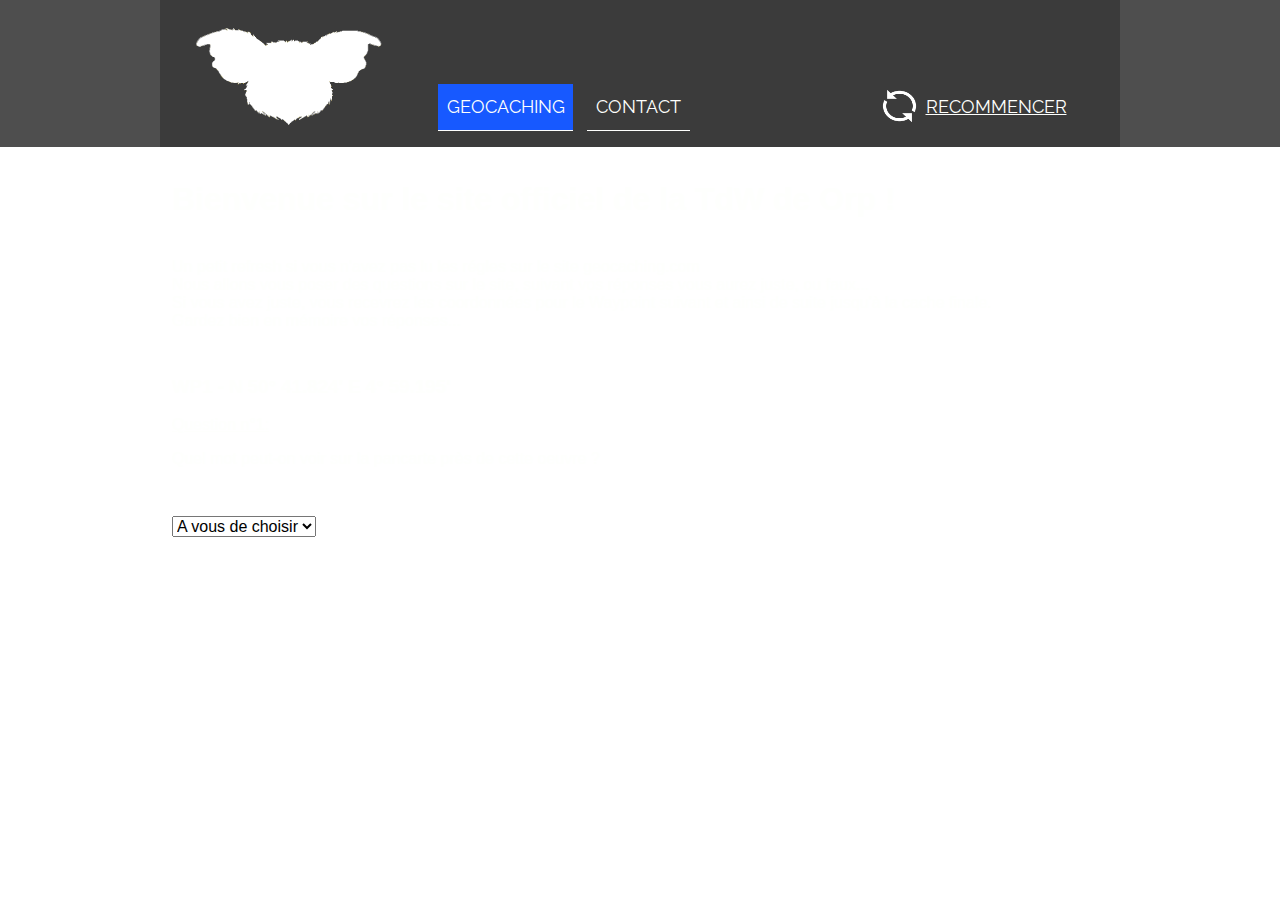
==== commit ced00a3b: "Batch update" ====
--- a/index.html
+++ b/index.html
@@ -1,125 +1,110 @@
-<!DOCTYPE html><html lang=""><head><script type="text/javascript" class="silex-json-styles" data-silex-static="">
-    window.silex = window.silex || {}
-    window.silex.data = {"site":{"width":960},"pages":[{"id":"page-home","displayName":"Home","link":{"linkType":"LinkTypePage","href":"#!page-home"},"canDelete":true,"canProperties":true,"canMove":true,"canRename":true,"opened":false},{"id":"page-second","displayName":"Second","link":{"linkType":"LinkTypePage","href":"#!page-second"},"canDelete":true,"canProperties":true,"canMove":true,"canRename":true,"opened":false},{"id":"page-third","displayName":"Third","link":{"linkType":"LinkTypePage","href":"#!page-third"},"canDelete":true,"canProperties":true,"canMove":true,"canRename":true,"opened":false},{"id":"page-four","displayName":"Four","link":{"linkType":"LinkTypePage","href":"#!page-four"},"canDelete":true,"canProperties":true,"canMove":true,"canRename":true,"opened":false},{"id":"page-final","displayName":"Final","link":{"linkType":"LinkTypePage","href":"#!page-final"},"canDelete":true,"canProperties":true,"canMove":true,"canRename":true,"opened":false}]}</script>
-    <title>[TdW] BW.17 Orp Jauche</title>
+<!doctype html><html lang=""><head>
+    <title>[TdW] BW.17 Orp Jauche - Home</title>
     <meta charset="UTF-8">
     <meta name="generator" content="Silex v2.2.14">
     <!-- leave this for stats -->
-    <script type="text/javascript" src="https://editor.silex.me/static/2.12/jquery.js" data-silex-static=""></script>
-    <script type="text/javascript" src="https://editor.silex.me/static/2.12/jquery-ui.js" data-silex-static="" data-silex-remove-publish=""></script>
-
-    <script type="text/javascript" src="https://editor.silex.me/static/2.12/pageable.js" data-silex-static="" data-silex-remove-publish=""></script>
-    <script type="text/javascript" src="https://editor.silex.me/static/2.12/front-end.js" data-silex-static=""></script>
+    <script src="js/jquery.js"></script>
+    
+
+    
+    <script src="js/front-end.js"></script>
     <!-- Normalize -->
-    <link href="https://editor.silex.me/static/2.12/normalize.css" rel="stylesheet" data-silex-static="">
+    <link href="css/normalize.css" rel="stylesheet">
     <!-- Silex style -->
-    <link href="https://editor.silex.me/static/2.12/front-end.css" rel="stylesheet" data-silex-static="">
-
-    <style class="silex-style">.nav-mark {border-bottom: 1px solid #FEFFFD; transition: border .2s ease-out, background-color .2s ease-out;}.nav-mark:hover {border-bottom: 1px solid #FF9900;}.nav-mark.page-link-active {background-color: #FF9900; border-bottom: 1px solid #FF9900;}.sub-nav.sub-nav-active {width: 250px; box-shadow: 0 1px 10px black;}.sub-nav {transition: all .15s ease-out; z-index: 100; cursor: pointer;}</style>
-    <script type="text/javascript" class="silex-script">/* slider buttons */
-$(function() {
-    try {
-        var slider = $('.slider .unslider').children().get(0);
-        var unslider = $(slider).data('unslider');
-        $('.sub-nav').click(function() {
-            unslider.next()
-            $('.sub-nav-active').removeClass('sub-nav-active');
-            $(this).addClass('sub-nav-active');
-        });
-    }
-    catch(e) {
-    }
-})</script>
-    
-    <style class="silex-inline-styles">.body-initial {position: static;}.silex-id-1490693608162-3 {background-color: rgba(78,78,78,1); min-width: 960px; position: static;}.silex-id-1490693608161-2 {background-color: rgba(59,59,59,1); min-height: 147px; position: relative; margin-left: auto; margin-right: auto;}.silex-id-1548517947948-3 {width: 190px; top: 22px; left: 33px; height: 106px; position: absolute;}.silex-id-1439554967492-62 {width: 135px; top: 84px; left: 278px; box-sizing: content-box; background-color: rgba(23,89,255,1); min-height: 46px; position: absolute;}.silex-id-1439554967286-60 {width: 103px; top: 84px; left: 427px; box-sizing: content-box; min-height: 46px; position: absolute;}.silex-id-1548594843137-29 {width: 39px; top: 88px; left: 720px; height: 36px; position: absolute;}.silex-id-1548595203698-31 {width: 192px; top: 84px; left: 720px; min-height: 46px; position: absolute;}.silex-id-1548585882118-1 {min-width: 960px; position: static;}.silex-id-1548585882118-0 {min-height: 419px; position: relative; margin-left: auto; margin-right: auto;}.silex-id-1557153126505-1 {width: 931px; top: 13px; left: 12px; min-height: 187px; position: absolute;}.silex-id-1557153050691-0 {width: 940px; top: 210px; left: 12px; min-height: 148px; position: absolute;}.silex-id-1557240856452-7 {width: 200px; background-color: transparent; top: 369px; left: 12px; min-height: 40px; position: absolute;}.silex-id-1548594256449-26 {width: 257px; background-color: transparent; top: 440px; left: 1639px; min-height: 24px; position: absolute;}.silex-id-1548589970061-9 {min-width: 960px; position: static;}.silex-id-1548589970060-8 {min-height: 255px; position: relative; margin-left: auto; margin-right: auto;}.silex-id-1557153447838-2 {width: 931px; top: 13px; left: 12px; min-height: 100px; position: absolute;}.silex-id-1557241845304-8 {width: 200px; background-color: transparent; top: 197px; left: 12px; min-height: 40px; position: absolute;}.silex-id-1548590045084-12 {position: static;}.silex-id-1548590045083-11 {min-height: 320px; position: relative; margin-left: auto; margin-right: auto;}.silex-id-1548590058699-13 {width: 931px; top: 13px; left: 12px; min-height: 100px; position: absolute;}.silex-id-1548594262686-27 {width: 200px; background-color: transparent; top: 159px; left: 12px; min-height: 40px; position: absolute;}.silex-id-1548590089353-15 {position: static;}.silex-id-1548590089353-14 {min-height: 337px; position: relative; margin-left: auto; margin-right: auto;}.silex-id-1548590094602-16 {width: 931px; top: 13px; left: 12px; min-height: 100px; position: absolute;}.silex-id-1548594267759-28 {width: 200px; background-color: transparent; top: 183px; left: 12px; min-height: 40px; position: absolute;}.silex-id-1548590124015-18 {min-width: 960px; position: static;}.silex-id-1548590124015-17 {min-height: 795px; position: relative; margin-left: auto; margin-right: auto;}.silex-id-1557255063133-0 {width: 479px; background-color: transparent; top: 8px; left: 242px; min-height: 610px; position: absolute;}.silex-id-1557256665741-0 {width: 307px; background-color: transparent; top: 496px; left: 332px; min-height: 58px; position: absolute;}.silex-id-1548590129497-19 {width: 931px; top: 546px; left: 12px; min-height: 199px; position: absolute;}@media only screen and (max-width: 480px) {.silex-id-1490693608162-3 {top: 0px; left: 0px;}.silex-id-1490693608161-2 {top: 0px; left: 12px; width: 455px; min-height: 106px;}.silex-id-1548517947948-3 {left: 0px; top: 3px;}.silex-id-1439554967492-62 {left: 142px; top: 286px;}.silex-id-1439554967286-60 {left: 228px; top: 300px;}.silex-id-1548594843137-29 {left: 216px; top: 35px; width: 43px; height: 36px;}.silex-id-1548595203698-31 {left: 275px; top: 25px; width: 159px; min-height: 56px;}.silex-id-1557240856452-7 {min-height: 40px; top: 0px; left: 0px; width: 200px;}.silex-id-1557256665741-0 {top: 610px; left: 29px; width: 385px; min-height: 45px;}}</style>
-
-
-
-
-
-
-
-
-
-
-
-
-
-
-
-
-
-
-
-
-
-
-
-
-
-
-
-
-    
-
-
-
-
-    
-
-
-
-
-
-
-
-
-
-
-
-
-
-
-
-
-
-
-
-
-
-
-
-
-
-
-
-
-
-
-
-
-
-
-
-
-
-
-
-
-
-
-
-
-
-
-
-
-    
-    
-    
-<style class="silex-prodotype-style" data-style-id="all-style">h2 {font-weight: 400;}.text-element > .silex-element-content {font-family: 'Roboto', sans-serif; font-weight: 400; color: #FEFFFD;}a {color: #FF9900; text-decoration: none;}[data-silex-href] {color: #FF9900; text-decoration: none;}@media only screen and (max-width: 480px), only screen and (max-device-width: 480px) {.text-element > .silex-element-content {font-size: 200%;}}</style><style class="silex-prodotype-style" data-style-id="nav">.nav.text-element > .silex-element-content {font-family: Raleway; font-weight: 400; font-size: 18px; text-align: center; text-transform: uppercase; line-height: 10px;}</style><style class="silex-prodotype-style" data-style-id="white-title">.white-title h2 {font-weight: 100; font-size: 38px; color: #000000; text-transform: capitalize; line-height: 0;}.white-title h2::first-letter {font-weight: 400; color: #ffffff; background-color: #ff9900; letter-spacing: 10px;}</style><style class="silex-prodotype-style" data-style-id="black-text">.black-text.text-element > .silex-element-content {color: #000000;}</style><style class="silex-prodotype-style" data-style-id="content">.content h2 {text-transform: uppercase;}.content h3 {font-weight: normal; font-size: 28px; line-height: 0.4;}.content u {color: #ff9900; text-decoration: none;}</style><style class="silex-prodotype-style" data-style-id="phone-number">.phone-number.text-element > .silex-element-content {font-size: 30px; line-height: 0;}.phone-number b {font-weight: normal; color: #665847;}</style><style class="silex-prodotype-style" data-style-id="buttons">.buttons h2 {font-weight: 200;}.buttons h3 {font-weight: normal; font-size: 22px;}.buttons.text-element > .silex-element-content {font-size: 25px; text-transform: uppercase; line-height: 5px;}.buttons p {font-weight: 200; font-size: 18px; text-align: center; line-height: 0;}</style><style class="silex-prodotype-style" data-style-id="footer">.footer.text-element > .silex-element-content {text-align: center;}</style><style class="silex-prodotype-style" data-style-id="quote">.quote.text-element > .silex-element-content {font-size: 59px;}</style><meta name="viewport" content="width=device-width, initial-scale=1"><style class="silex-style-settings">.text-style-1.text-element > .silex-element-content {font-family: Raleway; text-align: left;}@media only screen and (max-width: 480px), only screen and (max-device-width: 480px) {.text-style-1.text-element > .silex-element-content {font-family: 'Roboto', sans-serif;}}</style><style class="silex-prodotype-style" data-style-id="text-style-1">.website-width {width: 960px;}@media (min-width: 481px) {.silex-editor {min-width: 1160px;}}</style><link href="https://fonts.googleapis.com/css?family=Raleway" rel="stylesheet" class="silex-custom-font"></head>
-
-<body data-silex-type="container-element" class="all-style enable-mobile prevent-resizable prevent-selectable editable-style body-initial silex-runtime" data-silex-id="body-initial" style="">
+    <link href="css/front-end.css" rel="stylesheet">
+
+    
+    
+    
+    
+
+
+
+
+
+
+
+
+
+
+
+
+
+
+
+
+
+
+
+
+
+
+
+
+
+
+
+
+    
+
+
+
+
+    
+
+
+
+
+
+
+
+
+
+
+
+
+
+
+
+
+
+
+
+
+
+
+
+
+
+
+
+
+
+
+
+
+
+
+
+
+
+
+
+
+
+
+
+
+
+
+
+
+    
+    
+    
+<meta name="viewport" content="width=device-width, initial-scale=1"><link href="https://fonts.googleapis.com/css?family=Raleway" rel="stylesheet" class="silex-custom-font"><script src="js/script.js"></script><link href="css/styles.css" rel="stylesheet"><style>body { opacity: 0; transition: .25s opacity ease; }</style></head>
+
+<body class="all-style enable-mobile prevent-resizable prevent-selectable editable-style body-initial silex-runtime silex-published" data-current-page="page-home">
     
     
     
@@ -234,79 +219,26 @@
 
 
 
-<section data-silex-type="container-element" class="container-element website-min-width editable-style silex-id-1490693608162-3 section-element prevent-resizable" data-silex-id="silex-id-1490693608162-3">
-        <div data-silex-type="container-element" class="editable-style silex-element-content website-width silex-id-1490693608161-2 container-element" data-silex-id="silex-id-1490693608161-2">
-            
-            
-            
-
-
-            
-            
-            
-        <a data-silex-type="image-element" class="editable-style silex-id-1548517947948-3 image-element page-link-active" data-silex-id="silex-id-1548517947948-3" href="#!page-home"><img src="Mogwai_Blanc_Transp.png" class=""></a><a data-silex-type="text-element" class="editable-style text-element silex-id-1439554967492-62 nav-mark nav hide-on-mobile" data-silex-id="silex-id-1439554967492-62" href="https://coord.info/GC82Q58">
+<section class="container-element website-min-width editable-style silex-id-1490693608162-3 section-element prevent-resizable">
+        <div class="editable-style silex-element-content website-width silex-id-1490693608161-2 container-element">
+            
+            
+            
+
+
+            
+            
+            
+        <a class="editable-style silex-id-1548517947948-3 image-element page-link-active" href="./"><img src="assets/Mogwai_Blanc_Transp.png" class=""></a><a class="editable-style text-element silex-id-1439554967492-62 nav-mark nav hide-on-mobile" href="https://coord.info/GC82Q58">
                 <div class="silex-element-content normal"><p>Geocaching<br></p>
                 </div>
-            </a><a data-silex-type="text-element" class="editable-style text-element silex-id-1439554967286-60 nav-mark nav hide-on-mobile" data-silex-id="silex-id-1439554967286-60" href="https://www.geocaching.com/account/messagecenter?recipientId=531d80e0-96e9-4d4c-a63c-5f1c2c4a5ec9&amp;gcCode=GC82Q58">
+            </a><a class="editable-style text-element silex-id-1439554967286-60 nav-mark nav hide-on-mobile" href="https://www.geocaching.com/account/messagecenter?recipientId=531d80e0-96e9-4d4c-a63c-5f1c2c4a5ec9&amp;gcCode=GC82Q58">
                 <div class="silex-element-content normal">
                     <p>Contact<br></p></div>
-            </a><a data-silex-type="image-element" class="editable-style silex-id-1548594843137-29 image-element page-link-active" data-silex-id="silex-id-1548594843137-29" href="#!page-home"><img src="Refresh_icon.png" class=""></a><a data-silex-type="text-element" class="editable-style silex-id-1548595203698-31 text-element nav page-link-active" data-silex-id="silex-id-1548595203698-31" href="#!page-home"><div class="silex-element-content normal"><p>&nbsp;&nbsp;&nbsp;&nbsp;&nbsp;&nbsp;&nbsp; <u>Recommencer</u></p></div></a></div>
-    </section><section data-silex-type="container-element" class="container-element editable-style silex-id-1548589970061-9 section-element page-second paged-element prevent-resizable" data-silex-id="silex-id-1548589970061-9"><div data-silex-type="container-element" class="editable-style silex-id-1548589970060-8 container-element silex-element-content website-width" data-silex-id="silex-id-1548589970060-8"><div data-silex-type="text-element" class="editable-style silex-id-1557153447838-2 text-element" data-silex-id="silex-id-1557153447838-2"><div class="silex-element-content normal"><p>Félicitations vous avez trouvé la réponse à la première question ! <br>Rendez-vous au coordonnées suivantes:<br></p><h3>WP2 - N 50° 41.683' E 4° 59.144'</h3><div><u>Question n°2:</u></div><div><u><br></u></div>A combien de kilomètres êtes-vous de Jandrain ? <br></div></div><div data-silex-type="html-element" class="editable-style silex-id-1557241845304-8 html-element" data-silex-id="silex-id-1557241845304-8"><div class="silex-element-content"><select id="selectbox" name="" onchange="javascript:location.href = this.value;">
-    <option value="" selected="">A vous de choisir</option>
-    <option value="#!page-third">3. 2,2Km</option>
-    <option value="https://media.giphy.com/media/26tP30JnzZYVtc8xi/giphy.gif">6. 3,2Km</option>
-    <option value="https://media.giphy.com/media/26tOYoGL0zOXIc3Je/giphy.gif">9. 1,2Km</option>
-</select></div></div></div></section><section data-silex-type="container-element" class="container-element editable-style silex-id-1548585882118-1 section-element page-home paged-element prevent-resizable" data-silex-id="silex-id-1548585882118-1" style=""><div data-silex-type="container-element" class="editable-style silex-id-1548585882118-0 container-element silex-element-content website-width" data-silex-id="silex-id-1548585882118-0"><div data-silex-type="text-element" class="editable-style silex-id-1557153126505-1 text-element" data-silex-id="silex-id-1557153126505-1" style=""><div class="silex-element-content normal"><h1>Bienvenue sur le site officiel de la TdW de Orp !</h1><div><br></div>Un petit refresh si vous n'avez pas lu les régles sur le site geocaching.com<br><div>Nous allons vous poser des questions sur le site, suivant vos réponses vous aurez juste, ou faux... <br></div><div>Si vous avez juste, vous recevrez les coordonnées pour le Waypoint suivant et ainsi de suite jusqu'à la cache finale.</div>Gardez bien en mémoire vos réponses... <br><br></div></div><div data-silex-type="text-element" class="editable-style silex-id-1557153050691-0 text-element" data-silex-id="silex-id-1557153050691-0"><div class="silex-element-content normal"><h3>WP1 - N 50° 41.824' E 4° 59.195'</h3><p><u>Question n°1:</u><br></p><p>Quel mot peut-on voir sur la pancarte près de cette oeuvre ?  <br></p><span class="_wysihtml-temp-caret-fix" style="position: absolute; display: block; min-width: 1px; z-index: 99999;">﻿</span></div></div><div data-silex-type="html-element" class="editable-style silex-id-1557240856452-7 html-element" data-silex-id="silex-id-1557240856452-7" style=""><div class="silex-element-content"><select id="selectbox" name="" onchange="javascript:location.href = this.value;">
+            </a><a class="editable-style silex-id-1548594843137-29 image-element page-link-active" href="./"><img src="assets/Refresh_icon.png" class=""></a><a class="editable-style silex-id-1548595203698-31 text-element nav page-link-active" href="./"><div class="silex-element-content normal"><p>&nbsp;&nbsp;&nbsp;&nbsp;&nbsp;&nbsp;&nbsp; <u>Recommencer</u></p></div></a></div>
+    </section><section class="container-element editable-style silex-id-1548585882118-1 section-element page-home paged-element prevent-resizable paged-element-visible"><div class="editable-style silex-id-1548585882118-0 container-element silex-element-content website-width"><div class="editable-style silex-id-1557153126505-1 text-element"><div class="silex-element-content normal"><h1>Bienvenue sur le site officiel de la TdW de Orp !</h1><div><br></div>Un petit refresh si vous n'avez pas lu les régles sur le site geocaching.com<br><div>Nous allons vous poser des questions sur le site, suivant vos réponses vous aurez juste, ou faux... <br></div><div>Si vous avez juste, vous recevrez les coordonnées pour le Waypoint suivant et ainsi de suite jusqu'à la cache finale.</div>Gardez bien en mémoire vos réponses... <br><br></div></div><div class="editable-style silex-id-1557153050691-0 text-element"><div class="silex-element-content normal"><h3>WP1 - N 50° 41.824' E 4° 59.195'</h3><p><u>Question n°1:</u><br></p><p>Quel mot peut-on voir sur la pancarte près de cette oeuvre ?  <br></p><span class="_wysihtml-temp-caret-fix" style="position: absolute; display: block; min-width: 1px; z-index: 99999;">﻿</span></div></div><div class="editable-style silex-id-1557240856452-7 html-element"><div class="silex-element-content"><select id="selectbox" name="" onchange="javascript:location.href = this.value;">
     <option value="" selected="">A vous de choisir</option>
     <option value="#!page-second">1. Patiemment</option>
     <option value="https://media.giphy.com/media/23BST5FQOc8k8/giphy.gif">4. Tendrement</option>
     <option value="https://media.giphy.com/media/9NEH2NjjMA4hi/giphy.gif">7. Exclusivement</option>
-</select></div></div></div><div data-silex-type="html-element" class="editable-style html-element silex-id-1548594256449-26 page-third paged-element" data-silex-id="silex-id-1548594256449-26"><div class="silex-element-content">        <div class="wrapper">
-            <form class="form1" action="index.html#!page-third" data-bitwarden-watching="1">
-                <div class="input nobottomborder">
-
-                    <div class="inputcontent">
-                        <input type="password" id="password"><br>
-                    </div>
-                </div>
-
-                <div class="buttons">
-                    <input class="orangebutton" type="button" value="Check !" onclick="checkPassword()">
-                </div>
-            </form>
-        </div>
-
-       <script type="text/javascript">
-      function checkPassword(){
-       if(document.getElementById('password').value == 'hello'){
-        alert('Correct Password!'); 
-          location.href = "index.html#!page-third";
-         } else {
-         alert('Wrong Password!');
-          return false;
-        }
-       }
-      </script></div></div></section><section data-silex-type="container-element" class="container-element editable-style silex-id-1548590045084-12 section-element page-third paged-element prevent-resizable" data-silex-id="silex-id-1548590045084-12"><div data-silex-type="container-element" class="editable-style silex-id-1548590045083-11 container-element silex-element-content website-width" data-silex-id="silex-id-1548590045083-11"><div data-silex-type="text-element" class="editable-style silex-id-1548590058699-13 text-element" data-silex-id="silex-id-1548590058699-13"><div class="silex-element-content normal">Bravo ! Encore une de faite ! <br>En voici une autre, allez-vous réussir?Rendez-vous aux coordonnées et on verra...<h3>WP3 -&nbsp;N50° 41.682 E4° 59.473<br></h3><u>Question n°3:</u><u><br></u>De quelle couleur est le château ?<br></div></div><div data-silex-type="html-element" class="editable-style html-element silex-id-1548594262686-27" data-silex-id="silex-id-1548594262686-27"><div class="silex-element-content"><select id="selectbox" name="" onchange="javascript:location.href = this.value;">
-    <option value="" selected="">A vous de choisir</option>
-    <option value="https://media.giphy.com/media/26tPbBRTZ8CQvyxeU/giphy.gif">2. Orange</option>
-    <option value="#!page-four">5. Rose</option>
-    <option value="https://media.giphy.com/media/26tPskka6guetcHle/giphy.gif">8. Rouge</option>
-</select></div></div></div></section><section data-silex-type="container-element" class="container-element editable-style silex-id-1548590089353-15 section-element page-four paged-element prevent-resizable" data-silex-id="silex-id-1548590089353-15"><div data-silex-type="container-element" class="editable-style silex-id-1548590089353-14 container-element silex-element-content website-width" data-silex-id="silex-id-1548590089353-14"><div data-silex-type="text-element" class="editable-style silex-id-1548590094602-16 text-element page-four paged-element" data-silex-id="silex-id-1548590094602-16"><div class="silex-element-content normal"><div>Yes! On à un "presque-gagnant" !</div><div>Une dernière pour la route?<br></div><h3>WP4 - N 50° 41.839' E 4° 59.473'<br></h3><div><u>Question n°4:</u></div><div><br></div>En quelle année fut bâtie la Chapelle Notre-Dame des affligés ? <br></div></div><div data-silex-type="html-element" class="editable-style html-element silex-id-1548594267759-28 page-four paged-element" data-silex-id="silex-id-1548594267759-28"><div class="silex-element-content"><select id="selectbox" name="" onchange="javascript:location.href = this.value;">
-    <option value="" selected="">A vous de choisir</option>
-    <option value="#!page-final">1817</option>
-    <option value="https://media.giphy.com/media/fhEUNrwDPtFio/giphy.gif">1749</option>
-    <option value="https://media.giphy.com/media/3B3p82TzZ3Ptm/giphy.gif">1650</option>
-</select></div></div></div></section><section data-silex-type="container-element" class="container-element editable-style silex-id-1548590124015-18 section-element page-final paged-element prevent-resizable" data-silex-id="silex-id-1548590124015-18"><div data-silex-type="container-element" class="editable-style silex-id-1548590124015-17 container-element silex-element-content website-width" data-silex-id="silex-id-1548590124015-17" style=""><div data-silex-type="html-element" class="editable-style silex-id-1557255063133-0 html-element" data-silex-id="silex-id-1557255063133-0"><div class="silex-element-content"><div style="width:100%;height:0;padding-bottom:100%;position:relative;"><iframe src="https://giphy.com/embed/cbb8zL5wbNnfq" style="position:absolute" class="giphy-embed" allowfullscreen="" width="100%" height="100%" frameborder="0"></iframe></div></div></div><div data-silex-type="html-element" class="editable-style silex-id-1557256665741-0 html-element" data-silex-id="silex-id-1557256665741-0"><div class="silex-element-content"> <audio id="troll" controls="" preload="auto">
-  <source src="troll1.ogg" type="audio/ogg">
-  Your browser does not support the audio element.
-</audio> 
-<script type="text/javascript">
-var monElementAudio = document.getElementById('troll');
-monElementAudio.volume = 0.2;
-</script></div></div><div data-silex-type="text-element" class="editable-style silex-id-1548590129497-19 text-element" data-silex-id="silex-id-1548590129497-19" style=""><div class="silex-element-content normal"><h2>Wawww! Un gagnant !</h2><br>En récompense voici les toutes dernières coordonnées :<br><h3>WP_FINAL -&nbsp;N
-
-50° 41.982
-
- E 04° 59.422
-
-</h3><br>Félicitations, à vous l'ouverture de cette bo.... GRENOUILLE !!!<br></div></div></div></section></body></html>+</select></div></div></div></section></body></html>--- a/css/front-end.css
+++ b/css/front-end.css
@@ -0,0 +1,196 @@
+/**
+ * This file holds the styles of websites while editing
+ */
+
+body {
+  min-height: 100vh;
+  min-width: 98vw; /* remove approx size of vertical scroll bar */
+}
+
+/* prevent-auto-z-index is to let the components handle their z-index */
+.section-element > .silex-element-content > *:not(.prevent-auto-z-index):not(.fixed) {
+  /* put the elements of a section on top of sections bellow */
+  z-index: 10;
+}
+/* workaround a bug of the 2.11 version (front end) */
+/* sections used to hava margin-top: -1; which can not be edited in the UI */
+.editable-style.section-element {
+  margin-top: 0;
+}
+/****************************************************/
+.website-width {
+  width: 960px;
+}
+.paged-element-hidden {
+  display: none !important;
+}
+/* resize */
+.editable-style.image-element img {
+  border-radius: inherit; /* this is to follow the element's radius */
+	width: 100%;
+	height: 100%;
+}
+/*
+ .image-element > .silex-element-content {
+	overflow: hidden;
+}
+*/
+.html-element .silex-element-content {
+  /* enable HTML content to have style="min-height: inherit;" */
+  /* removed because it makes components buggy, add it to silex if you need to
+  position: absolute;
+  min-height: inherit;
+  width: 100%; /* needed by slideshow components and probably others */
+  /*
+  height: 100%; /* needed by slideshow kreview and probably others */
+}
+/* wysihtml text editor styles */
+.wysiwyg-float-left {
+  float: left;
+  margin: 0 8px 8px 0;
+}
+.wysiwyg-float-right {
+  float: right;
+  margin: 0 0 8px 8px;
+}
+/* Remove dots surrounding links in Firefox
+    because of normalize.css */
+a:focus{ outline: none;}
+
+body .editable-style[data-silex-href] {
+  cursor: pointer;
+}
+body.enable-mobile .editable-style.hide-on-desktop {
+  display: none;
+}
+/* only outside the editor */
+/* needs to be more qualified than body.enable-mobile .editable-style:not(.prevent-mobile-style) */
+body.silex-runtime.body-initial .fixed {
+  position: absolute;
+  z-index: 20;
+}
+/* Mobile styles */
+@media (max-width:480px) {
+  /* needs to be more qualified than body.enable-mobile .editable-style:not(.prevent-mobile-style) */
+  body.silex-runtime.body-initial .fixed {
+    /* on mobile (chrome, this is needed to be on top of other content) */
+    position: relative;
+  }
+
+  /* hide horizontal scroll bar which appears because of residual values in css
+  html {
+    overflow-x: hidden;
+  }
+  */
+  body {
+    position: initial; /* used to be absolute but now only in editor (editable.css), when position is absolute the body has the size of its content */
+  }
+  /* mobile mode */
+  body.enable-mobile .editable-style:not(.prevent-mobile-style),
+  body.enable-mobile .background.background-initial {
+    position: static;
+    top: auto;
+    left: auto;
+    max-width: 100%;
+    min-width: auto; /* this is to remove sections min-width, since section min-width is set to the witdh of its content in Element::setStyle() */
+    margin-left: auto;
+    margin-right: auto;
+  }
+  body.enable-mobile .editable-style.section-element {
+    padding: 0;
+  }
+  body.enable-mobile.silex-resizing .editable-style:not(.prevent-mobile-style) {
+    max-width: unset; /* while dragging let the user size the elements freely */
+  }
+  body.enable-mobile .image-element.editable-style:not(.prevent-mobile-style) {
+    position: relative;
+  }
+  body.enable-mobile .editable-style.section-element {
+    max-width: 100%; /* section bg should be 100% width because user do not need to grab the side and resize */
+    padding: 0;
+    margin: 0;
+  }
+  body.enable-mobile .container-element:not(.paged-element-hidden) {
+    display: flex;
+    align-items: center;
+    justify-content: space-around;
+    flex-wrap: wrap;
+  }
+  /* but still hide paged elements or desktop only elements */
+  body.enable-mobile .editable-style.hide-on-mobile {
+    display: none;
+  }
+  body.enable-mobile .editable-style.hide-on-desktop:not(.paged-element-hidden) {
+    display: initial;
+  }
+  body.silex-runtime.enable-mobile .background.background-initial {
+    max-width: 100%;
+  }
+}
+
+/* only outside the editor */
+/* needs to be more qualified than body.enable-mobile .editable-style:not(.prevent-mobile-style) */
+body.silex-runtime.body-initial .fixed {
+  position: absolute;
+  z-index: 20;
+}
+/* Mobile styles */
+@media (max-width:480px) {
+  /* needs to be more qualified than body.enable-mobile .editable-style:not(.prevent-mobile-style) */
+  body.silex-runtime.body-initial .fixed {
+    /* on mobile (chrome, this is needed to be on top of other content) */
+    position: relative;
+  }
+}
+
+/**
+ * prodotype components
+ */
+.silex-element-content-full-height .silex-element-content {
+  height: 100%;
+}
+silex-template,
+.prodotype-preview {
+  display: none;
+}
+.prodotype-runtime,
+.prodotype-runtime-strict {
+  display: none;
+}
+.prodotype-published {
+  display: none;
+}
+body.silex-editor .prodotype-preview {
+  display: block;
+}
+body.silex-runtime .prodotype-runtime,
+body.silex-runtime .prodotype-runtime-strict {
+  display: block;
+}
+body.silex-published .prodotype-published {
+  display: block;
+}
+body.silex-publish .prodotype-runtime-strict {
+  display: none;
+}
+.prodotype-force-size {
+  position: absolute;
+  width: 100%;
+  height: 100%;
+}
+.silex-component-button button {
+  width: 100%;
+}
+/* full-width component*/
+div.editable-style.full-width-section {
+  min-height: 100px;
+}
+
+div.editable-style.full-width-section>.editable-style {
+  position: static;
+  min-width: 100%;
+}
+
+div.editable-style.full-width-section>.editable-style.silex-element-content {
+  display: none;
+}
--- a/css/styles.css
+++ b/css/styles.css
@@ -0,0 +1,14 @@
+
+.nav-mark {border-bottom: 1px solid #FEFFFD; transition: border .2s ease-out, background-color .2s ease-out;}.nav-mark:hover {border-bottom: 1px solid #FF9900;}.nav-mark.page-link-active {background-color: #FF9900; border-bottom: 1px solid #FF9900;}.sub-nav.sub-nav-active {width: 250px; box-shadow: 0 1px 10px black;}.sub-nav {transition: all .15s ease-out; z-index: 100; cursor: pointer;}
+.body-initial {position: static;}.silex-id-1490693608162-3 {background-color: rgba(78,78,78,1); min-width: 960px; position: static;}.silex-id-1490693608161-2 {background-color: rgba(59,59,59,1); min-height: 147px; position: relative; margin-left: auto; margin-right: auto;}.silex-id-1548517947948-3 {width: 190px; top: 22px; left: 33px; height: 106px; position: absolute;}.silex-id-1439554967492-62 {width: 135px; top: 84px; left: 278px; box-sizing: content-box; background-color: rgba(23,89,255,1); min-height: 46px; position: absolute;}.silex-id-1439554967286-60 {width: 103px; top: 84px; left: 427px; box-sizing: content-box; min-height: 46px; position: absolute;}.silex-id-1548594843137-29 {width: 39px; top: 88px; left: 720px; height: 36px; position: absolute;}.silex-id-1548595203698-31 {width: 192px; top: 84px; left: 720px; min-height: 46px; position: absolute;}.silex-id-1548585882118-1 {min-width: 960px; position: static;}.silex-id-1548585882118-0 {min-height: 419px; position: relative; margin-left: auto; margin-right: auto;}.silex-id-1557153126505-1 {width: 931px; top: 13px; left: 12px; min-height: 187px; position: absolute;}.silex-id-1557153050691-0 {width: 940px; top: 210px; left: 12px; min-height: 148px; position: absolute;}.silex-id-1557240856452-7 {width: 200px; background-color: transparent; top: 369px; left: 12px; min-height: 40px; position: absolute;}.silex-id-1548594256449-26 {width: 257px; background-color: transparent; top: 440px; left: 1639px; min-height: 24px; position: absolute;}.silex-id-1548589970061-9 {min-width: 960px; position: static;}.silex-id-1548589970060-8 {min-height: 255px; position: relative; margin-left: auto; margin-right: auto;}.silex-id-1557153447838-2 {width: 931px; top: 13px; left: 12px; min-height: 100px; position: absolute;}.silex-id-1557241845304-8 {width: 200px; background-color: transparent; top: 197px; left: 12px; min-height: 40px; position: absolute;}.silex-id-1548590045084-12 {position: static;}.silex-id-1548590045083-11 {min-height: 320px; position: relative; margin-left: auto; margin-right: auto;}.silex-id-1548590058699-13 {width: 931px; top: 13px; left: 12px; min-height: 100px; position: absolute;}.silex-id-1548594262686-27 {width: 200px; background-color: transparent; top: 159px; left: 12px; min-height: 40px; position: absolute;}.silex-id-1548590089353-15 {position: static;}.silex-id-1548590089353-14 {min-height: 337px; position: relative; margin-left: auto; margin-right: auto;}.silex-id-1548590094602-16 {width: 931px; top: 13px; left: 12px; min-height: 100px; position: absolute;}.silex-id-1548594267759-28 {width: 200px; background-color: transparent; top: 183px; left: 12px; min-height: 40px; position: absolute;}.silex-id-1548590124015-18 {min-width: 960px; position: static;}.silex-id-1548590124015-17 {min-height: 795px; position: relative; margin-left: auto; margin-right: auto;}.silex-id-1557255063133-0 {width: 479px; background-color: transparent; top: 8px; left: 242px; min-height: 610px; position: absolute;}.silex-id-1557256665741-0 {width: 307px; background-color: transparent; top: 496px; left: 332px; min-height: 58px; position: absolute;}.silex-id-1548590129497-19 {width: 931px; top: 546px; left: 12px; min-height: 199px; position: absolute;}@media only screen and (max-width: 480px) {.silex-id-1490693608162-3 {top: 0px; left: 0px;}.silex-id-1490693608161-2 {top: 0px; left: 12px; width: 455px; min-height: 106px;}.silex-id-1548517947948-3 {left: 0px; top: 3px;}.silex-id-1439554967492-62 {left: 142px; top: 286px;}.silex-id-1439554967286-60 {left: 228px; top: 300px;}.silex-id-1548594843137-29 {left: 216px; top: 35px; width: 43px; height: 36px;}.silex-id-1548595203698-31 {left: 275px; top: 25px; width: 159px; min-height: 56px;}.silex-id-1557240856452-7 {min-height: 40px; top: 0px; left: 0px; width: 200px;}.silex-id-1557256665741-0 {top: 610px; left: 29px; width: 385px; min-height: 45px;}}
+h2 {font-weight: 400;}.text-element > .silex-element-content {font-family: 'Roboto', sans-serif; font-weight: 400; color: #FEFFFD;}a {color: #FF9900; text-decoration: none;}[data-silex-href] {color: #FF9900; text-decoration: none;}@media only screen and (max-width: 480px), only screen and (max-device-width: 480px) {.text-element > .silex-element-content {font-size: 200%;}}
+.nav.text-element > .silex-element-content {font-family: Raleway; font-weight: 400; font-size: 18px; text-align: center; text-transform: uppercase; line-height: 10px;}
+.white-title h2 {font-weight: 100; font-size: 38px; color: #000000; text-transform: capitalize; line-height: 0;}.white-title h2::first-letter {font-weight: 400; color: #ffffff; background-color: #ff9900; letter-spacing: 10px;}
+.black-text.text-element > .silex-element-content {color: #000000;}
+.content h2 {text-transform: uppercase;}.content h3 {font-weight: normal; font-size: 28px; line-height: 0.4;}.content u {color: #ff9900; text-decoration: none;}
+.phone-number.text-element > .silex-element-content {font-size: 30px; line-height: 0;}.phone-number b {font-weight: normal; color: #665847;}
+.buttons h2 {font-weight: 200;}.buttons h3 {font-weight: normal; font-size: 22px;}.buttons.text-element > .silex-element-content {font-size: 25px; text-transform: uppercase; line-height: 5px;}.buttons p {font-weight: 200; font-size: 18px; text-align: center; line-height: 0;}
+.footer.text-element > .silex-element-content {text-align: center;}
+.quote.text-element > .silex-element-content {font-size: 59px;}
+.text-style-1.text-element > .silex-element-content {font-family: Raleway; text-align: left;}@media only screen and (max-width: 480px), only screen and (max-device-width: 480px) {.text-style-1.text-element > .silex-element-content {font-family: 'Roboto', sans-serif;}}
+.website-width {width: 960px;}@media (min-width: 481px) {.silex-editor {min-width: 1160px;}}body.silex-runtime {opacity: 1;}
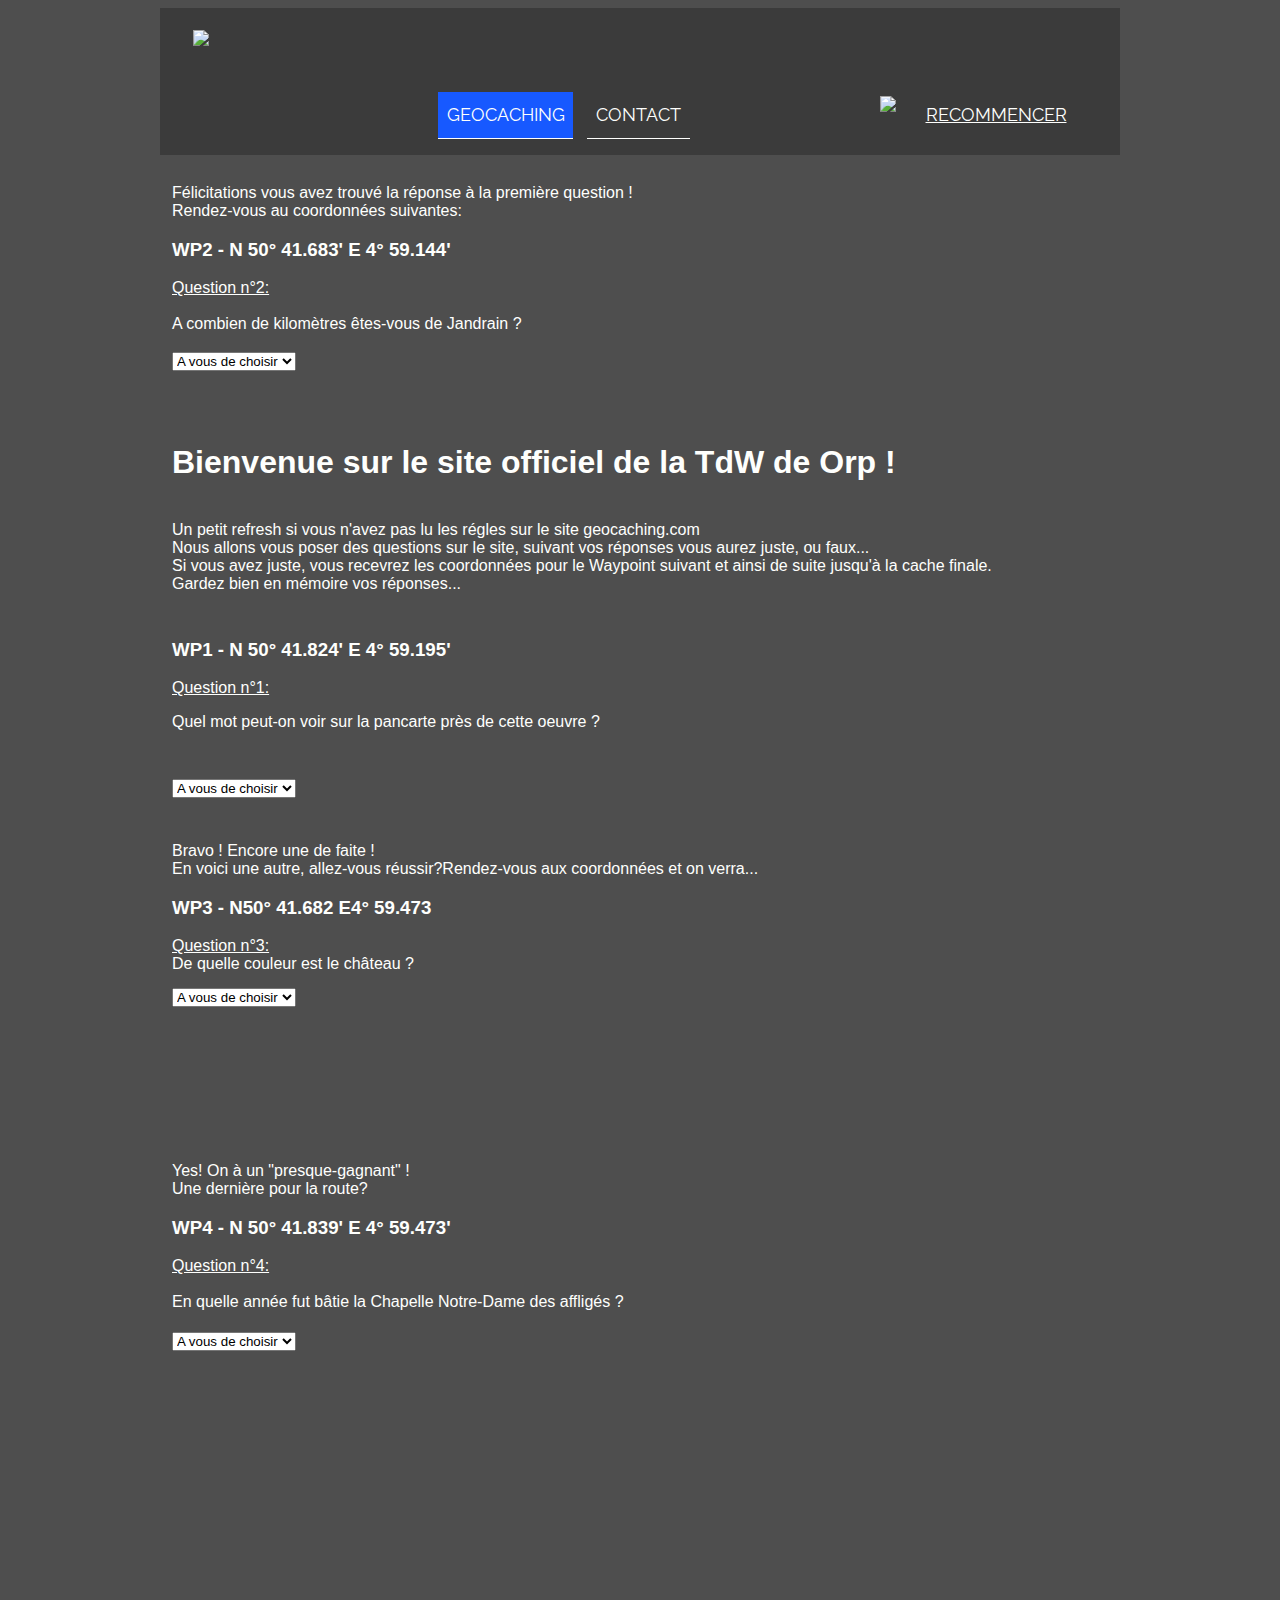
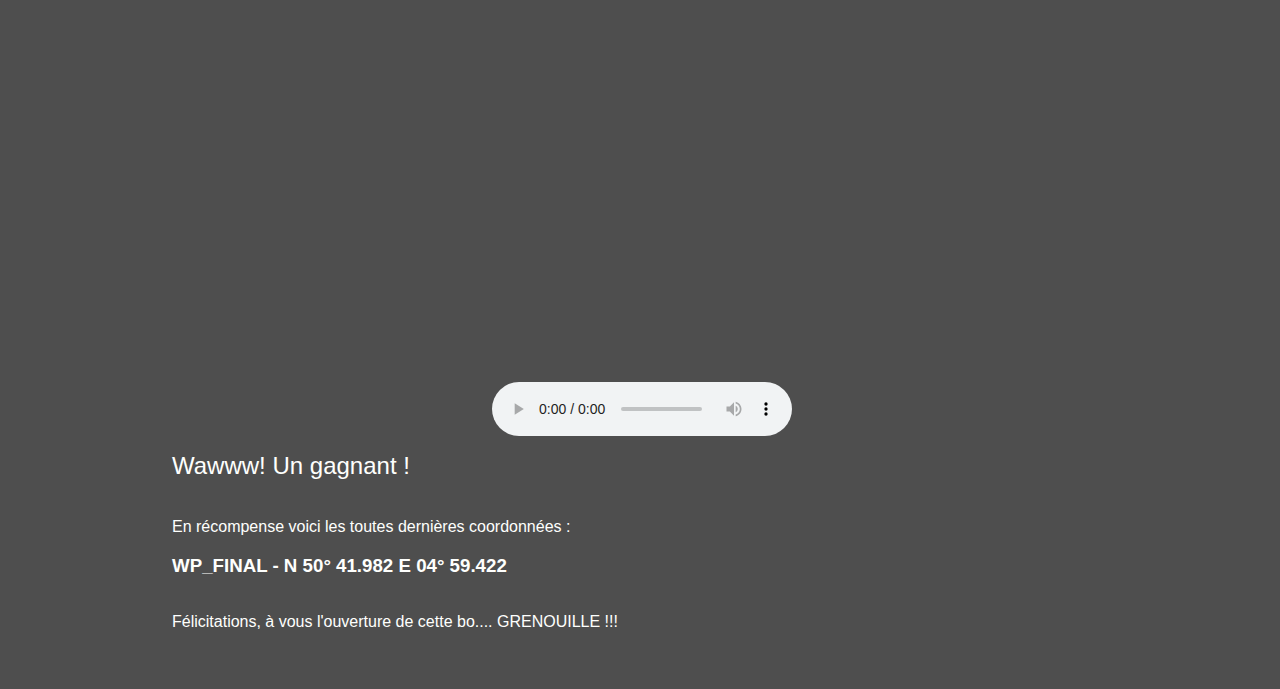
==== commit eb62dc70: "Batch update" ====
--- a/index.html
+++ b/index.html
@@ -1,110 +1,125 @@
-<!doctype html><html lang=""><head>
-    <title>[TdW] BW.17 Orp Jauche - Home</title>
+<!DOCTYPE html><html lang=""><head><script type="text/javascript" class="silex-json-styles" data-silex-static="">
+    window.silex = window.silex || {}
+    window.silex.data = {"site":{"width":960},"pages":[{"id":"page-home","displayName":"Home","link":{"linkType":"LinkTypePage","href":"#!page-home"},"canDelete":true,"canProperties":true,"canMove":true,"canRename":true,"opened":false},{"id":"page-second","displayName":"Second","link":{"linkType":"LinkTypePage","href":"#!page-second"},"canDelete":true,"canProperties":true,"canMove":true,"canRename":true,"opened":false},{"id":"page-third","displayName":"Third","link":{"linkType":"LinkTypePage","href":"#!page-third"},"canDelete":true,"canProperties":true,"canMove":true,"canRename":true,"opened":false},{"id":"page-four","displayName":"Four","link":{"linkType":"LinkTypePage","href":"#!page-four"},"canDelete":true,"canProperties":true,"canMove":true,"canRename":true,"opened":false},{"id":"page-final","displayName":"Final","link":{"linkType":"LinkTypePage","href":"#!page-final"},"canDelete":true,"canProperties":true,"canMove":true,"canRename":true,"opened":false}]}</script>
+    <title>[TdW] BW.17 Orp Jauche</title>
     <meta charset="UTF-8">
     <meta name="generator" content="Silex v2.2.14">
     <!-- leave this for stats -->
-    <script src="js/jquery.js"></script>
-    
-
-    
-    <script src="js/front-end.js"></script>
+    <script type="text/javascript" src="https://editor.silex.me/static/2.12/jquery.js" data-silex-static=""></script>
+    <script type="text/javascript" src="https://editor.silex.me/static/2.12/jquery-ui.js" data-silex-static="" data-silex-remove-publish=""></script>
+
+    <script type="text/javascript" src="https://editor.silex.me/static/2.12/pageable.js" data-silex-static="" data-silex-remove-publish=""></script>
+    <script type="text/javascript" src="https://editor.silex.me/static/2.12/front-end.js" data-silex-static=""></script>
     <!-- Normalize -->
-    <link href="css/normalize.css" rel="stylesheet">
+    <link href="https://editor.silex.me/static/2.12/normalize.css" rel="stylesheet" data-silex-static="">
     <!-- Silex style -->
-    <link href="css/front-end.css" rel="stylesheet">
-
-    
-    
-    
-    
-
-
-
-
-
-
-
-
-
-
-
-
-
-
-
-
-
-
-
-
-
-
-
-
-
-
-
-
-    
-
-
-
-
-    
-
-
-
-
-
-
-
-
-
-
-
-
-
-
-
-
-
-
-
-
-
-
-
-
-
-
-
-
-
-
-
-
-
-
-
-
-
-
-
-
-
-
-
-
-
-
-
-
-    
-    
-    
-<meta name="viewport" content="width=device-width, initial-scale=1"><link href="https://fonts.googleapis.com/css?family=Raleway" rel="stylesheet" class="silex-custom-font"><script src="js/script.js"></script><link href="css/styles.css" rel="stylesheet"><style>body { opacity: 0; transition: .25s opacity ease; }</style></head>
-
-<body class="all-style enable-mobile prevent-resizable prevent-selectable editable-style body-initial silex-runtime silex-published" data-current-page="page-home">
+    <link href="https://editor.silex.me/static/2.12/front-end.css" rel="stylesheet" data-silex-static="">
+
+    <style class="silex-style">.nav-mark {border-bottom: 1px solid #FEFFFD; transition: border .2s ease-out, background-color .2s ease-out;}.nav-mark:hover {border-bottom: 1px solid #FF9900;}.nav-mark.page-link-active {background-color: #FF9900; border-bottom: 1px solid #FF9900;}.sub-nav.sub-nav-active {width: 250px; box-shadow: 0 1px 10px black;}.sub-nav {transition: all .15s ease-out; z-index: 100; cursor: pointer;}</style>
+    <script type="text/javascript" class="silex-script">/* slider buttons */
+$(function() {
+    try {
+        var slider = $('.slider .unslider').children().get(0);
+        var unslider = $(slider).data('unslider');
+        $('.sub-nav').click(function() {
+            unslider.next()
+            $('.sub-nav-active').removeClass('sub-nav-active');
+            $(this).addClass('sub-nav-active');
+        });
+    }
+    catch(e) {
+    }
+})</script>
+    
+    <style class="silex-inline-styles">.body-initial {position: static; background-color: rgba(78,78,78,1);}.silex-id-1490693608162-3 {background-color: rgba(78,78,78,1); min-width: 960px; position: static;}.silex-id-1490693608161-2 {background-color: rgba(59,59,59,1); min-height: 147px; position: relative; margin-left: auto; margin-right: auto;}.silex-id-1548517947948-3 {width: 190px; top: 22px; left: 33px; height: 106px; position: absolute;}.silex-id-1439554967492-62 {width: 135px; top: 84px; left: 278px; box-sizing: content-box; background-color: rgba(23,89,255,1); min-height: 46px; position: absolute;}.silex-id-1439554967286-60 {width: 103px; top: 84px; left: 427px; box-sizing: content-box; min-height: 46px; position: absolute;}.silex-id-1548594843137-29 {width: 39px; top: 88px; left: 720px; height: 36px; position: absolute;}.silex-id-1548595203698-31 {width: 192px; top: 84px; left: 720px; min-height: 46px; position: absolute;}.silex-id-1548585882118-1 {min-width: 960px; position: static;}.silex-id-1548585882118-0 {min-height: 419px; position: relative; margin-left: auto; margin-right: auto;}.silex-id-1557153126505-1 {width: 931px; top: 13px; left: 12px; min-height: 187px; position: absolute;}.silex-id-1557153050691-0 {width: 940px; top: 210px; left: 12px; min-height: 148px; position: absolute;}.silex-id-1557240856452-7 {width: 200px; background-color: transparent; top: 369px; left: 12px; min-height: 40px; position: absolute;}.silex-id-1548594256449-26 {width: 257px; background-color: transparent; top: 440px; left: 1639px; min-height: 24px; position: absolute;}.silex-id-1548589970061-9 {min-width: 960px; position: static;}.silex-id-1548589970060-8 {min-height: 255px; position: relative; margin-left: auto; margin-right: auto;}.silex-id-1557153447838-2 {width: 931px; top: 13px; left: 12px; min-height: 100px; position: absolute;}.silex-id-1557241845304-8 {width: 200px; background-color: transparent; top: 197px; left: 12px; min-height: 40px; position: absolute;}.silex-id-1548590045084-12 {position: static;}.silex-id-1548590045083-11 {min-height: 320px; position: relative; margin-left: auto; margin-right: auto;}.silex-id-1548590058699-13 {width: 931px; top: 13px; left: 12px; min-height: 100px; position: absolute;}.silex-id-1548594262686-27 {width: 200px; background-color: transparent; top: 159px; left: 12px; min-height: 40px; position: absolute;}.silex-id-1548590089353-15 {position: static;}.silex-id-1548590089353-14 {min-height: 337px; position: relative; margin-left: auto; margin-right: auto;}.silex-id-1548590094602-16 {width: 931px; top: 13px; left: 12px; min-height: 100px; position: absolute;}.silex-id-1548594267759-28 {width: 200px; background-color: transparent; top: 183px; left: 12px; min-height: 40px; position: absolute;}.silex-id-1548590124015-18 {min-width: 960px; position: static;}.silex-id-1548590124015-17 {min-height: 795px; position: relative; margin-left: auto; margin-right: auto;}.silex-id-1557255063133-0 {width: 479px; background-color: transparent; top: 8px; left: 242px; min-height: 610px; position: absolute;}.silex-id-1557256665741-0 {width: 307px; background-color: transparent; top: 496px; left: 332px; min-height: 58px; position: absolute;}.silex-id-1548590129497-19 {width: 931px; top: 546px; left: 12px; min-height: 199px; position: absolute;}@media only screen and (max-width: 480px) {.silex-id-1490693608162-3 {top: 0px; left: 0px;}.silex-id-1490693608161-2 {top: 0px; left: 12px; width: 455px; min-height: 106px;}.silex-id-1548517947948-3 {left: 0px; top: 3px;}.silex-id-1439554967492-62 {left: 142px; top: 286px;}.silex-id-1439554967286-60 {left: 228px; top: 300px;}.silex-id-1548594843137-29 {left: 216px; top: 35px; width: 43px; height: 36px;}.silex-id-1548595203698-31 {left: 275px; top: 25px; width: 159px; min-height: 56px;}.silex-id-1557240856452-7 {min-height: 40px; top: 0px; left: 0px; width: 200px;}.silex-id-1557256665741-0 {top: 610px; left: 29px; width: 385px; min-height: 45px;}}</style>
+
+
+
+
+
+
+
+
+
+
+
+
+
+
+
+
+
+
+
+
+
+
+
+
+
+
+
+
+    
+
+
+
+
+    
+
+
+
+
+
+
+
+
+
+
+
+
+
+
+
+
+
+
+
+
+
+
+
+
+
+
+
+
+
+
+
+
+
+
+
+
+
+
+
+
+
+
+
+
+
+
+
+
+    
+    
+    
+<style class="silex-prodotype-style" data-style-id="all-style">h2 {font-weight: 400;}.text-element > .silex-element-content {font-family: 'Roboto', sans-serif; font-weight: 400; color: #FEFFFD;}a {color: #FF9900; text-decoration: none;}[data-silex-href] {color: #FF9900; text-decoration: none;}@media only screen and (max-width: 480px), only screen and (max-device-width: 480px) {.text-element > .silex-element-content {font-size: 200%;}}</style><style class="silex-prodotype-style" data-style-id="nav">.nav.text-element > .silex-element-content {font-family: Raleway; font-weight: 400; font-size: 18px; text-align: center; text-transform: uppercase; line-height: 10px;}</style><style class="silex-prodotype-style" data-style-id="white-title">.white-title h2 {font-weight: 100; font-size: 38px; color: #000000; text-transform: capitalize; line-height: 0;}.white-title h2::first-letter {font-weight: 400; color: #ffffff; background-color: #ff9900; letter-spacing: 10px;}</style><style class="silex-prodotype-style" data-style-id="black-text">.black-text.text-element > .silex-element-content {color: #000000;}</style><style class="silex-prodotype-style" data-style-id="content">.content h2 {text-transform: uppercase;}.content h3 {font-weight: normal; font-size: 28px; line-height: 0.4;}.content u {color: #ff9900; text-decoration: none;}</style><style class="silex-prodotype-style" data-style-id="phone-number">.phone-number.text-element > .silex-element-content {font-size: 30px; line-height: 0;}.phone-number b {font-weight: normal; color: #665847;}</style><style class="silex-prodotype-style" data-style-id="buttons">.buttons h2 {font-weight: 200;}.buttons h3 {font-weight: normal; font-size: 22px;}.buttons.text-element > .silex-element-content {font-size: 25px; text-transform: uppercase; line-height: 5px;}.buttons p {font-weight: 200; font-size: 18px; text-align: center; line-height: 0;}</style><style class="silex-prodotype-style" data-style-id="footer">.footer.text-element > .silex-element-content {text-align: center;}</style><style class="silex-prodotype-style" data-style-id="quote">.quote.text-element > .silex-element-content {font-size: 59px;}</style><meta name="viewport" content="width=device-width, initial-scale=1"><style class="silex-style-settings">.text-style-1.text-element > .silex-element-content {font-family: Raleway; text-align: left;}@media only screen and (max-width: 480px), only screen and (max-device-width: 480px) {.text-style-1.text-element > .silex-element-content {font-family: 'Roboto', sans-serif;}}</style><style class="silex-prodotype-style" data-style-id="text-style-1">.website-width {width: 960px;}@media (min-width: 481px) {.silex-editor {min-width: 1160px;}}</style><link href="https://fonts.googleapis.com/css?family=Raleway" rel="stylesheet" class="silex-custom-font"></head>
+
+<body data-silex-type="container-element" class="all-style enable-mobile prevent-resizable prevent-selectable editable-style body-initial silex-runtime" data-silex-id="body-initial" style="">
     
     
     
@@ -219,26 +234,79 @@
 
 
 
-<section class="container-element website-min-width editable-style silex-id-1490693608162-3 section-element prevent-resizable">
-        <div class="editable-style silex-element-content website-width silex-id-1490693608161-2 container-element">
-            
-            
-            
-
-
-            
-            
-            
-        <a class="editable-style silex-id-1548517947948-3 image-element page-link-active" href="./"><img src="assets/Mogwai_Blanc_Transp.png" class=""></a><a class="editable-style text-element silex-id-1439554967492-62 nav-mark nav hide-on-mobile" href="https://coord.info/GC82Q58">
+<section data-silex-type="container-element" class="container-element website-min-width editable-style silex-id-1490693608162-3 section-element prevent-resizable" data-silex-id="silex-id-1490693608162-3">
+        <div data-silex-type="container-element" class="editable-style silex-element-content website-width silex-id-1490693608161-2 container-element" data-silex-id="silex-id-1490693608161-2">
+            
+            
+            
+
+
+            
+            
+            
+        <a data-silex-type="image-element" class="editable-style silex-id-1548517947948-3 image-element page-link-active" data-silex-id="silex-id-1548517947948-3" href="#!page-home"><img src="Mogwai_Blanc_Transp.png" class=""></a><a data-silex-type="text-element" class="editable-style text-element silex-id-1439554967492-62 nav-mark nav hide-on-mobile" data-silex-id="silex-id-1439554967492-62" href="https://coord.info/GC82Q58">
                 <div class="silex-element-content normal"><p>Geocaching<br></p>
                 </div>
-            </a><a class="editable-style text-element silex-id-1439554967286-60 nav-mark nav hide-on-mobile" href="https://www.geocaching.com/account/messagecenter?recipientId=531d80e0-96e9-4d4c-a63c-5f1c2c4a5ec9&amp;gcCode=GC82Q58">
+            </a><a data-silex-type="text-element" class="editable-style text-element silex-id-1439554967286-60 nav-mark nav hide-on-mobile" data-silex-id="silex-id-1439554967286-60" href="https://www.geocaching.com/account/messagecenter?recipientId=531d80e0-96e9-4d4c-a63c-5f1c2c4a5ec9&amp;gcCode=GC82Q58">
                 <div class="silex-element-content normal">
                     <p>Contact<br></p></div>
-            </a><a class="editable-style silex-id-1548594843137-29 image-element page-link-active" href="./"><img src="assets/Refresh_icon.png" class=""></a><a class="editable-style silex-id-1548595203698-31 text-element nav page-link-active" href="./"><div class="silex-element-content normal"><p>&nbsp;&nbsp;&nbsp;&nbsp;&nbsp;&nbsp;&nbsp; <u>Recommencer</u></p></div></a></div>
-    </section><section class="container-element editable-style silex-id-1548585882118-1 section-element page-home paged-element prevent-resizable paged-element-visible"><div class="editable-style silex-id-1548585882118-0 container-element silex-element-content website-width"><div class="editable-style silex-id-1557153126505-1 text-element"><div class="silex-element-content normal"><h1>Bienvenue sur le site officiel de la TdW de Orp !</h1><div><br></div>Un petit refresh si vous n'avez pas lu les régles sur le site geocaching.com<br><div>Nous allons vous poser des questions sur le site, suivant vos réponses vous aurez juste, ou faux... <br></div><div>Si vous avez juste, vous recevrez les coordonnées pour le Waypoint suivant et ainsi de suite jusqu'à la cache finale.</div>Gardez bien en mémoire vos réponses... <br><br></div></div><div class="editable-style silex-id-1557153050691-0 text-element"><div class="silex-element-content normal"><h3>WP1 - N 50° 41.824' E 4° 59.195'</h3><p><u>Question n°1:</u><br></p><p>Quel mot peut-on voir sur la pancarte près de cette oeuvre ?  <br></p><span class="_wysihtml-temp-caret-fix" style="position: absolute; display: block; min-width: 1px; z-index: 99999;">﻿</span></div></div><div class="editable-style silex-id-1557240856452-7 html-element"><div class="silex-element-content"><select id="selectbox" name="" onchange="javascript:location.href = this.value;">
+            </a><a data-silex-type="image-element" class="editable-style silex-id-1548594843137-29 image-element page-link-active" data-silex-id="silex-id-1548594843137-29" href="#!page-home"><img src="Refresh_icon.png" class=""></a><a data-silex-type="text-element" class="editable-style silex-id-1548595203698-31 text-element nav page-link-active" data-silex-id="silex-id-1548595203698-31" href="#!page-home"><div class="silex-element-content normal"><p>&nbsp;&nbsp;&nbsp;&nbsp;&nbsp;&nbsp;&nbsp; <u>Recommencer</u></p></div></a></div>
+    </section><section data-silex-type="container-element" class="container-element editable-style silex-id-1548589970061-9 section-element page-second paged-element prevent-resizable" data-silex-id="silex-id-1548589970061-9"><div data-silex-type="container-element" class="editable-style silex-id-1548589970060-8 container-element silex-element-content website-width" data-silex-id="silex-id-1548589970060-8"><div data-silex-type="text-element" class="editable-style silex-id-1557153447838-2 text-element" data-silex-id="silex-id-1557153447838-2"><div class="silex-element-content normal"><p>Félicitations vous avez trouvé la réponse à la première question ! <br>Rendez-vous au coordonnées suivantes:<br></p><h3>WP2 - N 50° 41.683' E 4° 59.144'</h3><div><u>Question n°2:</u></div><div><u><br></u></div>A combien de kilomètres êtes-vous de Jandrain ? <br></div></div><div data-silex-type="html-element" class="editable-style silex-id-1557241845304-8 html-element" data-silex-id="silex-id-1557241845304-8"><div class="silex-element-content"><select id="selectbox" name="" onchange="javascript:location.href = this.value;">
+    <option value="" selected="">A vous de choisir</option>
+    <option value="#!page-third">3. 2,2Km</option>
+    <option value="https://media.giphy.com/media/26tP30JnzZYVtc8xi/giphy.gif">6. 3,2Km</option>
+    <option value="https://media.giphy.com/media/26tOYoGL0zOXIc3Je/giphy.gif">9. 1,2Km</option>
+</select></div></div></div></section><section data-silex-type="container-element" class="container-element editable-style silex-id-1548585882118-1 section-element page-home paged-element prevent-resizable" data-silex-id="silex-id-1548585882118-1" style=""><div data-silex-type="container-element" class="editable-style silex-id-1548585882118-0 container-element silex-element-content website-width" data-silex-id="silex-id-1548585882118-0"><div data-silex-type="text-element" class="editable-style silex-id-1557153126505-1 text-element" data-silex-id="silex-id-1557153126505-1" style=""><div class="silex-element-content normal"><h1>Bienvenue sur le site officiel de la TdW de Orp !</h1><div><br></div>Un petit refresh si vous n'avez pas lu les régles sur le site geocaching.com<br><div>Nous allons vous poser des questions sur le site, suivant vos réponses vous aurez juste, ou faux... <br></div><div>Si vous avez juste, vous recevrez les coordonnées pour le Waypoint suivant et ainsi de suite jusqu'à la cache finale.</div>Gardez bien en mémoire vos réponses... <br><br></div></div><div data-silex-type="text-element" class="editable-style silex-id-1557153050691-0 text-element" data-silex-id="silex-id-1557153050691-0"><div class="silex-element-content normal"><h3>WP1 - N 50° 41.824' E 4° 59.195'</h3><p><u>Question n°1:</u><br></p><p>Quel mot peut-on voir sur la pancarte près de cette oeuvre ?  <br></p><span class="_wysihtml-temp-caret-fix" style="position: absolute; display: block; min-width: 1px; z-index: 99999;">﻿</span></div></div><div data-silex-type="html-element" class="editable-style silex-id-1557240856452-7 html-element" data-silex-id="silex-id-1557240856452-7" style=""><div class="silex-element-content"><select id="selectbox" name="" onchange="javascript:location.href = this.value;">
     <option value="" selected="">A vous de choisir</option>
     <option value="#!page-second">1. Patiemment</option>
     <option value="https://media.giphy.com/media/23BST5FQOc8k8/giphy.gif">4. Tendrement</option>
     <option value="https://media.giphy.com/media/9NEH2NjjMA4hi/giphy.gif">7. Exclusivement</option>
-</select></div></div></div></section></body></html>+</select></div></div></div><div data-silex-type="html-element" class="editable-style html-element silex-id-1548594256449-26 page-third paged-element" data-silex-id="silex-id-1548594256449-26"><div class="silex-element-content">        <div class="wrapper">
+            <form class="form1" action="index.html#!page-third" data-bitwarden-watching="1">
+                <div class="input nobottomborder">
+
+                    <div class="inputcontent">
+                        <input type="password" id="password"><br>
+                    </div>
+                </div>
+
+                <div class="buttons">
+                    <input class="orangebutton" type="button" value="Check !" onclick="checkPassword()">
+                </div>
+            </form>
+        </div>
+
+       <script type="text/javascript">
+      function checkPassword(){
+       if(document.getElementById('password').value == 'hello'){
+        alert('Correct Password!'); 
+          location.href = "index.html#!page-third";
+         } else {
+         alert('Wrong Password!');
+          return false;
+        }
+       }
+      </script></div></div></section><section data-silex-type="container-element" class="container-element editable-style silex-id-1548590045084-12 section-element page-third paged-element prevent-resizable" data-silex-id="silex-id-1548590045084-12"><div data-silex-type="container-element" class="editable-style silex-id-1548590045083-11 container-element silex-element-content website-width" data-silex-id="silex-id-1548590045083-11"><div data-silex-type="text-element" class="editable-style silex-id-1548590058699-13 text-element" data-silex-id="silex-id-1548590058699-13"><div class="silex-element-content normal">Bravo ! Encore une de faite ! <br>En voici une autre, allez-vous réussir?Rendez-vous aux coordonnées et on verra...<h3>WP3 -&nbsp;N50° 41.682 E4° 59.473<br></h3><u>Question n°3:</u><u><br></u>De quelle couleur est le château ?<br></div></div><div data-silex-type="html-element" class="editable-style html-element silex-id-1548594262686-27" data-silex-id="silex-id-1548594262686-27"><div class="silex-element-content"><select id="selectbox" name="" onchange="javascript:location.href = this.value;">
+    <option value="" selected="">A vous de choisir</option>
+    <option value="https://media.giphy.com/media/26tPbBRTZ8CQvyxeU/giphy.gif">2. Orange</option>
+    <option value="#!page-four">5. Rose</option>
+    <option value="https://media.giphy.com/media/26tPskka6guetcHle/giphy.gif">8. Rouge</option>
+</select></div></div></div></section><section data-silex-type="container-element" class="container-element editable-style silex-id-1548590089353-15 section-element page-four paged-element prevent-resizable" data-silex-id="silex-id-1548590089353-15"><div data-silex-type="container-element" class="editable-style silex-id-1548590089353-14 container-element silex-element-content website-width" data-silex-id="silex-id-1548590089353-14"><div data-silex-type="text-element" class="editable-style silex-id-1548590094602-16 text-element page-four paged-element" data-silex-id="silex-id-1548590094602-16"><div class="silex-element-content normal"><div>Yes! On à un "presque-gagnant" !</div><div>Une dernière pour la route?<br></div><h3>WP4 - N 50° 41.839' E 4° 59.473'<br></h3><div><u>Question n°4:</u></div><div><br></div>En quelle année fut bâtie la Chapelle Notre-Dame des affligés ? <br></div></div><div data-silex-type="html-element" class="editable-style html-element silex-id-1548594267759-28 page-four paged-element" data-silex-id="silex-id-1548594267759-28"><div class="silex-element-content"><select id="selectbox" name="" onchange="javascript:location.href = this.value;">
+    <option value="" selected="">A vous de choisir</option>
+    <option value="#!page-final">1817</option>
+    <option value="https://media.giphy.com/media/fhEUNrwDPtFio/giphy.gif">1749</option>
+    <option value="https://media.giphy.com/media/3B3p82TzZ3Ptm/giphy.gif">1650</option>
+</select></div></div></div></section><section data-silex-type="container-element" class="container-element editable-style silex-id-1548590124015-18 section-element page-final paged-element prevent-resizable" data-silex-id="silex-id-1548590124015-18"><div data-silex-type="container-element" class="editable-style silex-id-1548590124015-17 container-element silex-element-content website-width" data-silex-id="silex-id-1548590124015-17" style=""><div data-silex-type="html-element" class="editable-style silex-id-1557255063133-0 html-element" data-silex-id="silex-id-1557255063133-0"><div class="silex-element-content"><div style="width:100%;height:0;padding-bottom:100%;position:relative;"><iframe src="https://giphy.com/embed/cbb8zL5wbNnfq" style="position:absolute" class="giphy-embed" allowfullscreen="" width="100%" height="100%" frameborder="0"></iframe></div></div></div><div data-silex-type="html-element" class="editable-style silex-id-1557256665741-0 html-element" data-silex-id="silex-id-1557256665741-0"><div class="silex-element-content"> <audio id="troll" controls="" preload="auto">
+  <source src="troll1.ogg" type="audio/ogg">
+  Your browser does not support the audio element.
+</audio> 
+<script type="text/javascript">
+var monElementAudio = document.getElementById('troll');
+monElementAudio.volume = 0.2;
+</script></div></div><div data-silex-type="text-element" class="editable-style silex-id-1548590129497-19 text-element" data-silex-id="silex-id-1548590129497-19" style=""><div class="silex-element-content normal"><h2>Wawww! Un gagnant !</h2><br>En récompense voici les toutes dernières coordonnées :<br><h3>WP_FINAL -&nbsp;N
+
+50° 41.982
+
+ E 04° 59.422
+
+</h3><br>Félicitations, à vous l'ouverture de cette bo.... GRENOUILLE !!!<br></div></div></div></section></body></html>